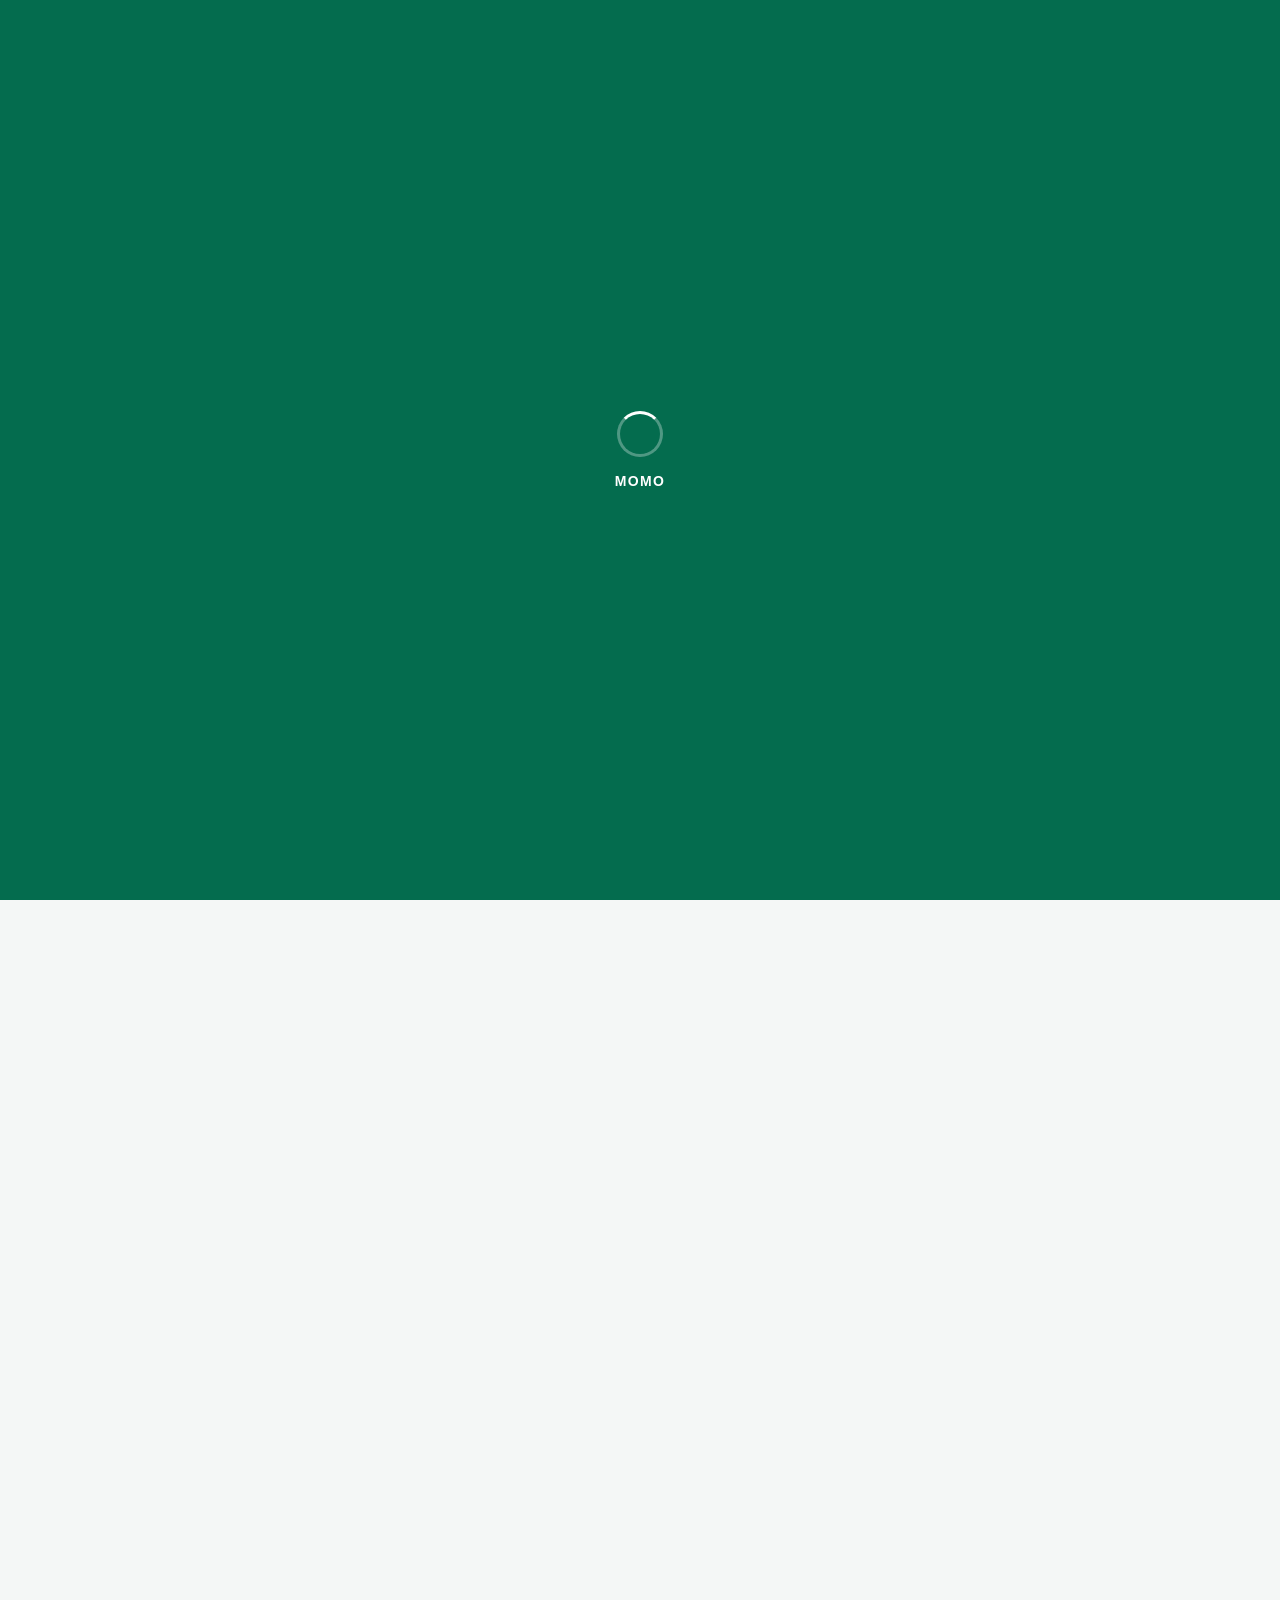
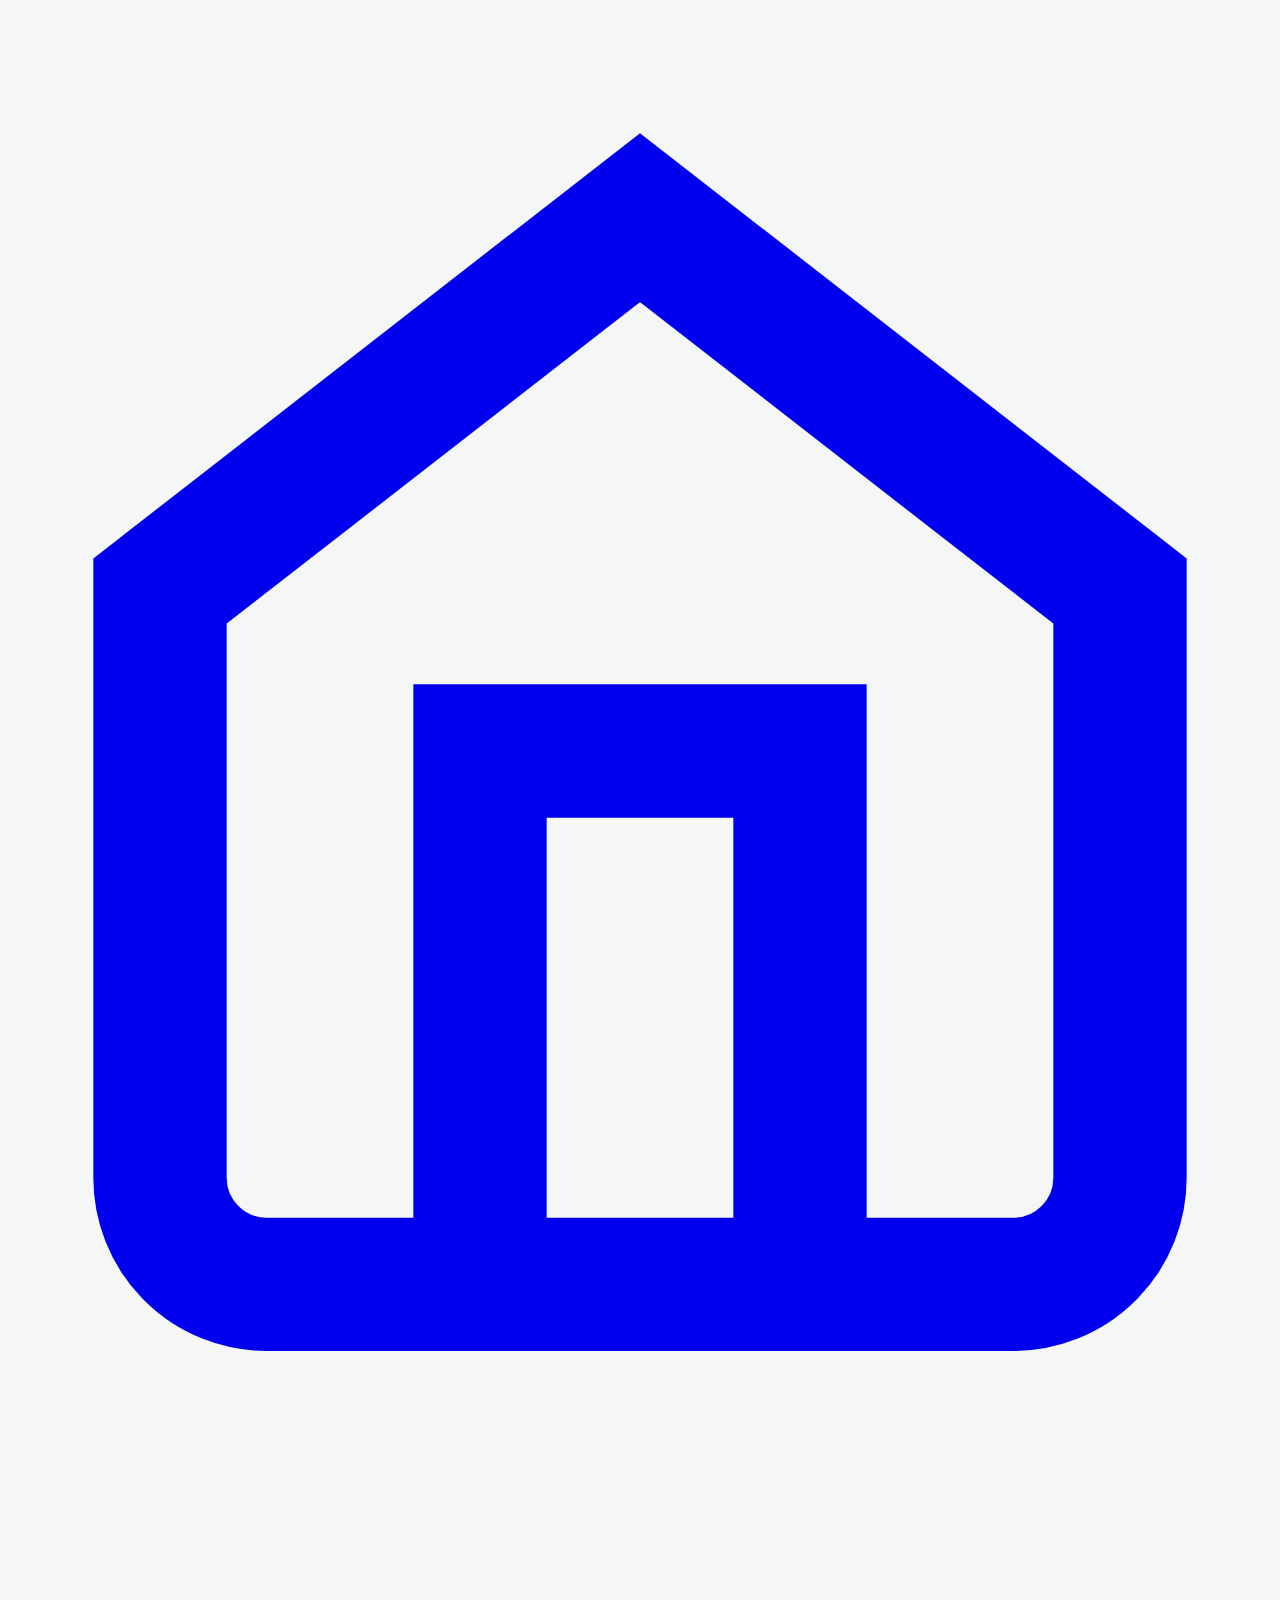
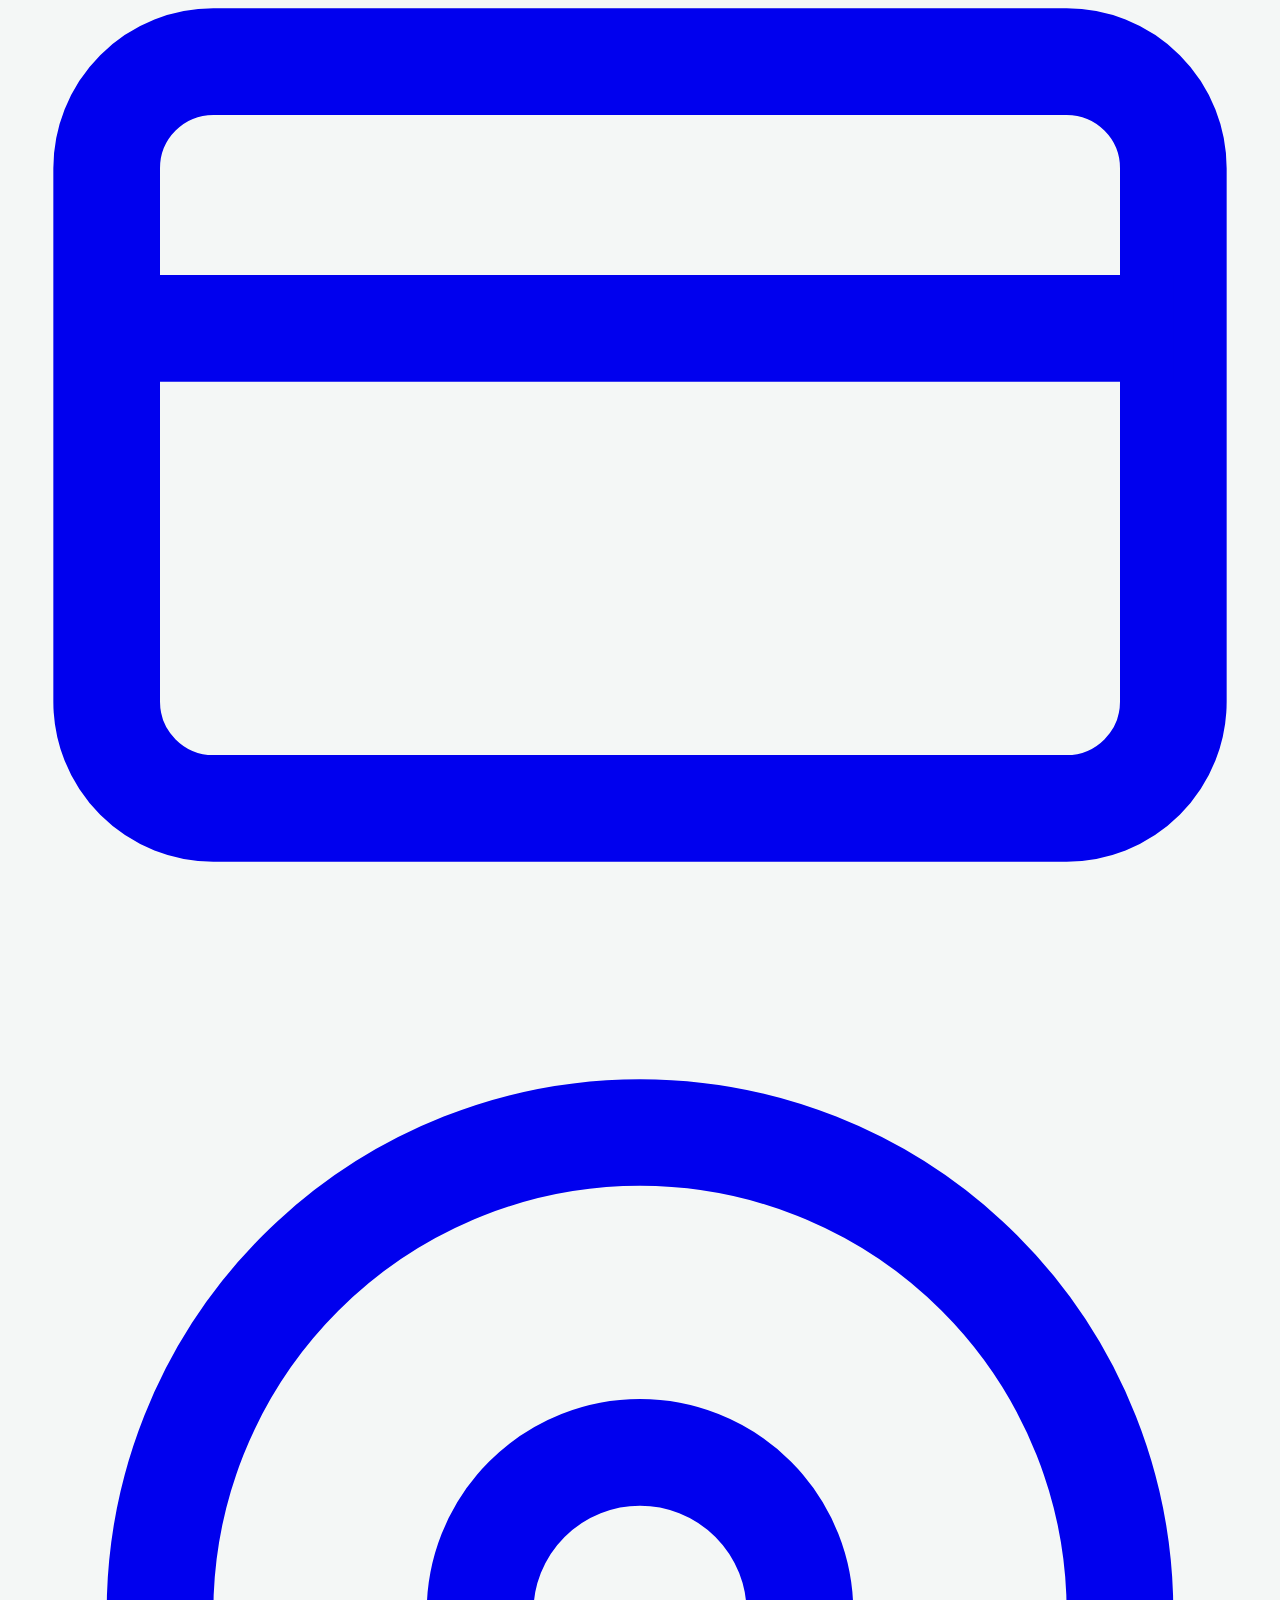
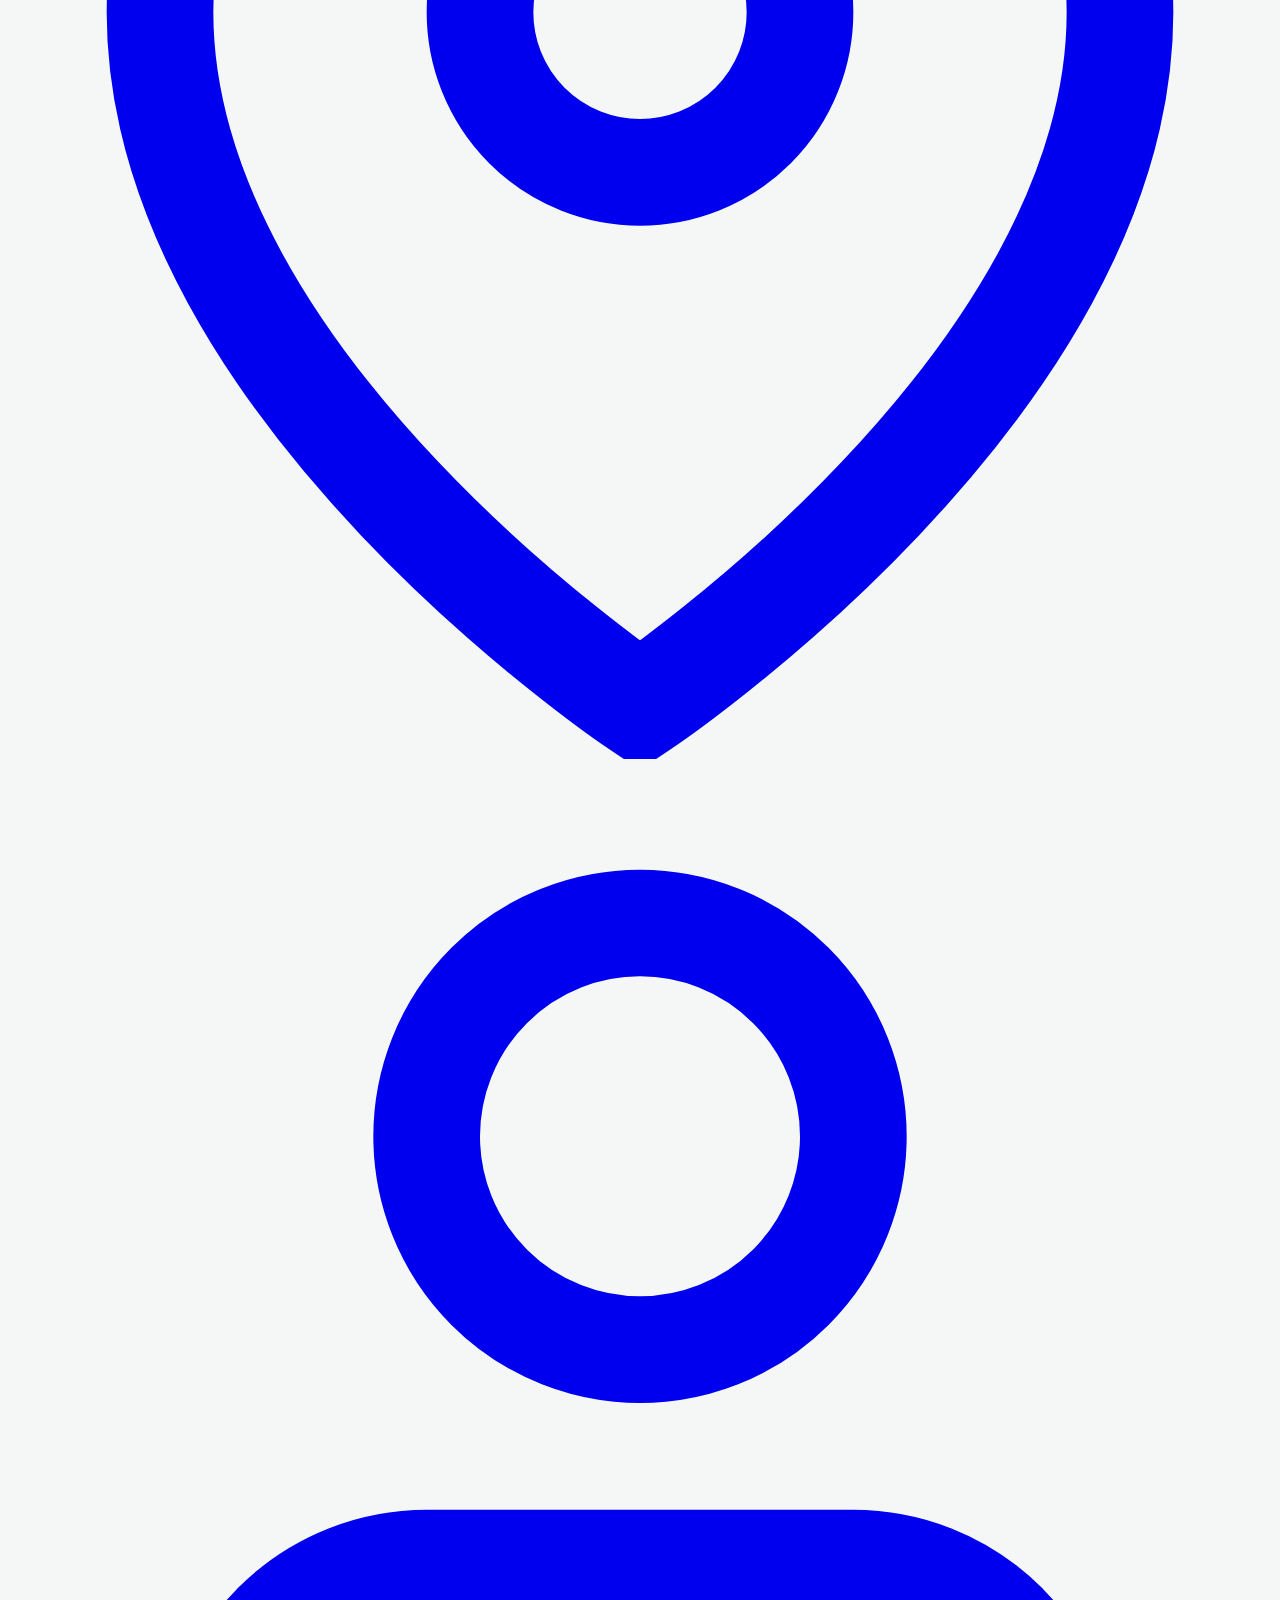
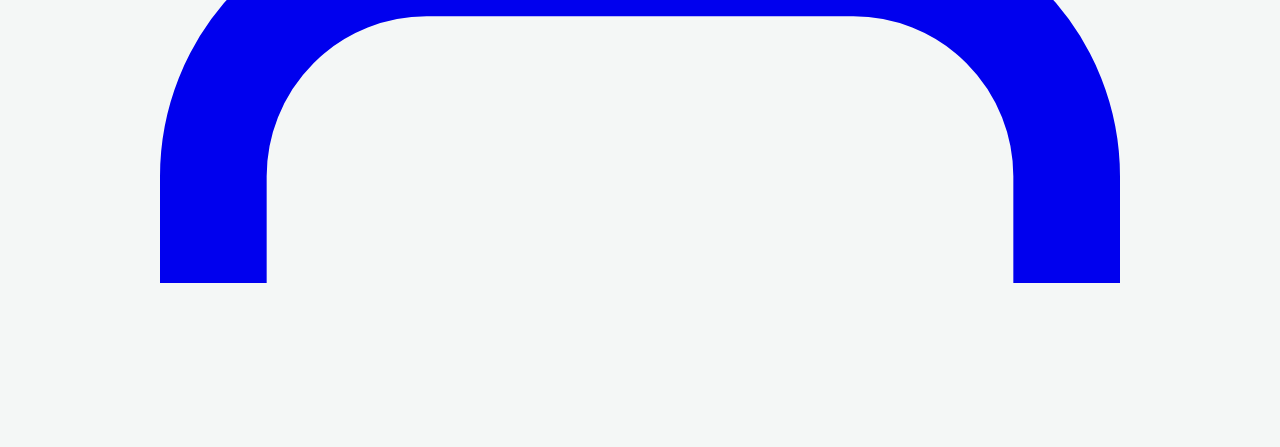
==== app/static/liff/index.html @ 7f3c32dc "style: establish design system and polish live tracking UX/UI" ====
<!DOCTYPE html>
<html lang="en">
<head>
    <meta charset="UTF-8">
    <meta name="viewport" content="width=device-width, initial-scale=1.0, maximum-scale=1.0, user-scalable=no, viewport-fit=cover">
    <title>Momo — Home Care</title>
    <!-- 1. CRITICAL CSS: Prevent White Screen immediately -->
    <style>
        :root { --brand: #046c4e; --bg: #f4f7f6; }
        body { background-color: var(--bg); margin: 0; padding: 0; font-family: sans-serif; }
        #loading { position: fixed; inset: 0; background: var(--brand); z-index: 9999; display: flex; flex-direction: column; align-items: center; justify-content: center; color: white; }
        .spinner { width: 40px; height: 40px; border: 3px solid rgba(255,255,255,0.3); border-top-color: #fff; border-radius: 50%; animation: spin 1s linear infinite; }
        @keyframes spin { to { transform: rotate(360deg); } }
        .hidden { display: none !important; }
        #app-content { opacity: 0; transition: opacity 0.5s ease; }
        #app-content.visible { opacity: 1; }
    </style>
    
    <!-- 2. EXTERNAL ASSETS -->
    <script src="https://cdn.tailwindcss.com"></script>
    <script charset="utf-8" src="https://static.line-scdn.net/liff/edge/2/sdk.js"></script>
    <link rel="stylesheet" href="/static/liff/css/style.css?v=1.0.6">
    <link rel="stylesheet" href="/static/liff/css/design-system.css?v=1.0.0">
    <script src="/static/liff/js/i18n.js?v=1.0.2"></script>
    
    <script>
        tailwind.config = {
            theme: {
                extend: {
                    fontFamily: { sans: ['"Inter"', 'sans-serif'] },
                    colors: {
                        brand: { DEFAULT: '#046c4e', light: '#059669', dark: '#034a36', surface: '#eefcf6' },
                        ink: { DEFAULT: '#111827', muted: '#6b7280', light: '#9ca3af' },
                        bg: '#f4f7f6'
                    }
                }
            }
        }
        
        // Emergency Timer: If app doesn't load in 8s, force show
        window.emergencyTimer = setTimeout(function() {
            var loader = document.getElementById('loading');
            if (loader && loader.style.display !== 'none') {
                console.warn("Recovery: App taking too long, forcing view...");
                if (typeof hideLoading === 'function') hideLoading();
                else {
                    loader.style.display = 'none';
                    document.getElementById('app-content').classList.add('visible');
                    document.getElementById('app-content').style.opacity = '1';
                }
            }
        }, 8000);
    </script>
</head>
<body>

<div id="app-container">
    <div id="loading">
        <div class="spinner"></div>
        <div style="font-weight:bold; letter-spacing:0.1em; text-transform:uppercase; font-size:0.875rem; margin-top:1rem;">Momo</div>
    </div>

    <!-- Intro Page for Guests -->
    <div id="intro-page" class="hidden" style="position:absolute; inset:0; background:#fff; z-index:60; flex-direction:column;">
        <div class="flex-1 relative">
            <img src="https://images.unsplash.com/photo-1581578731548-c64695ce6958?auto=format&fit=crop&q=80&w=800" class="w-full h-full object-cover" alt="Hero">
            <div class="absolute inset-0 bg-gradient-to-t from-white via-white/20 to-transparent"></div>
        </div>
        <div class="px-8 pb-12 bg-white text-center">
            <h2 class="font-extrabold text-[32px] text-ink leading-tight mb-4 tracking-tight" data-i18n="intro_title">Happiness Starts with a Clean Space</h2>
            <p class="text-ink-muted text-[15px] mb-10 leading-relaxed px-4" data-i18n="intro_desc">Happiness truly starts with a clean space where you can relax, breathe easily, and feel at peace.</p>
            <button onclick="handleGetStarted()" class="w-full bg-brand text-white font-bold py-5 rounded-[18px] shadow-xl shadow-brand/20 btn-press" data-i18n="get_started">
                Get Started
            </button>
        </div>
    </div>

    <!-- Main Content -->
    <div id="app-content" class="h-full w-full overflow-y-auto pb-[120px]">
        <div class="h-[env(safe-area-inset-top,0px)]"></div>

        <header class="px-6 pt-10 pb-2 flex justify-between items-center">
            <div>
                <p class="text-[13px] font-medium text-ink-muted mb-0.5" id="user-greeting" data-i18n="greeting_hello">Hello,</p>
                <h1 class="font-extrabold text-[22px] text-ink leading-none tracking-tight" id="user-name" data-i18n="guest_user">Guest User!</h1>
            </div>
            <div class="flex items-center gap-2">
                <div class="flex bg-white rounded-lg p-0.5 border border-gray-100 shadow-sm text-[10px] font-bold overflow-hidden mr-1">
                    <button onclick="i18n.setLang('th')" id="lang-th" class="px-2 py-1 rounded-[5px]">TH</button>
                    <button onclick="i18n.setLang('en')" id="lang-en" class="px-2 py-1 rounded-[5px]">EN</button>
                </div>
                <button class="w-10 h-10 bg-white rounded-lg flex items-center justify-center shadow-sm border border-gray-100 btn-press text-ink-muted" onclick="showToast(i18n.t('coming_soon'), 'info')">
                    <svg class="w-5 h-5" fill="none" stroke="currentColor" stroke-width="2" viewBox="0 0 24 24">
                        <path d="M18 8A6 6 0 0 0 6 8c0 7-3 9-3 9h18s-3-2-3-9"></path>
                        <path d="M13.73 21a2 2 0 0 1-3.46 0"></path>
                    </svg>
                </button>
                <div class="w-10 h-10 rounded-lg overflow-hidden border border-gray-200 shadow-sm">
                    <img id="user-picture" src="https://ui-avatars.com/api/?name=Guest&background=f3f4f6&color=111827" alt="Profile" class="w-full h-full object-cover">
                </div>
            </div>
        </header>

        <div class="px-6 mt-6">
            <div class="bg-white rounded-xl px-4 py-3.5 flex items-center justify-between shadow-sm border border-gray-100 cursor-pointer" onclick="location.href='/liff/search'">
                <div class="flex items-center gap-3 text-ink-light">
                    <svg class="w-5 h-5" fill="none" stroke="currentColor" stroke-width="2" viewBox="0 0 24 24"><circle cx="11" cy="11" r="8"></circle><line x1="21" y1="21" x2="16.65" y2="16.65"></line></svg>
                    <span class="text-[14px] font-medium" data-i18n="search_placeholder">Search service...</span>
                </div>
            </div>
        </div>

        <div class="pl-6 pr-2 mt-5 flex gap-3 overflow-x-auto scroll-hide pb-2">
            <div class="bg-brand text-white px-5 py-2.5 rounded-lg text-[13px] font-bold whitespace-nowrap flex items-center gap-2 shadow-md shadow-brand/20">
                <span data-i18n="cleaning">Cleaning</span>
            </div>
            <div class="bg-white text-ink-muted border border-gray-200 px-5 py-2.5 rounded-lg text-[13px] font-semibold whitespace-nowrap cursor-pointer" onclick="startBooking('LAUNDRY')" data-i18n="laundry">Laundry</div>
            <div class="bg-white text-ink-muted border border-gray-200 px-5 py-2.5 rounded-lg text-[13px] font-semibold whitespace-nowrap cursor-pointer" onclick="startBooking('MOVING')" data-i18n="moving">Moving</div>
            <div class="bg-white text-ink-muted border border-gray-200 px-5 py-2.5 rounded-lg text-[13px] font-semibold whitespace-nowrap cursor-pointer" onclick="startBooking('REPAIR')" data-i18n="repair">Repair</div>
        </div>

        <section class="px-6 mt-6">
            <div class="flex items-center justify-between mb-4">
                <h3 class="font-bold text-ink text-[16px]" data-i18n="exclusive_offers">Exclusive Offers</h3>
                <span class="text-brand text-[12px] font-bold" data-i18n="see_all">See All</span>
            </div>
            <div class="flex gap-4 overflow-x-auto scroll-hide">
                <div class="min-w-[280px] bg-gradient-to-br from-indigo-600 to-purple-700 rounded-[24px] p-5 text-white relative overflow-hidden btn-press cursor-pointer" onclick="openWheel()">
                    <div class="relative z-10">
                        <p class="text-[10px] font-bold uppercase tracking-widest text-indigo-200 mb-1" data-i18n="minigame">Minigame</p>
                        <h4 class="text-[18px] font-black leading-tight" data-i18n="lucky_wheel_title">Daily Lucky Wheel</h4>
                        <p class="text-[12px] text-indigo-100 mt-1 opacity-80" data-i18n="lucky_wheel_desc">Spin to win discount coupons!</p>
                        <button class="bg-white text-indigo-600 text-[11px] font-bold px-4 py-2 rounded-lg mt-4 shadow-sm" data-i18n="play_now">Play Now</button>
                    </div>
                </div>
                <div class="min-w-[280px] bg-gradient-to-br from-emerald-500 to-teal-600 rounded-[24px] p-5 text-white relative overflow-hidden btn-press cursor-pointer" onclick="openPackages()">
                    <div class="relative z-10">
                        <p class="text-[10px] font-bold uppercase tracking-widest text-emerald-100 mb-1">Value Pack</p>
                        <h4 class="text-[18px] font-black leading-tight" data-i18n="package_title_promo">Momo Pro Membership</h4>
                        <p class="text-[12px] text-emerald-50 mt-1 opacity-80" data-i18n="package_desc">Buy 120 บาท for only 1,990.-</p>
                        <button class="bg-white text-emerald-600 text-[11px] font-bold px-4 py-2 rounded-lg mt-4 shadow-sm" data-i18n="buy_package">Buy Package</button>
                    </div>
                </div>
            </div>
        </section>

        <section class="px-6 mt-4">
            <div class="bg-brand rounded-2xl p-5 text-white shadow-lg relative overflow-hidden flex flex-col justify-between min-h-[140px]">
                <div class="absolute -right-10 -bottom-10 w-40 h-40 bg-white opacity-10 rounded-full blur-2xl"></div>
                <div class="relative z-10 flex justify-between items-start">
                    <div>
                        <span class="bg-white/20 text-white text-[10px] font-bold uppercase tracking-widest px-2.5 py-1 rounded mb-3 inline-block" data-i18n="wallet_balance">Wallet Balance</span>
                        <div class="flex items-baseline gap-1.5">
                            <h2 class="text-3xl font-extrabold tracking-tight" id="wallet-balance">—</h2>
                            <span class="text-sm font-semibold text-brand-surface" data-i18n="currency">บาท</span>
                        </div>
                    </div>
                    <div class="text-right">
                        <span class="text-[10px] font-bold uppercase tracking-widest text-brand-surface opacity-80 block mb-1" data-i18n="points">Points</span>
                        <div class="flex items-center justify-end gap-1 text-yellow-300">
                            <svg class="w-3.5 h-3.5 fill-current" viewBox="0 0 24 24"><polygon points="12,2 15.09,8.26 22,9.27 17,14.14 18.18,21.02 12,17.77 5.82,21.02 7,14.14 2,9.27 8.91,8.26"/></svg>
                            <span class="text-lg font-bold" id="point-balance">—</span>
                        </div>
                    </div>
                </div>
                <div class="relative z-10 mt-4 flex items-center justify-between bg-black/10 rounded-xl p-3 border border-white/10">
                    <div>
                        <p class="text-[12px] font-bold" data-i18n="promo_banner">Buy 500 บาท, Get 100 Free</p>
                        <p class="text-[10px] text-white/70" data-i18n="flash_sale">Flash Sale</p>
                    </div>
                    <button class="bg-white text-brand text-[11px] font-bold px-4 py-2 rounded-lg btn-press" onclick="location.href='/liff/wallet'" data-i18n="top_up">Top Up</button>
                </div>
            </div>
        </section>

        <section class="px-6 mt-6">
            <div class="flex flex-col gap-4">
                <div class="bg-white rounded-[16px] overflow-hidden shadow-card border border-gray-100 flex p-3 gap-4 relative btn-press cursor-pointer" onclick="startBooking('GENERAL_CLEANING')">
                    <div class="w-28 h-28 bg-brand-surface rounded-xl flex items-center justify-center flex-shrink-0 relative overflow-hidden">
                        <svg class="w-10 h-10 text-brand-light opacity-50" fill="none" stroke="currentColor" stroke-width="1.5" viewBox="0 0 24 24"><path d="M3 3l18 18M8.5 2.5l10 10M16 6l2 2-8 8-4-1 1-4z"></path></svg>
                    </div>
                    <div class="flex flex-col justify-between flex-1 py-1">
                        <div>
                            <p class="text-[10px] font-bold text-brand-light uppercase tracking-wider mb-1" data-i18n="cleaning">Cleaner</p>
                            <h3 class="font-bold text-[15px] text-ink leading-tight mb-1" data-i18n="cleaning_general">General Cleaning</h3>
                            <p class="text-[12px] text-ink-muted" data-i18n="verified_pro">Verified Professional</p>
                        </div>
                        <div class="flex items-center justify-between mt-2">
                            <span class="font-bold text-[14px] text-ink">100 <span data-i18n="currency">บาท</span></span>
                            <button class="bg-brand text-white text-[11px] font-bold px-4 py-2 rounded-lg shadow-sm pointer-events-none" data-i18n="book_now">Book Now</button>
                        </div>
                    </div>
                </div>
            </div>
        </section>
    </div>

    <!-- Navigation -->
    <nav class="fixed bottom-0 w-full max-w-[430px] left-1/2 -translate-x-1/2 bg-white border-t border-gray-100 flex justify-around items-center px-6 py-4 z-[200] pb-[calc(1rem+env(safe-area-inset-bottom))]">
        <a href="/liff/index" class="flex flex-col items-center gap-1 text-ink cursor-pointer">
            <svg class="w-6 h-6" fill="none" stroke="currentColor" stroke-width="2.5" viewBox="0 0 24 24"><path d="M3 9l9-7 9 7v11a2 2 0 0 1-2 2H5a2 2 0 0 1-2-2z"></path><polyline points="9 22 9 12 15 12 15 22"></polyline></svg>
        </a>
        <a href="/liff/wallet" class="flex flex-col items-center gap-1 text-ink-muted cursor-pointer hover:text-ink transition-colors">
            <svg class="w-6 h-6" fill="none" stroke="currentColor" stroke-width="2" viewBox="0 0 24 24">
                <rect x="2" y="5" width="20" height="14" rx="2"></rect><line x1="2" y1="10" x2="22" y2="10"></line>
            </svg>
        </a>
        <a href="/liff/tracking" class="flex flex-col items-center gap-1 text-ink-muted cursor-pointer hover:text-ink transition-colors">
            <svg class="w-6 h-6" fill="none" stroke="currentColor" stroke-width="2" viewBox="0 0 24 24">
                <path d="M21 10c0 7-9 13-9 13s-9-6-9-13a9 9 0 0 1 18 0z"></path><circle cx="12" cy="10" r="3"></circle>
            </svg>
        </a>
        <a href="/liff/profile" class="flex flex-col items-center gap-1 text-ink-muted cursor-pointer hover:text-ink transition-colors">
            <svg class="w-6 h-6" fill="none" stroke="currentColor" stroke-width="2" viewBox="0 0 24 24"><path d="M20 21v-2a4 4 0 0 0-4-4H8a4 4 0 0 0-4 4v2"></path><circle cx="12" cy="7" r="4"></circle></svg>
        </a>
    </nav>

    <!-- Modals -->
    <div id="booking-modal" class="fixed inset-0 bg-ink/50 backdrop-blur-sm z-[300] hidden items-end" onclick="if(event.target===this) closeModal()">
        <div class="bg-white w-full max-w-[430px] rounded-t-[32px] p-8 pb-12 animate-slide-up relative mx-auto">
            <div class="w-12 h-1.5 bg-gray-200 rounded-full mx-auto mb-6"></div>
            <p class="text-[11px] font-bold text-brand uppercase tracking-widest mb-1" id="modal-eyebrow" data-i18n="service_summary">Service Summary</p>
            <h2 class="font-extrabold text-[24px] text-ink leading-tight mb-3" id="modal-title">General Cleaning</h2>
            <div id="modal-initial-view">
                <p class="text-[13px] text-ink-muted leading-relaxed mb-6" data-i18n="match_desc">We'll match you with a verified professional near your location.</p>
                <div class="bg-gray-50 border border-gray-100 rounded-[16px] p-5 mb-6">
                    <div class="flex items-center justify-between py-2.5 border-b border-gray-200/60">
                        <span class="text-[12px] font-semibold text-ink-light uppercase tracking-wider" data-i18n="service">Service</span>
                        <span class="text-[14px] font-bold text-ink" id="modal-service-name">General Cleaning</span>
                    </div>
                    <div class="flex items-center justify-between pt-3.5 pb-1">
                        <span class="text-[12px] font-semibold text-ink-light uppercase tracking-wider" data-i18n="total_cost">Total Cost</span>
                        <span class="text-[18px] font-extrabold text-brand" id="modal-service-price">100 บาท</span>
                    </div>
                </div>
                <button class="w-full bg-brand text-white font-bold py-4 rounded-[14px] btn-press shadow-lg shadow-brand/30" id="confirm-booking-btn" data-i18n="find_professional">Find a Professional</button>
            </div>
            <div id="modal-match-view" class="hidden">
                <div class="bg-brand-surface rounded-[24px] p-6 border border-brand/10 mb-6 flex flex-col items-center text-center">
                    <img id="matched-maid-pic" src="https://ui-avatars.com/api/?name=Maid&background=046c4e&color=fff" class="w-20 h-20 rounded-2xl mb-4 object-cover" alt="">
                    <h3 class="font-extrabold text-[18px] text-ink" id="matched-maid-name">Maid Name</h3>
                    <p class="text-[12px] text-brand font-bold uppercase tracking-widest mt-1" id="matched-maid-tier">PRO</p>
                </div>
                <div class="flex flex-col gap-3">
                    <button class="w-full bg-brand text-white font-bold py-4 rounded-[14px] btn-press" id="final-confirm-btn" data-i18n="confirm_booking">Book Now</button>
                    <button class="w-full bg-gray-50 text-ink-muted font-bold py-3 rounded-[14px] border border-gray-200 btn-press" id="reroll-btn"><span data-i18n="reroll">Re-roll</span> (<span id="reroll-count">3</span>)</button>
                </div>
            </div>
            <button class="w-full text-center text-[13px] font-semibold text-ink-light py-3 mt-2" onclick="closeModal()" data-i18n="cancel">Cancel</button>
        </div>
    </div>
    
    <div id="wheel-modal" class="fixed inset-0 bg-ink/80 backdrop-blur-md z-[300] hidden items-center justify-center p-6" onclick="if(event.target===this) closeWheel()">
        <div class="bg-white rounded-[32px] w-full max-w-[360px] p-8 text-center relative overflow-hidden">
            <h3 class="font-extrabold text-[24px] text-ink leading-tight mb-8" data-i18n="lucky_spin">Lucky Spin</h3>
            <div id="wheel-canvas" class="w-56 h-56 mx-auto rounded-full border-8 border-brand mb-10 transition-transform duration-[3s] ease-in-out flex items-center justify-center bg-brand/10 text-brand font-black">WIN</div>
            <button id="spin-btn" class="w-full bg-brand text-white font-bold py-4 rounded-[18px]" onclick="spinWheel()" data-i18n="spin">SPIN</button>
        </div>
    </div>
</div>

<!-- 3. SCRIPTS AT BOTTOM: Ensures DOM is ready -->
<script src="/static/liff/js/app.js?v=1.0.6"></script>
<script src="/static/liff/js/home.js?v=1.0.6"></script>
</body>
</html>
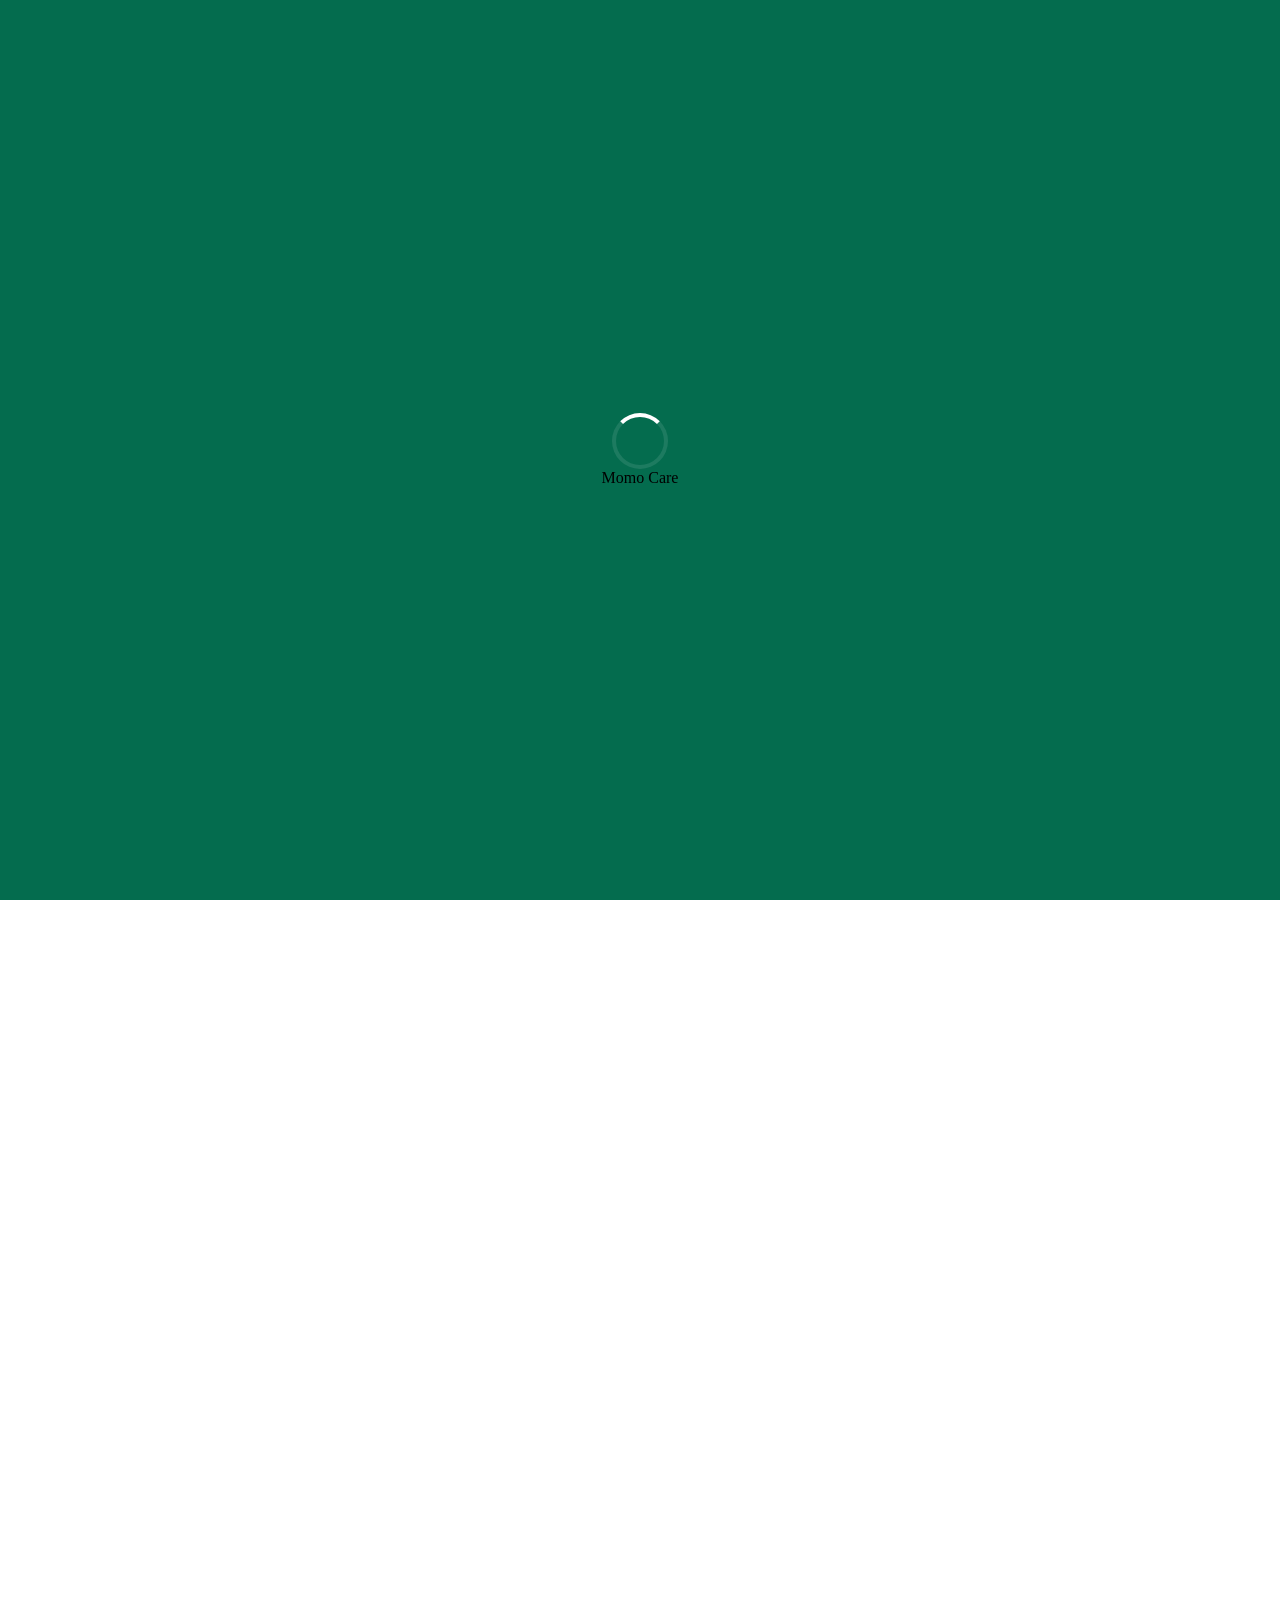
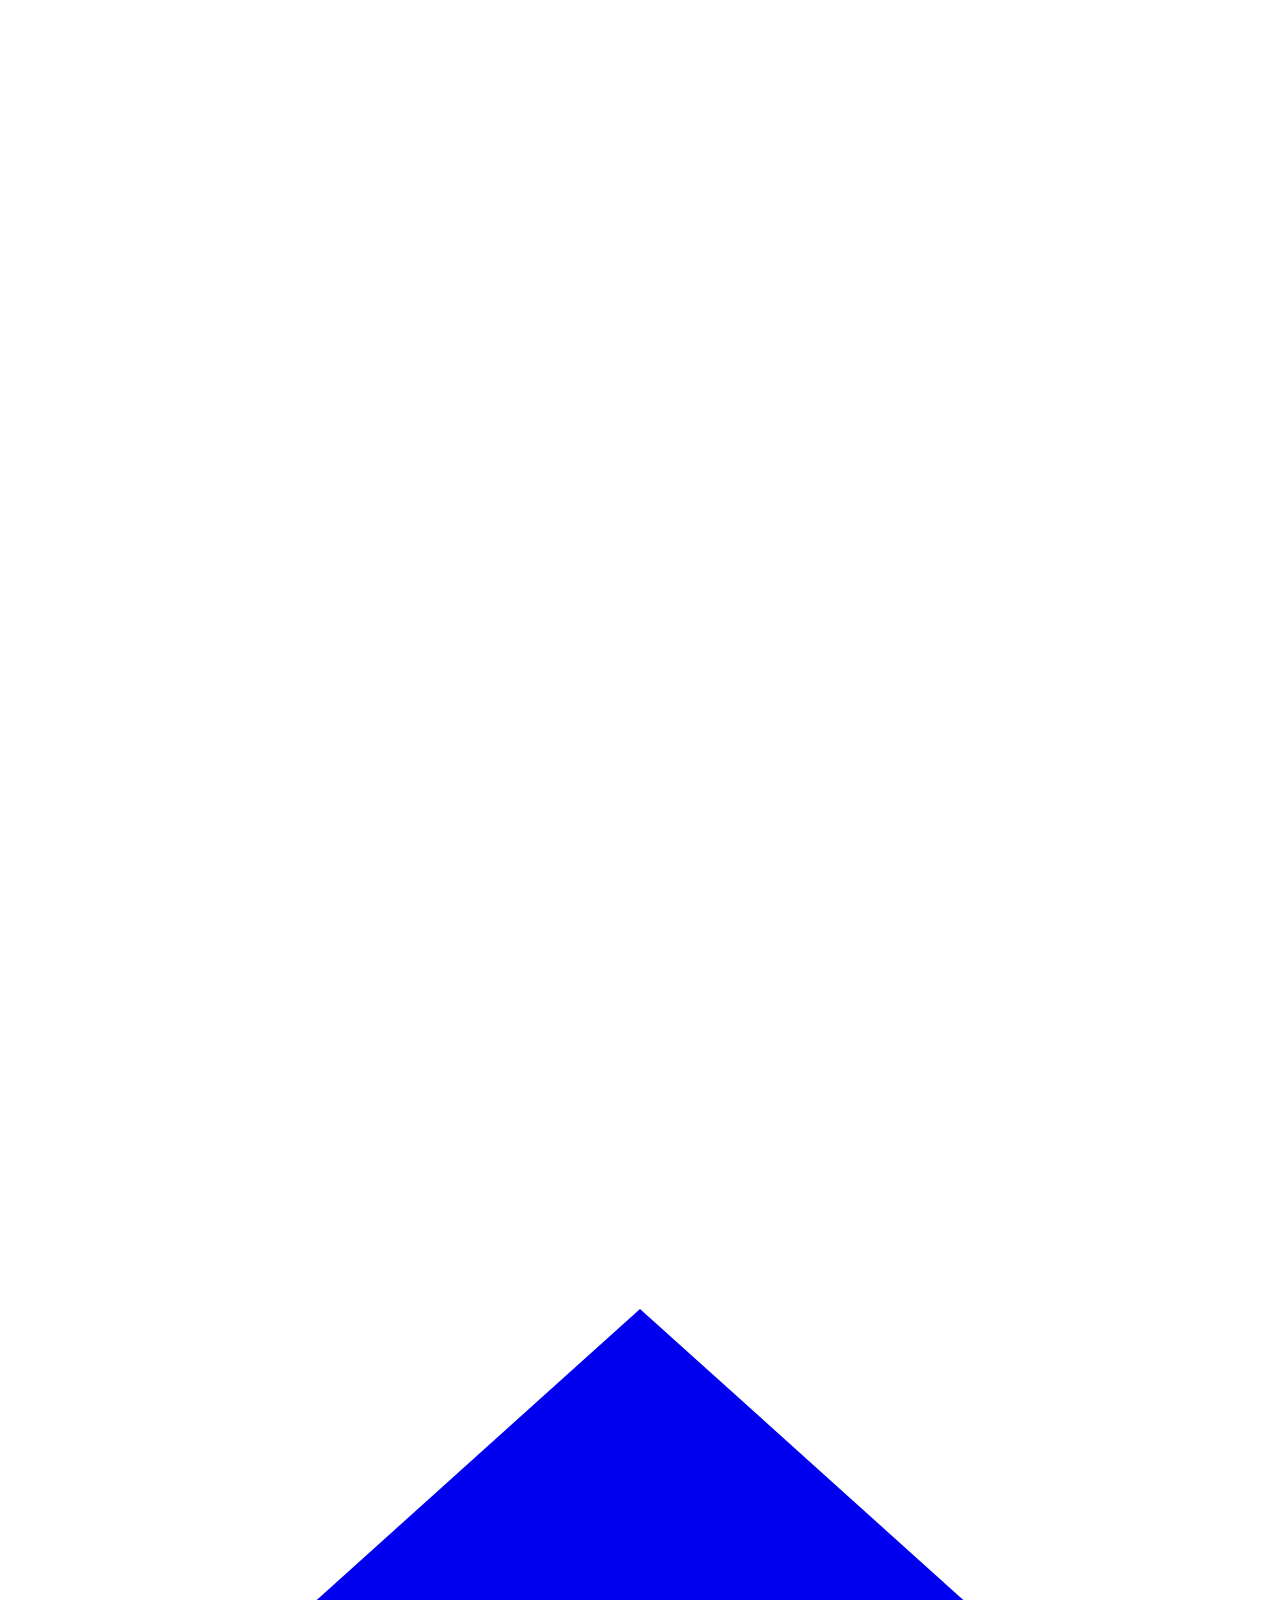
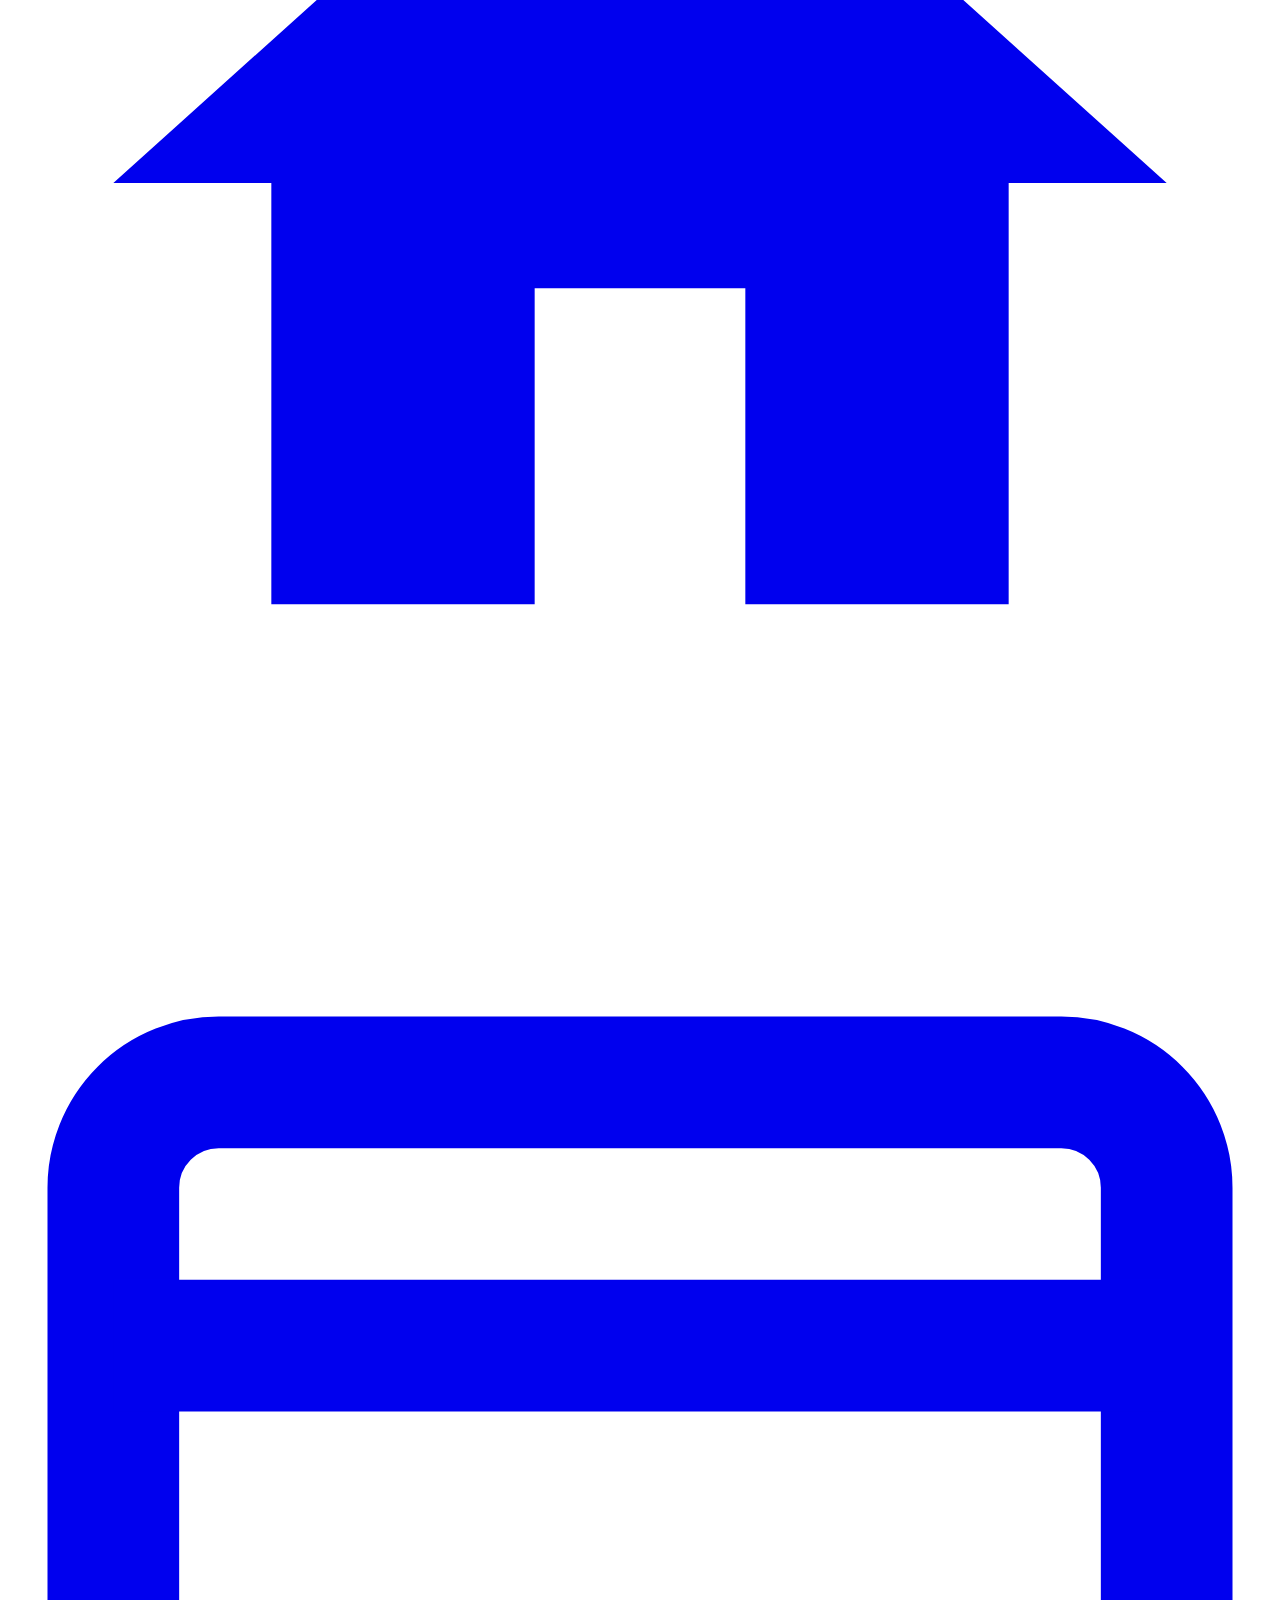
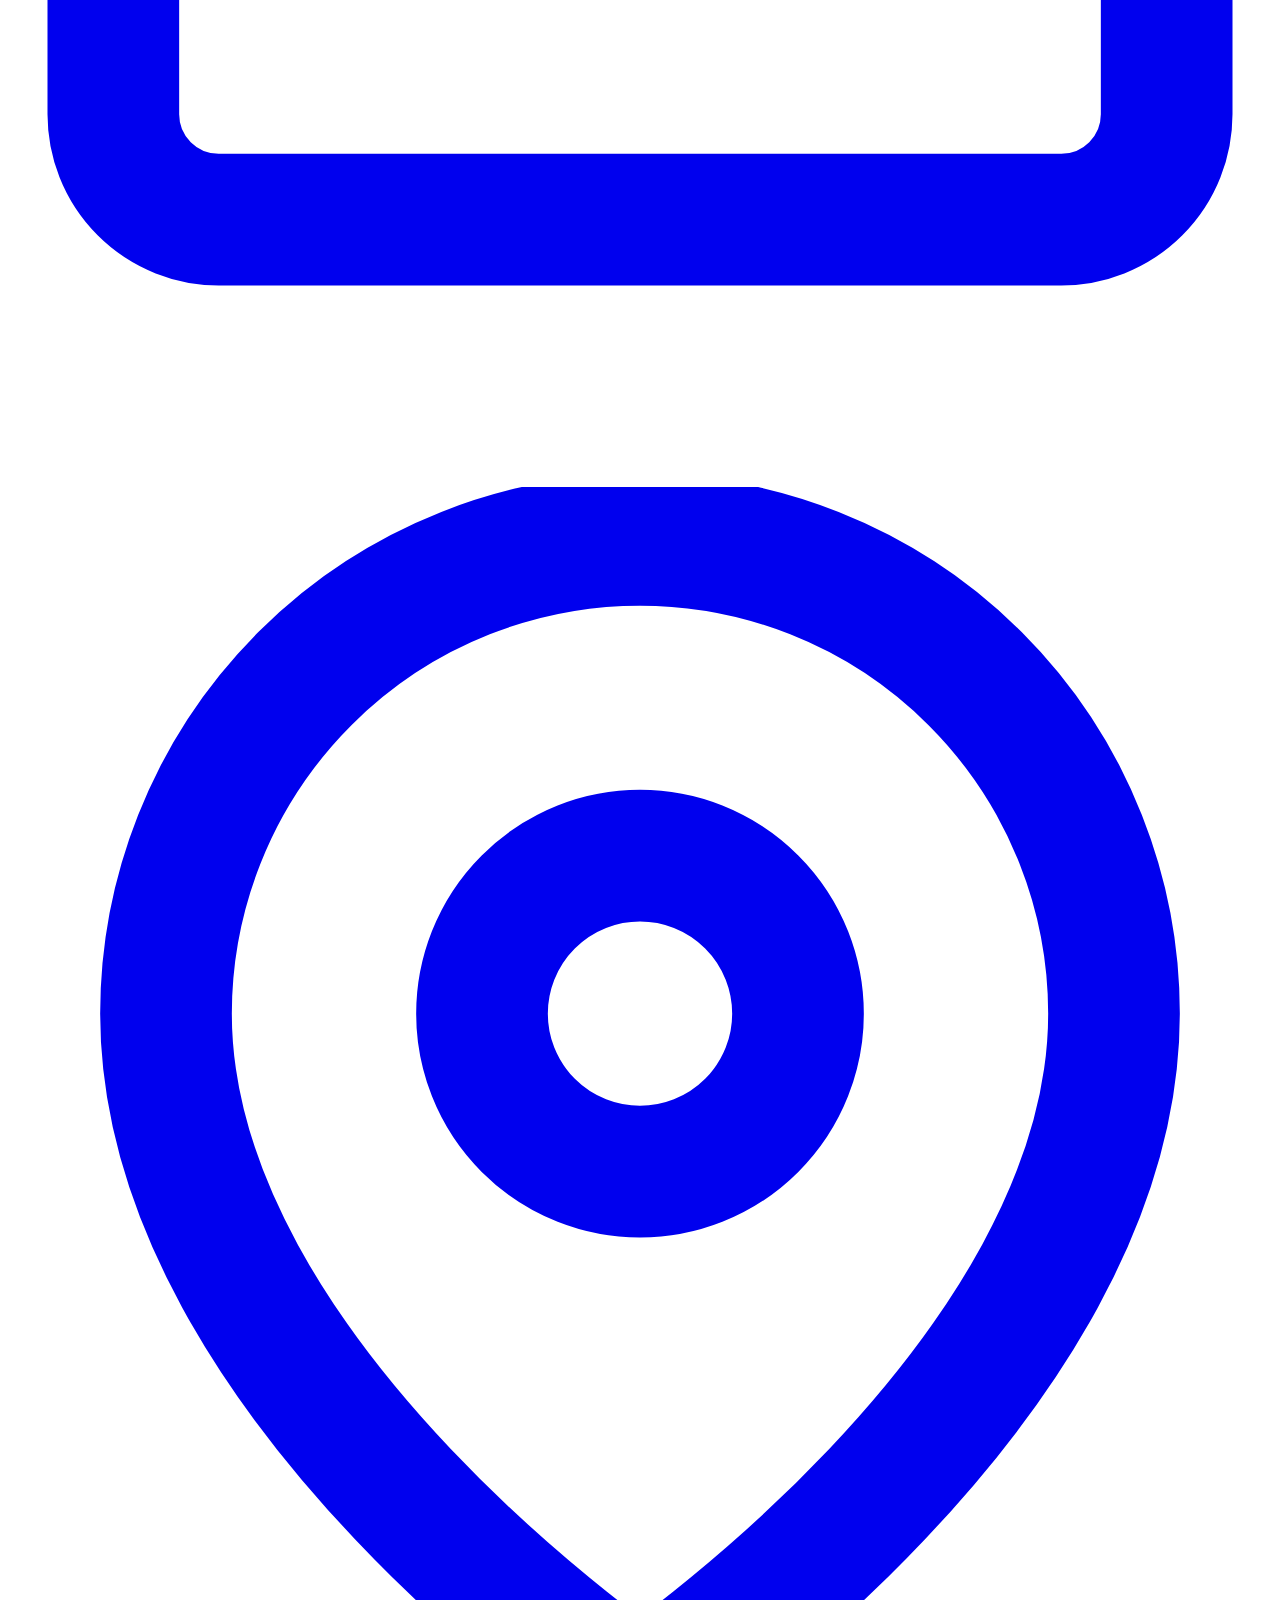
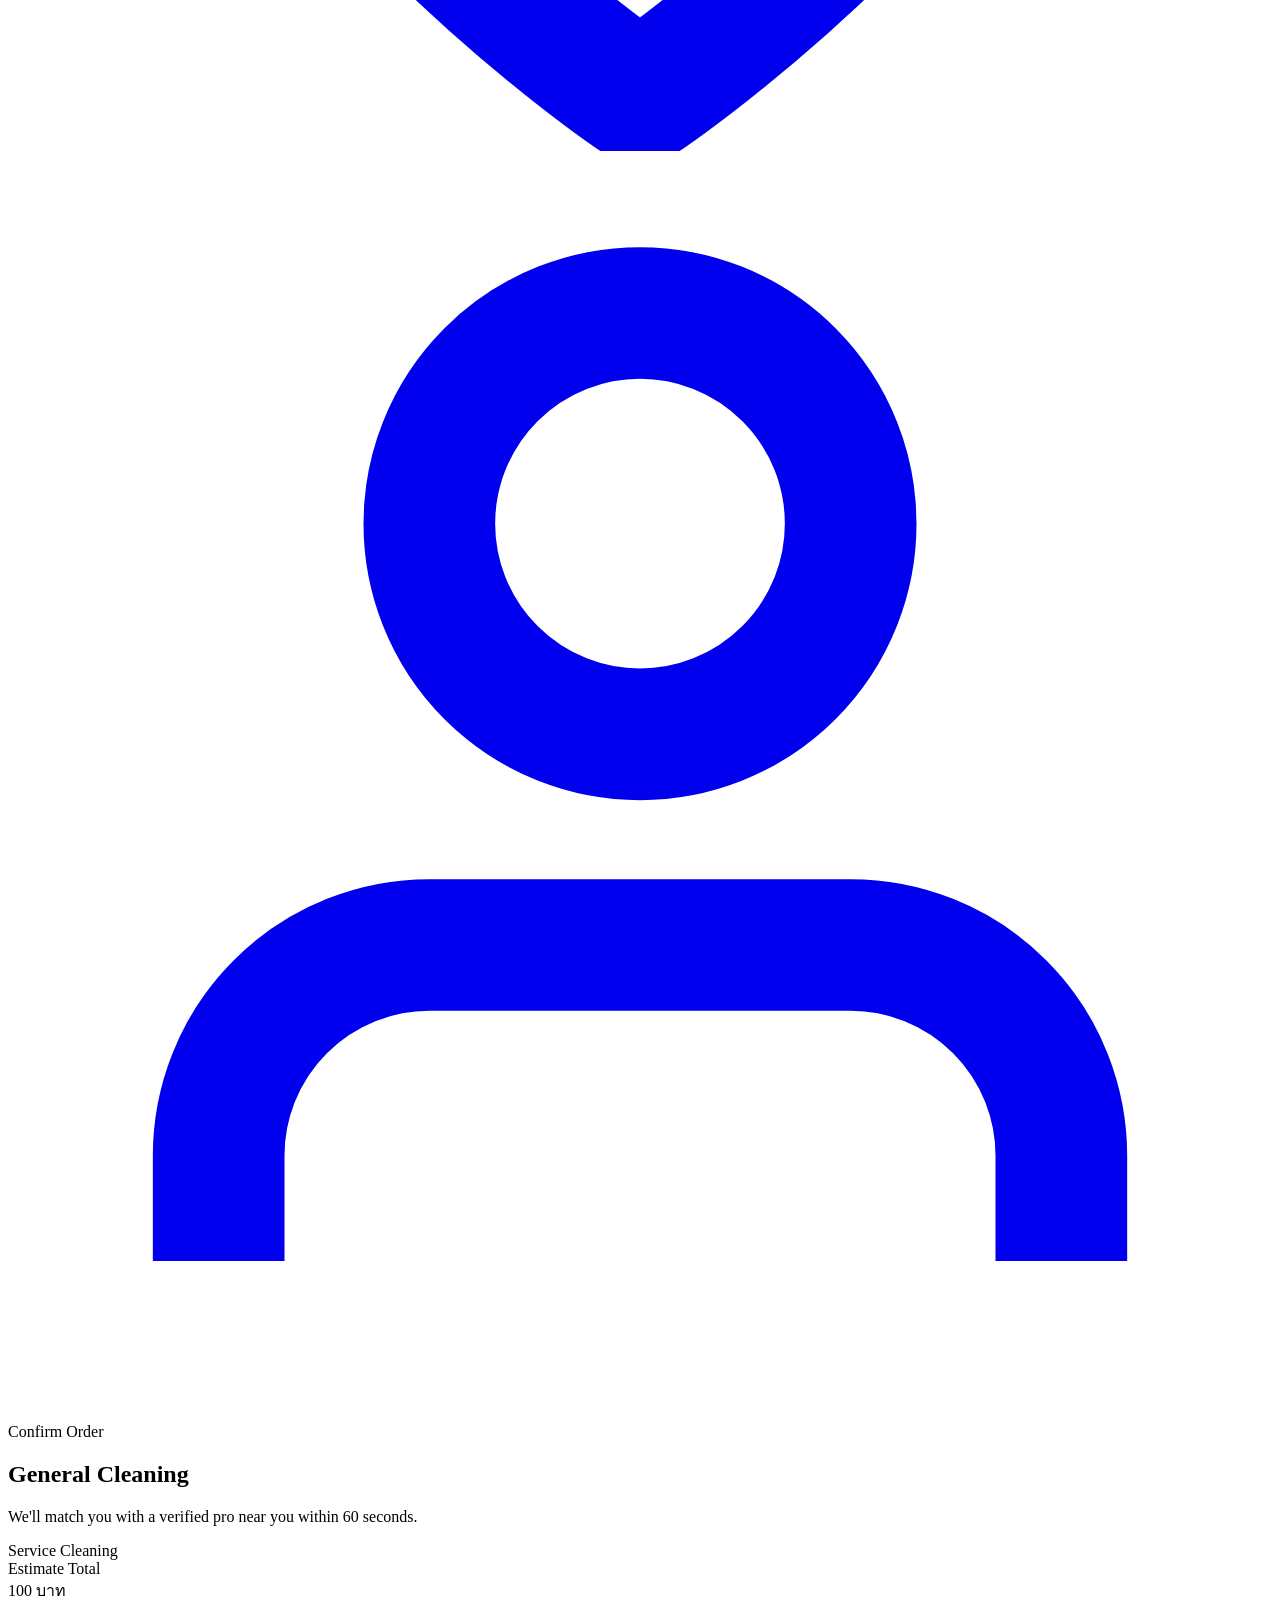
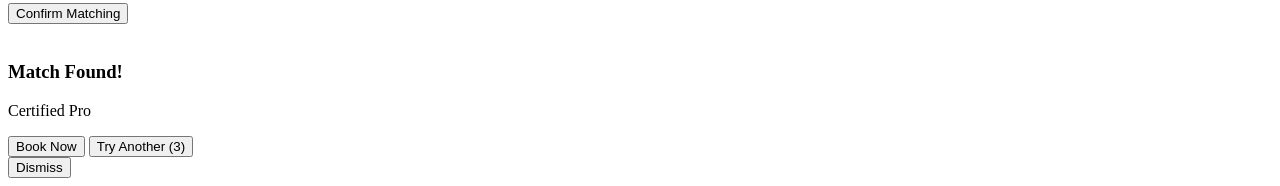
==== commit d280dc78: "style: establish design system and polish live tracking UX/UI" ====
--- a/app/static/liff/index.html
+++ b/app/static/liff/index.html
@@ -3,24 +3,12 @@
 <head>
     <meta charset="UTF-8">
     <meta name="viewport" content="width=device-width, initial-scale=1.0, maximum-scale=1.0, user-scalable=no, viewport-fit=cover">
-    <title>Momo — Home Care</title>
-    <!-- 1. CRITICAL CSS: Prevent White Screen immediately -->
-    <style>
-        :root { --brand: #046c4e; --bg: #f4f7f6; }
-        body { background-color: var(--bg); margin: 0; padding: 0; font-family: sans-serif; }
-        #loading { position: fixed; inset: 0; background: var(--brand); z-index: 9999; display: flex; flex-direction: column; align-items: center; justify-content: center; color: white; }
-        .spinner { width: 40px; height: 40px; border: 3px solid rgba(255,255,255,0.3); border-top-color: #fff; border-radius: 50%; animation: spin 1s linear infinite; }
-        @keyframes spin { to { transform: rotate(360deg); } }
-        .hidden { display: none !important; }
-        #app-content { opacity: 0; transition: opacity 0.5s ease; }
-        #app-content.visible { opacity: 1; }
-    </style>
+    <title>Momo — Premium Home Care</title>
     
-    <!-- 2. EXTERNAL ASSETS -->
     <script src="https://cdn.tailwindcss.com"></script>
     <script charset="utf-8" src="https://static.line-scdn.net/liff/edge/2/sdk.js"></script>
-    <link rel="stylesheet" href="/static/liff/css/style.css?v=1.0.6">
-    <link rel="stylesheet" href="/static/liff/css/design-system.css?v=1.0.0">
+    <link rel="stylesheet" href="/static/liff/css/style.css?v=1.0.7">
+    <link rel="stylesheet" href="/static/liff/css/design-system.css?v=1.0.7">
     <script src="/static/liff/js/i18n.js?v=1.0.2"></script>
     
     <script>
@@ -29,165 +17,182 @@
                 extend: {
                     fontFamily: { sans: ['"Inter"', 'sans-serif'] },
                     colors: {
-                        brand: { DEFAULT: '#046c4e', light: '#059669', dark: '#034a36', surface: '#eefcf6' },
-                        ink: { DEFAULT: '#111827', muted: '#6b7280', light: '#9ca3af' },
-                        bg: '#f4f7f6'
+                        brand: { DEFAULT: '#046c4e', light: '#059669', dark: '#034a36', surface: '#f0fdf4' },
+                        ink: { DEFAULT: '#111827', muted: '#4b5563', light: '#9ca3af' },
+                        bg: '#f9fafb'
+                    },
+                    boxShadow: {
+                        'premium': '0 10px 15px -3px rgba(0, 0, 0, 0.04), 0 4px 6px -2px rgba(0, 0, 0, 0.02)',
+                        'xl-soft': '0 20px 25px -5px rgba(0, 0, 0, 0.08), 0 8px 10px -6px rgba(0, 0, 0, 0.03)'
                     }
                 }
             }
         }
-        
-        // Emergency Timer: If app doesn't load in 8s, force show
-        window.emergencyTimer = setTimeout(function() {
-            var loader = document.getElementById('loading');
-            if (loader && loader.style.display !== 'none') {
-                console.warn("Recovery: App taking too long, forcing view...");
-                if (typeof hideLoading === 'function') hideLoading();
-                else {
-                    loader.style.display = 'none';
-                    document.getElementById('app-content').classList.add('visible');
-                    document.getElementById('app-content').style.opacity = '1';
-                }
-            }
-        }, 8000);
     </script>
+    <style>
+        #loading { position: fixed; inset: 0; background: #046c4e; z-index: 9999; display: flex; flex-direction: column; align-items: center; justify-content: center; }
+        .loader-ring { width: 48px; height: 48px; border: 4px solid rgba(255,255,255,0.1); border-top-color: #fff; border-radius: 50%; animation: spin 1s cubic-bezier(0.4, 0, 0.2, 1) infinite; }
+        @keyframes spin { to { transform: rotate(360deg); } }
+        #app-content { opacity: 0; transition: opacity 0.6s ease; }
+        #app-content.visible { opacity: 1; }
+    </style>
 </head>
-<body>
-
-<div id="app-container">
+<body class="bg-bg antialiased text-ink">
+
+<div id="app-container" class="h-full w-full">
     <div id="loading">
-        <div class="spinner"></div>
-        <div style="font-weight:bold; letter-spacing:0.1em; text-transform:uppercase; font-size:0.875rem; margin-top:1rem;">Momo</div>
-    </div>
-
-    <!-- Intro Page for Guests -->
-    <div id="intro-page" class="hidden" style="position:absolute; inset:0; background:#fff; z-index:60; flex-direction:column;">
-        <div class="flex-1 relative">
+        <div class="loader-ring"></div>
+        <div class="mt-6 text-white/60 text-[11px] font-black uppercase tracking-[0.3em]">Momo Care</div>
+    </div>
+
+    <!-- Intro Page (High-End Onboarding) -->
+    <div id="intro-page" class="fixed inset-0 bg-white z-[1000] hidden flex-col">
+        <div class="flex-[1.2] relative">
             <img src="https://images.unsplash.com/photo-1581578731548-c64695ce6958?auto=format&fit=crop&q=80&w=800" class="w-full h-full object-cover" alt="Hero">
-            <div class="absolute inset-0 bg-gradient-to-t from-white via-white/20 to-transparent"></div>
-        </div>
-        <div class="px-8 pb-12 bg-white text-center">
-            <h2 class="font-extrabold text-[32px] text-ink leading-tight mb-4 tracking-tight" data-i18n="intro_title">Happiness Starts with a Clean Space</h2>
-            <p class="text-ink-muted text-[15px] mb-10 leading-relaxed px-4" data-i18n="intro_desc">Happiness truly starts with a clean space where you can relax, breathe easily, and feel at peace.</p>
-            <button onclick="handleGetStarted()" class="w-full bg-brand text-white font-bold py-5 rounded-[18px] shadow-xl shadow-brand/20 btn-press" data-i18n="get_started">
+            <div class="absolute inset-0 bg-gradient-to-t from-white via-white/40 to-transparent"></div>
+        </div>
+        <div class="flex-1 px-8 flex flex-col justify-center items-center text-center">
+            <h2 class="text-[32px] font-black leading-[1.1] tracking-tight mb-4" data-i18n="intro_title">Better Living Starts with Clean Spaces</h2>
+            <p class="text-[15px] text-ink-muted leading-relaxed mb-10 px-2" data-i18n="intro_desc">We connect you with certified professionals to make your home shine.</p>
+            <button onclick="handleGetStarted()" class="w-full bg-brand text-white text-[16px] font-black py-5 rounded-[24px] shadow-xl-soft btn-press" data-i18n="get_started">
                 Get Started
             </button>
         </div>
     </div>
 
-    <!-- Main Content -->
-    <div id="app-content" class="h-full w-full overflow-y-auto pb-[120px]">
-        <div class="h-[env(safe-area-inset-top,0px)]"></div>
-
-        <header class="px-6 pt-10 pb-2 flex justify-between items-center">
+    <div id="app-content" class="h-full w-full overflow-y-auto pb-[120px] scroll-hide">
+        <div class="pt-[env(safe-area-inset-top,24px)]"></div>
+
+        <header class="px-6 pt-6 pb-2 flex justify-between items-end">
             <div>
-                <p class="text-[13px] font-medium text-ink-muted mb-0.5" id="user-greeting" data-i18n="greeting_hello">Hello,</p>
-                <h1 class="font-extrabold text-[22px] text-ink leading-none tracking-tight" id="user-name" data-i18n="guest_user">Guest User!</h1>
-            </div>
-            <div class="flex items-center gap-2">
-                <div class="flex bg-white rounded-lg p-0.5 border border-gray-100 shadow-sm text-[10px] font-bold overflow-hidden mr-1">
-                    <button onclick="i18n.setLang('th')" id="lang-th" class="px-2 py-1 rounded-[5px]">TH</button>
-                    <button onclick="i18n.setLang('en')" id="lang-en" class="px-2 py-1 rounded-[5px]">EN</button>
-                </div>
-                <button class="w-10 h-10 bg-white rounded-lg flex items-center justify-center shadow-sm border border-gray-100 btn-press text-ink-muted" onclick="showToast(i18n.t('coming_soon'), 'info')">
-                    <svg class="w-5 h-5" fill="none" stroke="currentColor" stroke-width="2" viewBox="0 0 24 24">
-                        <path d="M18 8A6 6 0 0 0 6 8c0 7-3 9-3 9h18s-3-2-3-9"></path>
-                        <path d="M13.73 21a2 2 0 0 1-3.46 0"></path>
-                    </svg>
+                <p class="text-[14px] font-bold text-ink-muted/60 mb-0.5 tracking-tight" id="user-greeting" data-i18n="greeting_hello">Hello,</p>
+                <h1 class="text-[26px] font-black text-ink leading-none tracking-tighter" id="user-name" data-i18n="guest_user">Guest</h1>
+            </div>
+            <div class="flex items-center gap-3">
+                <div class="flex bg-gray-100 rounded-xl p-1 border border-gray-200/50 text-[10px] font-black overflow-hidden shadow-inner">
+                    <button onclick="i18n.setLang('th')" id="lang-th" class="px-2.5 py-1.5 rounded-lg transition-all">TH</button>
+                    <button onclick="i18n.setLang('en')" id="lang-en" class="px-2.5 py-1.5 rounded-lg transition-all">EN</button>
+                </div>
+                <button class="w-12 h-12 bg-white rounded-2xl flex items-center justify-center shadow-premium border border-gray-100 btn-press text-ink" onclick="showToast(i18n.t('coming_soon'), 'info')">
+                    <svg class="w-6 h-6" fill="none" stroke="currentColor" stroke-width="2.5" viewBox="0 0 24 24"><path d="M18 8A6 6 0 0 0 6 8c0 7-3 9-3 9h18s-3-2-3-9"></path><path d="M13.73 21a2 2 0 0 1-3.46 0"></path></svg>
                 </button>
-                <div class="w-10 h-10 rounded-lg overflow-hidden border border-gray-200 shadow-sm">
+                <div class="w-12 h-12 rounded-2xl overflow-hidden border-2 border-white shadow-premium bg-white">
                     <img id="user-picture" src="https://ui-avatars.com/api/?name=Guest&background=f3f4f6&color=111827" alt="Profile" class="w-full h-full object-cover">
                 </div>
             </div>
         </header>
 
-        <div class="px-6 mt-6">
-            <div class="bg-white rounded-xl px-4 py-3.5 flex items-center justify-between shadow-sm border border-gray-100 cursor-pointer" onclick="location.href='/liff/search'">
-                <div class="flex items-center gap-3 text-ink-light">
-                    <svg class="w-5 h-5" fill="none" stroke="currentColor" stroke-width="2" viewBox="0 0 24 24"><circle cx="11" cy="11" r="8"></circle><line x1="21" y1="21" x2="16.65" y2="16.65"></line></svg>
-                    <span class="text-[14px] font-medium" data-i18n="search_placeholder">Search service...</span>
-                </div>
-            </div>
-        </div>
-
-        <div class="pl-6 pr-2 mt-5 flex gap-3 overflow-x-auto scroll-hide pb-2">
-            <div class="bg-brand text-white px-5 py-2.5 rounded-lg text-[13px] font-bold whitespace-nowrap flex items-center gap-2 shadow-md shadow-brand/20">
+        <!-- Search / Quick Action -->
+        <div class="px-6 mt-8">
+            <div class="bg-white rounded-[24px] px-5 py-4 flex items-center justify-between shadow-premium border border-gray-100 cursor-pointer btn-press" onclick="location.href='/liff/search'">
+                <div class="flex items-center gap-4">
+                    <svg class="w-5 h-5 text-ink-light" fill="none" stroke="currentColor" stroke-width="3" viewBox="0 0 24 24"><circle cx="11" cy="11" r="8"></circle><line x1="21" y1="21" x2="16.65" y2="16.65"></line></svg>
+                    <span class="text-[15px] font-bold text-ink-light tracking-tight" data-i18n="search_placeholder">Search service...</span>
+                </div>
+            </div>
+        </div>
+
+        <!-- Horizontal Categories -->
+        <div class="pl-6 mt-8 flex gap-3 overflow-x-auto scroll-hide pb-2">
+            <button class="bg-brand text-white px-6 py-3 rounded-2xl text-[14px] font-black whitespace-nowrap shadow-lg shadow-brand/20 btn-press">
                 <span data-i18n="cleaning">Cleaning</span>
-            </div>
-            <div class="bg-white text-ink-muted border border-gray-200 px-5 py-2.5 rounded-lg text-[13px] font-semibold whitespace-nowrap cursor-pointer" onclick="startBooking('LAUNDRY')" data-i18n="laundry">Laundry</div>
-            <div class="bg-white text-ink-muted border border-gray-200 px-5 py-2.5 rounded-lg text-[13px] font-semibold whitespace-nowrap cursor-pointer" onclick="startBooking('MOVING')" data-i18n="moving">Moving</div>
-            <div class="bg-white text-ink-muted border border-gray-200 px-5 py-2.5 rounded-lg text-[13px] font-semibold whitespace-nowrap cursor-pointer" onclick="startBooking('REPAIR')" data-i18n="repair">Repair</div>
-        </div>
-
-        <section class="px-6 mt-6">
-            <div class="flex items-center justify-between mb-4">
-                <h3 class="font-bold text-ink text-[16px]" data-i18n="exclusive_offers">Exclusive Offers</h3>
-                <span class="text-brand text-[12px] font-bold" data-i18n="see_all">See All</span>
-            </div>
-            <div class="flex gap-4 overflow-x-auto scroll-hide">
-                <div class="min-w-[280px] bg-gradient-to-br from-indigo-600 to-purple-700 rounded-[24px] p-5 text-white relative overflow-hidden btn-press cursor-pointer" onclick="openWheel()">
-                    <div class="relative z-10">
-                        <p class="text-[10px] font-bold uppercase tracking-widest text-indigo-200 mb-1" data-i18n="minigame">Minigame</p>
-                        <h4 class="text-[18px] font-black leading-tight" data-i18n="lucky_wheel_title">Daily Lucky Wheel</h4>
-                        <p class="text-[12px] text-indigo-100 mt-1 opacity-80" data-i18n="lucky_wheel_desc">Spin to win discount coupons!</p>
-                        <button class="bg-white text-indigo-600 text-[11px] font-bold px-4 py-2 rounded-lg mt-4 shadow-sm" data-i18n="play_now">Play Now</button>
-                    </div>
-                </div>
-                <div class="min-w-[280px] bg-gradient-to-br from-emerald-500 to-teal-600 rounded-[24px] p-5 text-white relative overflow-hidden btn-press cursor-pointer" onclick="openPackages()">
-                    <div class="relative z-10">
-                        <p class="text-[10px] font-bold uppercase tracking-widest text-emerald-100 mb-1">Value Pack</p>
-                        <h4 class="text-[18px] font-black leading-tight" data-i18n="package_title_promo">Momo Pro Membership</h4>
-                        <p class="text-[12px] text-emerald-50 mt-1 opacity-80" data-i18n="package_desc">Buy 120 บาท for only 1,990.-</p>
-                        <button class="bg-white text-emerald-600 text-[11px] font-bold px-4 py-2 rounded-lg mt-4 shadow-sm" data-i18n="buy_package">Buy Package</button>
+            </button>
+            <button class="bg-white text-ink-muted border border-gray-100 px-6 py-3 rounded-2xl text-[14px] font-bold whitespace-nowrap shadow-premium btn-press" onclick="startBooking('LAUNDRY')" data-i18n="laundry">Laundry</button>
+            <button class="bg-white text-ink-muted border border-gray-100 px-6 py-3 rounded-2xl text-[14px] font-bold whitespace-nowrap shadow-premium btn-press" onclick="startBooking('MOVING')" data-i18n="moving">Moving</button>
+            <button class="bg-white text-ink-muted border border-gray-100 px-6 py-3 rounded-2xl text-[14px] font-bold whitespace-nowrap shadow-premium btn-press" onclick="startBooking('REPAIR')" data-i18n="repair">Repair</button>
+        </div>
+
+        <!-- Promos -->
+        <section class="px-6 mt-10">
+            <div class="flex justify-between items-center mb-5">
+                <h3 class="text-[18px] font-black tracking-tight" data-i18n="exclusive_offers">Member Privileges</h3>
+                <span class="text-brand text-[13px] font-black uppercase tracking-wider" data-i18n="see_all">See All</span>
+            </div>
+            <div class="flex gap-5 overflow-x-auto scroll-hide -mx-1 px-1">
+                <div class="min-w-[300px] bg-gradient-to-br from-indigo-600 to-indigo-800 rounded-[32px] p-6 text-white relative overflow-hidden btn-press" onclick="openWheel()">
+                    <div class="relative z-10 h-full flex flex-col justify-between min-h-[140px]">
+                        <div>
+                            <span class="text-[10px] font-black uppercase tracking-[0.2em] text-white/50 mb-1 block">Minigame</span>
+                            <h4 class="text-[20px] font-black leading-tight tracking-tight">Lucky Spin Rewards</h4>
+                            <p class="text-[13px] text-white/70 mt-1 font-medium">Daily chance to win points!</p>
+                        </div>
+                        <button class="bg-white text-indigo-700 text-[12px] font-black px-5 py-2.5 rounded-xl self-start shadow-xl">Play Now</button>
+                    </div>
+                    <div class="absolute -right-6 -bottom-6 w-32 h-32 bg-white/10 rounded-full blur-2xl"></div>
+                </div>
+                <div class="min-w-[300px] bg-gradient-to-br from-brand to-brand-dark rounded-[32px] p-6 text-white relative overflow-hidden btn-press" onclick="openPackages()">
+                    <div class="relative z-10 h-full flex flex-col justify-between min-h-[140px]">
+                        <div>
+                            <span class="text-[10px] font-black uppercase tracking-[0.2em] text-white/50 mb-1 block">Value Membership</span>
+                            <h4 class="text-[20px] font-black leading-tight tracking-tight">Momo Pro Package</h4>
+                            <p class="text-[13px] text-white/70 mt-1 font-medium">Get extra 20% credits free.</p>
+                        </div>
+                        <button class="bg-white text-brand text-[12px] font-black px-5 py-2.5 rounded-xl self-start shadow-xl">Upgrade Now</button>
                     </div>
                 </div>
             </div>
         </section>
 
-        <section class="px-6 mt-4">
-            <div class="bg-brand rounded-2xl p-5 text-white shadow-lg relative overflow-hidden flex flex-col justify-between min-h-[140px]">
-                <div class="absolute -right-10 -bottom-10 w-40 h-40 bg-white opacity-10 rounded-full blur-2xl"></div>
-                <div class="relative z-10 flex justify-between items-start">
+        <!-- Wallet Card (Refined) -->
+        <section class="px-6 mt-10">
+            <div class="bg-white rounded-[32px] p-6 shadow-premium border border-gray-100 flex flex-col min-h-[160px] relative overflow-hidden">
+                <div class="flex justify-between items-start mb-6">
                     <div>
-                        <span class="bg-white/20 text-white text-[10px] font-bold uppercase tracking-widest px-2.5 py-1 rounded mb-3 inline-block" data-i18n="wallet_balance">Wallet Balance</span>
-                        <div class="flex items-baseline gap-1.5">
-                            <h2 class="text-3xl font-extrabold tracking-tight" id="wallet-balance">—</h2>
-                            <span class="text-sm font-semibold text-brand-surface" data-i18n="currency">บาท</span>
+                        <span class="bg-brand-surface text-brand text-[11px] font-black uppercase tracking-[0.1em] px-3 py-1.5 rounded-full inline-block mb-3" data-i18n="wallet_balance">Account Balance</span>
+                        <div class="flex items-baseline gap-2">
+                            <h2 class="text-[36px] font-black tracking-tighter" id="wallet-balance">0</h2>
+                            <span class="text-[15px] font-bold text-ink-muted" data-i18n="currency">บาท</span>
                         </div>
                     </div>
                     <div class="text-right">
-                        <span class="text-[10px] font-bold uppercase tracking-widest text-brand-surface opacity-80 block mb-1" data-i18n="points">Points</span>
-                        <div class="flex items-center justify-end gap-1 text-yellow-300">
-                            <svg class="w-3.5 h-3.5 fill-current" viewBox="0 0 24 24"><polygon points="12,2 15.09,8.26 22,9.27 17,14.14 18.18,21.02 12,17.77 5.82,21.02 7,14.14 2,9.27 8.91,8.26"/></svg>
-                            <span class="text-lg font-bold" id="point-balance">—</span>
-                        </div>
-                    </div>
-                </div>
-                <div class="relative z-10 mt-4 flex items-center justify-between bg-black/10 rounded-xl p-3 border border-white/10">
-                    <div>
-                        <p class="text-[12px] font-bold" data-i18n="promo_banner">Buy 500 บาท, Get 100 Free</p>
-                        <p class="text-[10px] text-white/70" data-i18n="flash_sale">Flash Sale</p>
-                    </div>
-                    <button class="bg-white text-brand text-[11px] font-bold px-4 py-2 rounded-lg btn-press" onclick="location.href='/liff/wallet'" data-i18n="top_up">Top Up</button>
+                        <span class="text-[11px] font-black uppercase tracking-widest text-ink-muted/40 block mb-1">Momo Points</span>
+                        <div class="flex items-center justify-end gap-1.5 text-yellow-500">
+                            <svg class="w-4 h-4 fill-current" viewBox="0 0 24 24"><polygon points="12,2 15.09,8.26 22,9.27 17,14.14 18.18,21.02 12,17.77 5.82,21.02 7,14.14 2,9.27 8.91,8.26"/></svg>
+                            <span class="text-[18px] font-black text-ink" id="point-balance">0</span>
+                        </div>
+                    </div>
+                </div>
+                <div class="mt-auto flex items-center justify-between bg-gray-50/80 rounded-2xl p-4 border border-gray-100">
+                    <div class="flex items-center gap-3">
+                        <div class="w-8 h-8 bg-brand-surface rounded-lg flex items-center justify-center text-brand">
+                            <svg class="w-5 h-5" fill="none" stroke="currentColor" stroke-width="3" viewBox="0 0 24 24"><path d="M12 4v16m8-8H4"></path></svg>
+                        </div>
+                        <p class="text-[13px] font-black text-ink">Ready to make a top up?</p>
+                    </div>
+                    <button class="bg-brand text-white text-[12px] font-black px-5 py-2.5 rounded-xl shadow-lg shadow-brand/20 btn-press" onclick="location.href='/liff/wallet'" data-i18n="top_up">Top Up</button>
                 </div>
             </div>
         </section>
 
-        <section class="px-6 mt-6">
+        <!-- Services (Senior Component) -->
+        <section class="px-6 mt-10">
+            <h3 class="text-[18px] font-black tracking-tight mb-5">Professional Services</h3>
             <div class="flex flex-col gap-4">
-                <div class="bg-white rounded-[16px] overflow-hidden shadow-card border border-gray-100 flex p-3 gap-4 relative btn-press cursor-pointer" onclick="startBooking('GENERAL_CLEANING')">
-                    <div class="w-28 h-28 bg-brand-surface rounded-xl flex items-center justify-center flex-shrink-0 relative overflow-hidden">
-                        <svg class="w-10 h-10 text-brand-light opacity-50" fill="none" stroke="currentColor" stroke-width="1.5" viewBox="0 0 24 24"><path d="M3 3l18 18M8.5 2.5l10 10M16 6l2 2-8 8-4-1 1-4z"></path></svg>
+                <div class="bg-white rounded-[28px] overflow-hidden shadow-premium border border-gray-100 flex p-4 gap-5 relative btn-press cursor-pointer" onclick="startBooking('GENERAL_CLEANING')">
+                    <div class="w-24 h-24 bg-brand-surface rounded-[20px] flex items-center justify-center shrink-0 border border-brand/5">
+                        <svg class="w-10 h-10 text-brand opacity-60" fill="none" stroke="currentColor" stroke-width="2" viewBox="0 0 24 24"><path d="M3 3l18 18M8.5 2.5l10 10M16 6l2 2-8 8-4-1 1-4z"></path></svg>
                     </div>
                     <div class="flex flex-col justify-between flex-1 py-1">
                         <div>
-                            <p class="text-[10px] font-bold text-brand-light uppercase tracking-wider mb-1" data-i18n="cleaning">Cleaner</p>
-                            <h3 class="font-bold text-[15px] text-ink leading-tight mb-1" data-i18n="cleaning_general">General Cleaning</h3>
-                            <p class="text-[12px] text-ink-muted" data-i18n="verified_pro">Verified Professional</p>
-                        </div>
-                        <div class="flex items-center justify-between mt-2">
-                            <span class="font-bold text-[14px] text-ink">100 <span data-i18n="currency">บาท</span></span>
-                            <button class="bg-brand text-white text-[11px] font-bold px-4 py-2 rounded-lg shadow-sm pointer-events-none" data-i18n="book_now">Book Now</button>
+                            <span class="text-[10px] font-black text-brand uppercase tracking-[0.2em] mb-1 block">Best Seller</span>
+                            <h3 class="text-[17px] font-black text-ink leading-tight mb-1" data-i18n="cleaning_general">General Cleaning</h3>
+                            <p class="text-[13px] text-ink-muted font-medium" data-i18n="verified_pro">Pro matched instantly</p>
+                        </div>
+                        <div class="flex items-center justify-between mt-3">
+                            <span class="text-[16px] font-black text-brand">100 <span class="text-[12px] text-ink-muted">บาท</span></span>
+                            <button class="bg-gray-100 text-ink text-[11px] font-black px-4 py-2 rounded-lg pointer-events-none uppercase tracking-widest">Book</button>
+                        </div>
+                    </div>
+                </div>
+                <!-- Duplicate for style check -->
+                <div class="bg-white rounded-[28px] overflow-hidden shadow-premium border border-gray-100 flex p-4 gap-5 relative btn-press cursor-pointer opacity-70" onclick="showToast(i18n.t('coming_soon'), 'info')">
+                    <div class="w-24 h-24 bg-gray-50 rounded-[20px] flex items-center justify-center shrink-0 border border-gray-100">
+                        <svg class="w-10 h-10 text-ink-light" fill="none" stroke="currentColor" stroke-width="2" viewBox="0 0 24 24"><path d="M20 7l-8-4-8 4m16 0l-8 4m8-4v10l-8 4m0-10L4 7m8 4v10M4 7v10l8 4"></path></svg>
+                    </div>
+                    <div class="flex flex-col justify-between flex-1 py-1 text-ink-muted">
+                        <div>
+                            <h3 class="text-[17px] font-black leading-tight mb-1">Deep Cleaning</h3>
+                            <p class="text-[13px] font-medium">Coming soon</p>
                         </div>
                     </div>
                 </div>
@@ -195,71 +200,60 @@
         </section>
     </div>
 
-    <!-- Navigation -->
-    <nav class="fixed bottom-0 w-full max-w-[430px] left-1/2 -translate-x-1/2 bg-white border-t border-gray-100 flex justify-around items-center px-6 py-4 z-[200] pb-[calc(1rem+env(safe-area-inset-bottom))]">
-        <a href="/liff/index" class="flex flex-col items-center gap-1 text-ink cursor-pointer">
-            <svg class="w-6 h-6" fill="none" stroke="currentColor" stroke-width="2.5" viewBox="0 0 24 24"><path d="M3 9l9-7 9 7v11a2 2 0 0 1-2 2H5a2 2 0 0 1-2-2z"></path><polyline points="9 22 9 12 15 12 15 22"></polyline></svg>
-        </a>
-        <a href="/liff/wallet" class="flex flex-col items-center gap-1 text-ink-muted cursor-pointer hover:text-ink transition-colors">
-            <svg class="w-6 h-6" fill="none" stroke="currentColor" stroke-width="2" viewBox="0 0 24 24">
-                <rect x="2" y="5" width="20" height="14" rx="2"></rect><line x1="2" y1="10" x2="22" y2="10"></line>
-            </svg>
-        </a>
-        <a href="/liff/tracking" class="flex flex-col items-center gap-1 text-ink-muted cursor-pointer hover:text-ink transition-colors">
-            <svg class="w-6 h-6" fill="none" stroke="currentColor" stroke-width="2" viewBox="0 0 24 24">
-                <path d="M21 10c0 7-9 13-9 13s-9-6-9-13a9 9 0 0 1 18 0z"></path><circle cx="12" cy="10" r="3"></circle>
-            </svg>
-        </a>
-        <a href="/liff/profile" class="flex flex-col items-center gap-1 text-ink-muted cursor-pointer hover:text-ink transition-colors">
-            <svg class="w-6 h-6" fill="none" stroke="currentColor" stroke-width="2" viewBox="0 0 24 24"><path d="M20 21v-2a4 4 0 0 0-4-4H8a4 4 0 0 0-4 4v2"></path><circle cx="12" cy="7" r="4"></circle></svg>
-        </a>
+    <!-- Navigation (Unified) -->
+    <nav class="fixed bottom-0 w-full max-w-[430px] left-1/2 -translate-x-1/2 bg-white/80 backdrop-blur-xl border-t border-gray-100 flex justify-around items-center px-6 py-5 z-[200] pb-[calc(1.2rem+env(safe-area-inset-bottom))] shadow-xl">
+        <a href="/liff/index" class="text-brand transform scale-110"><svg class="w-6 h-6" fill="currentColor" viewBox="0 0 24 24"><path d="M10 20v-6h4v6h5v-8h3L12 3 2 12h3v8z"></path></svg></a>
+        <a href="/liff/wallet" class="text-ink-light hover:text-brand transition-colors"><svg class="w-6 h-6" fill="none" stroke="currentColor" stroke-width="2.5" viewBox="0 0 24 24"><rect x="2" y="5" width="20" height="14" rx="2"></rect><line x1="2" y1="10" x2="22" y2="10"></line></svg></a>
+        <a href="/liff/tracking" class="text-ink-light hover:text-brand transition-colors"><svg class="w-6 h-6" fill="none" stroke="currentColor" stroke-width="2.5" viewBox="0 0 24 24"><path d="M21 10c0 7-9 13-9 13s-9-6-9-13a9 9 0 0 1 18 0z"></path><circle cx="12" cy="10" r="3"></circle></svg></a>
+        <a href="/liff/profile" class="text-ink-light hover:text-brand transition-colors"><svg class="w-6 h-6" fill="none" stroke="currentColor" stroke-width="2.5" viewBox="0 0 24 24"><path d="M20 21v-2a4 4 0 0 0-4-4H8a4 4 0 0 0-4 4v2"></path><circle cx="12" cy="7" r="4"></circle></svg></a>
     </nav>
 
-    <!-- Modals -->
-    <div id="booking-modal" class="fixed inset-0 bg-ink/50 backdrop-blur-sm z-[300] hidden items-end" onclick="if(event.target===this) closeModal()">
-        <div class="bg-white w-full max-w-[430px] rounded-t-[32px] p-8 pb-12 animate-slide-up relative mx-auto">
-            <div class="w-12 h-1.5 bg-gray-200 rounded-full mx-auto mb-6"></div>
-            <p class="text-[11px] font-bold text-brand uppercase tracking-widest mb-1" id="modal-eyebrow" data-i18n="service_summary">Service Summary</p>
-            <h2 class="font-extrabold text-[24px] text-ink leading-tight mb-3" id="modal-title">General Cleaning</h2>
+    <!-- Modals (Grab/Uber Standard) -->
+    <div id="booking-modal" class="fixed inset-0 bg-ink/60 backdrop-blur-md z-[500] hidden items-end" onclick="if(event.target===this) closeModal()">
+        <div class="bg-white w-full max-w-[430px] rounded-t-[40px] p-8 pb-12 animate-slide-up relative mx-auto shadow-2xl">
+            <div class="w-12 h-1.5 bg-gray-200 rounded-full mx-auto mb-8"></div>
+            
             <div id="modal-initial-view">
-                <p class="text-[13px] text-ink-muted leading-relaxed mb-6" data-i18n="match_desc">We'll match you with a verified professional near your location.</p>
-                <div class="bg-gray-50 border border-gray-100 rounded-[16px] p-5 mb-6">
-                    <div class="flex items-center justify-between py-2.5 border-b border-gray-200/60">
-                        <span class="text-[12px] font-semibold text-ink-light uppercase tracking-wider" data-i18n="service">Service</span>
-                        <span class="text-[14px] font-bold text-ink" id="modal-service-name">General Cleaning</span>
-                    </div>
-                    <div class="flex items-center justify-between pt-3.5 pb-1">
-                        <span class="text-[12px] font-semibold text-ink-light uppercase tracking-wider" data-i18n="total_cost">Total Cost</span>
-                        <span class="text-[18px] font-extrabold text-brand" id="modal-service-price">100 บาท</span>
-                    </div>
-                </div>
-                <button class="w-full bg-brand text-white font-bold py-4 rounded-[14px] btn-press shadow-lg shadow-brand/30" id="confirm-booking-btn" data-i18n="find_professional">Find a Professional</button>
-            </div>
+                <span class="text-[11px] font-black text-brand uppercase tracking-[0.2em] mb-2 block" data-i18n="service_summary">Confirm Order</span>
+                <h2 class="text-[28px] font-black text-ink leading-none tracking-tighter mb-4" id="modal-title">General Cleaning</h2>
+                <p class="text-[15px] text-ink-muted leading-relaxed mb-8" data-i18n="match_desc">We'll match you with a verified pro near you within 60 seconds.</p>
+                
+                <div class="bg-gray-50/80 rounded-[28px] p-6 border border-gray-100 mb-8 shadow-sm">
+                    <div class="flex items-center justify-between pb-4 border-b border-gray-200/50">
+                        <span class="text-[13px] font-bold text-ink-light uppercase tracking-wide">Service</span>
+                        <span class="text-[15px] font-black text-ink" id="modal-service-name">Cleaning</span>
+                    </div>
+                    <div class="flex items-center justify-between pt-5">
+                        <span class="text-[13px] font-bold text-ink-light uppercase tracking-wide">Estimate Total</span>
+                        <div class="flex items-baseline gap-1">
+                            <span class="text-[26px] font-black text-brand" id="modal-service-price">100</span>
+                            <span class="text-[14px] font-bold text-brand/60">บาท</span>
+                        </div>
+                    </div>
+                </div>
+                <button class="w-full bg-brand text-white text-[16px] font-black py-5 rounded-[24px] btn-press shadow-xl shadow-brand/30" id="confirm-booking-btn">Confirm Matching</button>
+            </div>
+
             <div id="modal-match-view" class="hidden">
-                <div class="bg-brand-surface rounded-[24px] p-6 border border-brand/10 mb-6 flex flex-col items-center text-center">
-                    <img id="matched-maid-pic" src="https://ui-avatars.com/api/?name=Maid&background=046c4e&color=fff" class="w-20 h-20 rounded-2xl mb-4 object-cover" alt="">
-                    <h3 class="font-extrabold text-[18px] text-ink" id="matched-maid-name">Maid Name</h3>
-                    <p class="text-[12px] text-brand font-bold uppercase tracking-widest mt-1" id="matched-maid-tier">PRO</p>
-                </div>
-                <div class="flex flex-col gap-3">
-                    <button class="w-full bg-brand text-white font-bold py-4 rounded-[14px] btn-press" id="final-confirm-btn" data-i18n="confirm_booking">Book Now</button>
-                    <button class="w-full bg-gray-50 text-ink-muted font-bold py-3 rounded-[14px] border border-gray-200 btn-press" id="reroll-btn"><span data-i18n="reroll">Re-roll</span> (<span id="reroll-count">3</span>)</button>
-                </div>
-            </div>
-            <button class="w-full text-center text-[13px] font-semibold text-ink-light py-3 mt-2" onclick="closeModal()" data-i18n="cancel">Cancel</button>
-        </div>
-    </div>
-    
-    <div id="wheel-modal" class="fixed inset-0 bg-ink/80 backdrop-blur-md z-[300] hidden items-center justify-center p-6" onclick="if(event.target===this) closeWheel()">
-        <div class="bg-white rounded-[32px] w-full max-w-[360px] p-8 text-center relative overflow-hidden">
-            <h3 class="font-extrabold text-[24px] text-ink leading-tight mb-8" data-i18n="lucky_spin">Lucky Spin</h3>
-            <div id="wheel-canvas" class="w-56 h-56 mx-auto rounded-full border-8 border-brand mb-10 transition-transform duration-[3s] ease-in-out flex items-center justify-center bg-brand/10 text-brand font-black">WIN</div>
-            <button id="spin-btn" class="w-full bg-brand text-white font-bold py-4 rounded-[18px]" onclick="spinWheel()" data-i18n="spin">SPIN</button>
+                <div class="bg-brand-surface rounded-[32px] p-8 border border-brand/5 mb-8 flex flex-col items-center text-center shadow-inner">
+                    <div class="relative mb-4">
+                        <img id="matched-maid-pic" src="https://ui-avatars.com/api/?name=Maid&background=046c4e&color=fff" class="w-24 h-24 rounded-3xl object-cover border-4 border-white shadow-xl" alt="">
+                        <div class="absolute -bottom-1 -right-1 w-6 h-6 bg-brand border-4 border-white rounded-full"></div>
+                    </div>
+                    <h3 class="text-[22px] font-black text-ink tracking-tight" id="matched-maid-name">Match Found!</h3>
+                    <p class="text-[12px] text-brand font-black uppercase tracking-[0.2em] mt-2" id="matched-maid-tier">Certified Pro</p>
+                </div>
+                <div class="flex flex-col gap-4">
+                    <button class="w-full bg-brand text-white text-[16px] font-black py-5 rounded-[24px] btn-press shadow-xl" id="final-confirm-btn">Book Now</button>
+                    <button class="w-full bg-gray-50 text-ink-muted text-[14px] font-black py-4 rounded-[24px] border border-gray-100 btn-press" id="reroll-btn">Try Another (<span id="reroll-count">3</span>)</button>
+                </div>
+            </div>
+            
+            <button class="w-full text-center text-[14px] font-black text-ink-light py-5 mt-2 uppercase tracking-widest" onclick="closeModal()" data-i18n="cancel">Dismiss</button>
         </div>
     </div>
 </div>
 
-<!-- 3. SCRIPTS AT BOTTOM: Ensures DOM is ready -->
 <script src="/static/liff/js/app.js?v=1.0.6"></script>
 <script src="/static/liff/js/home.js?v=1.0.6"></script>
 </body>
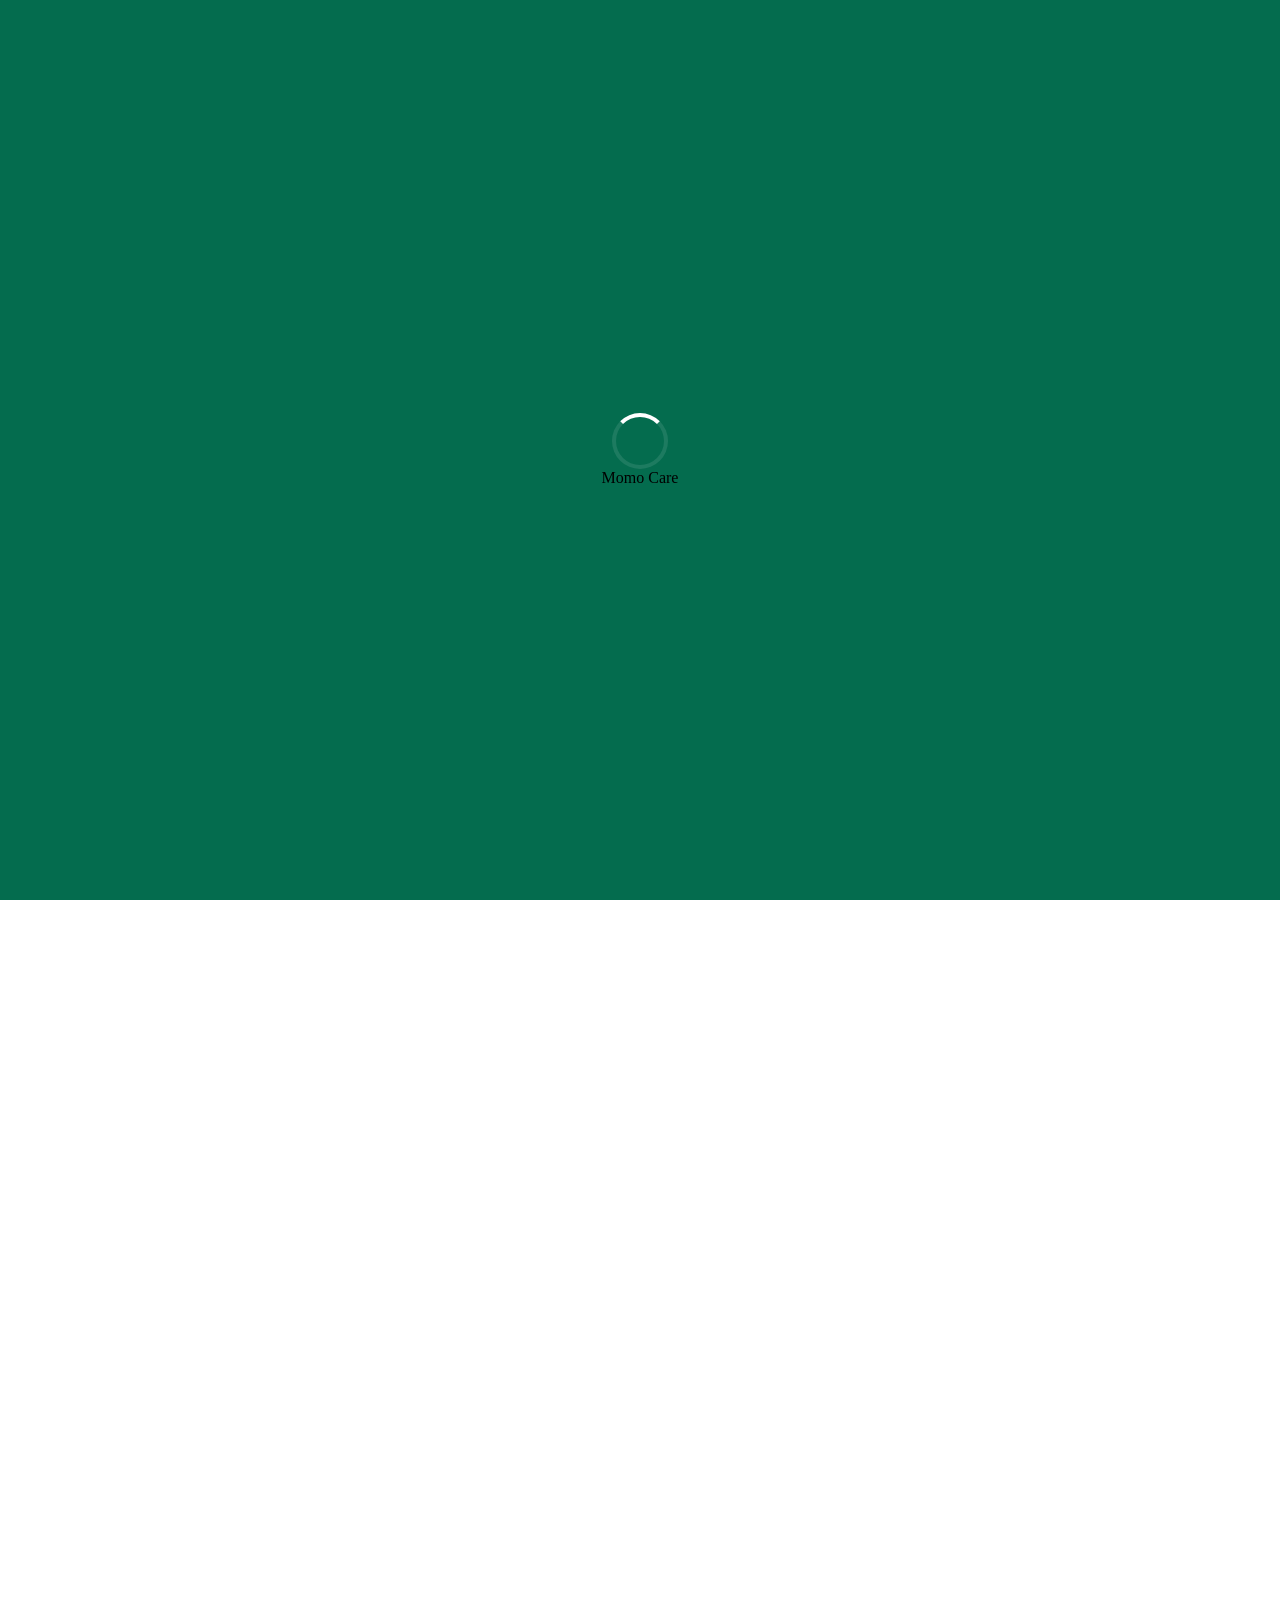
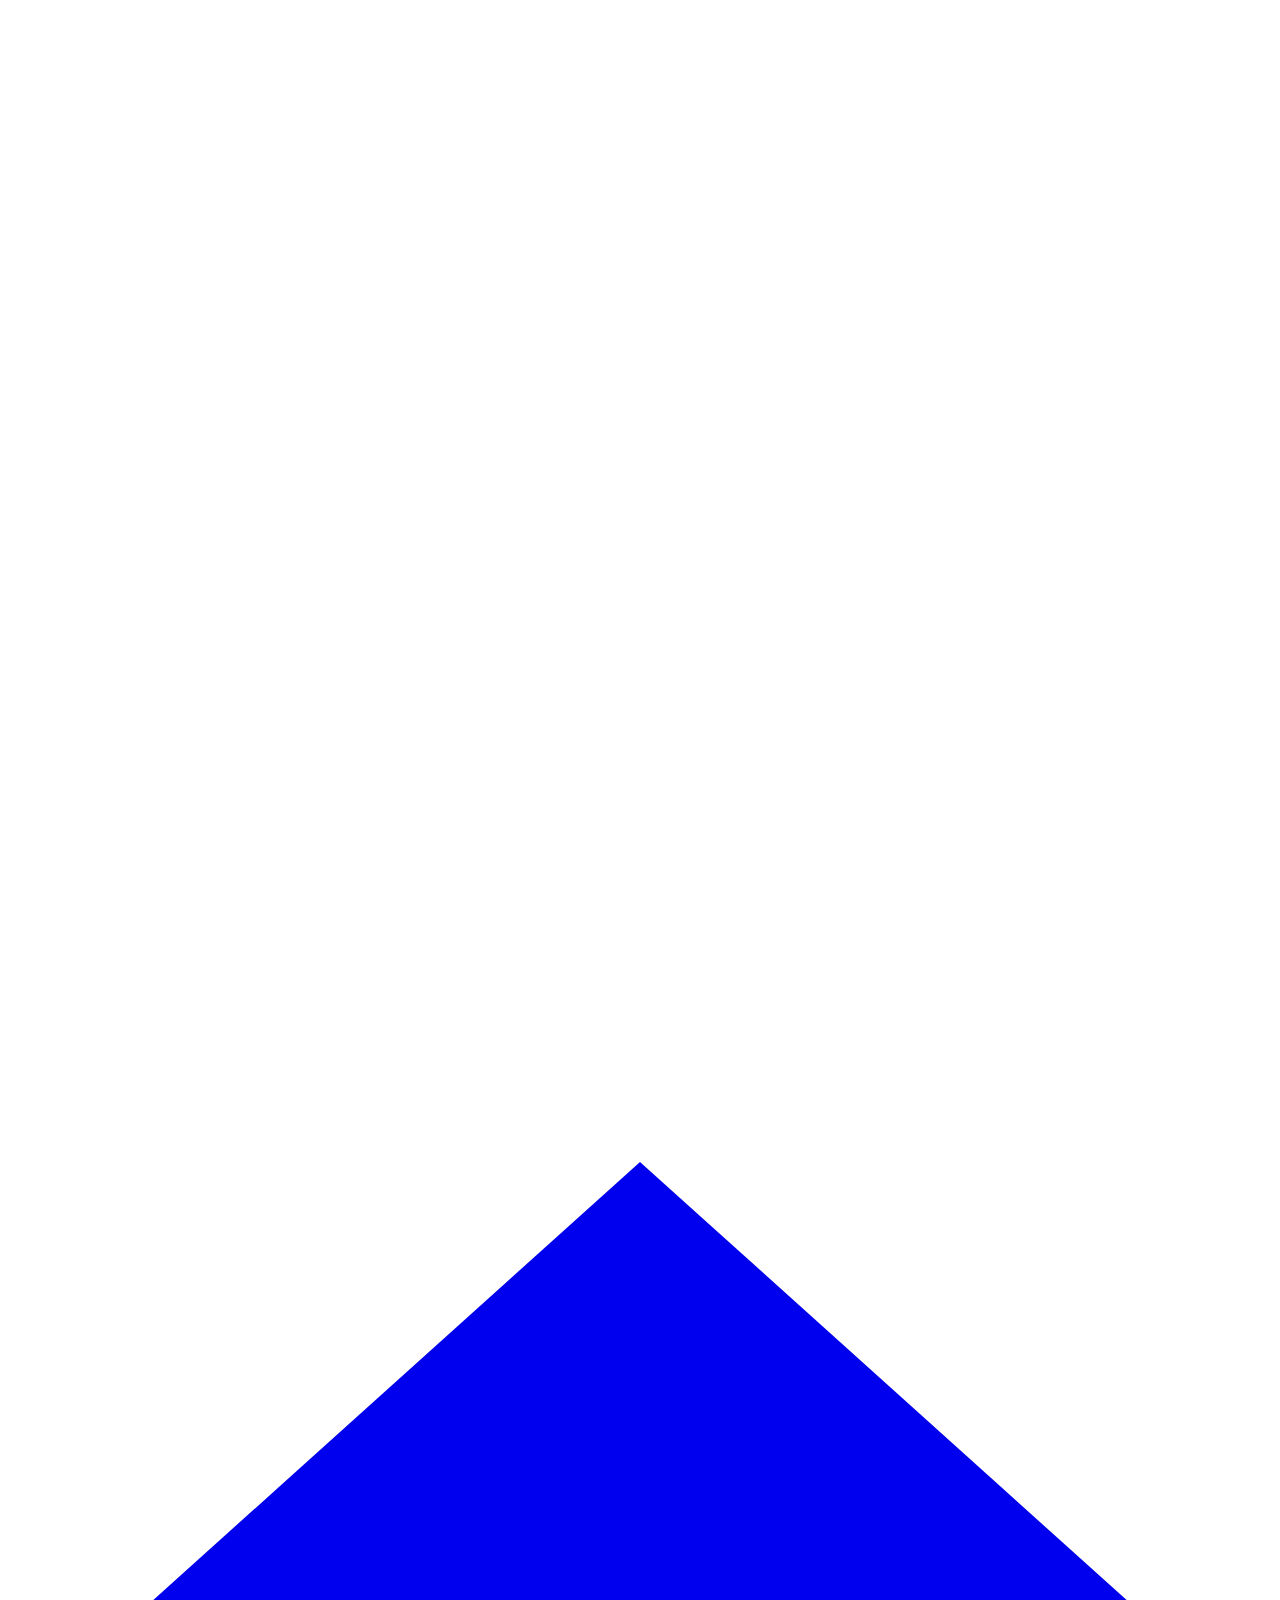
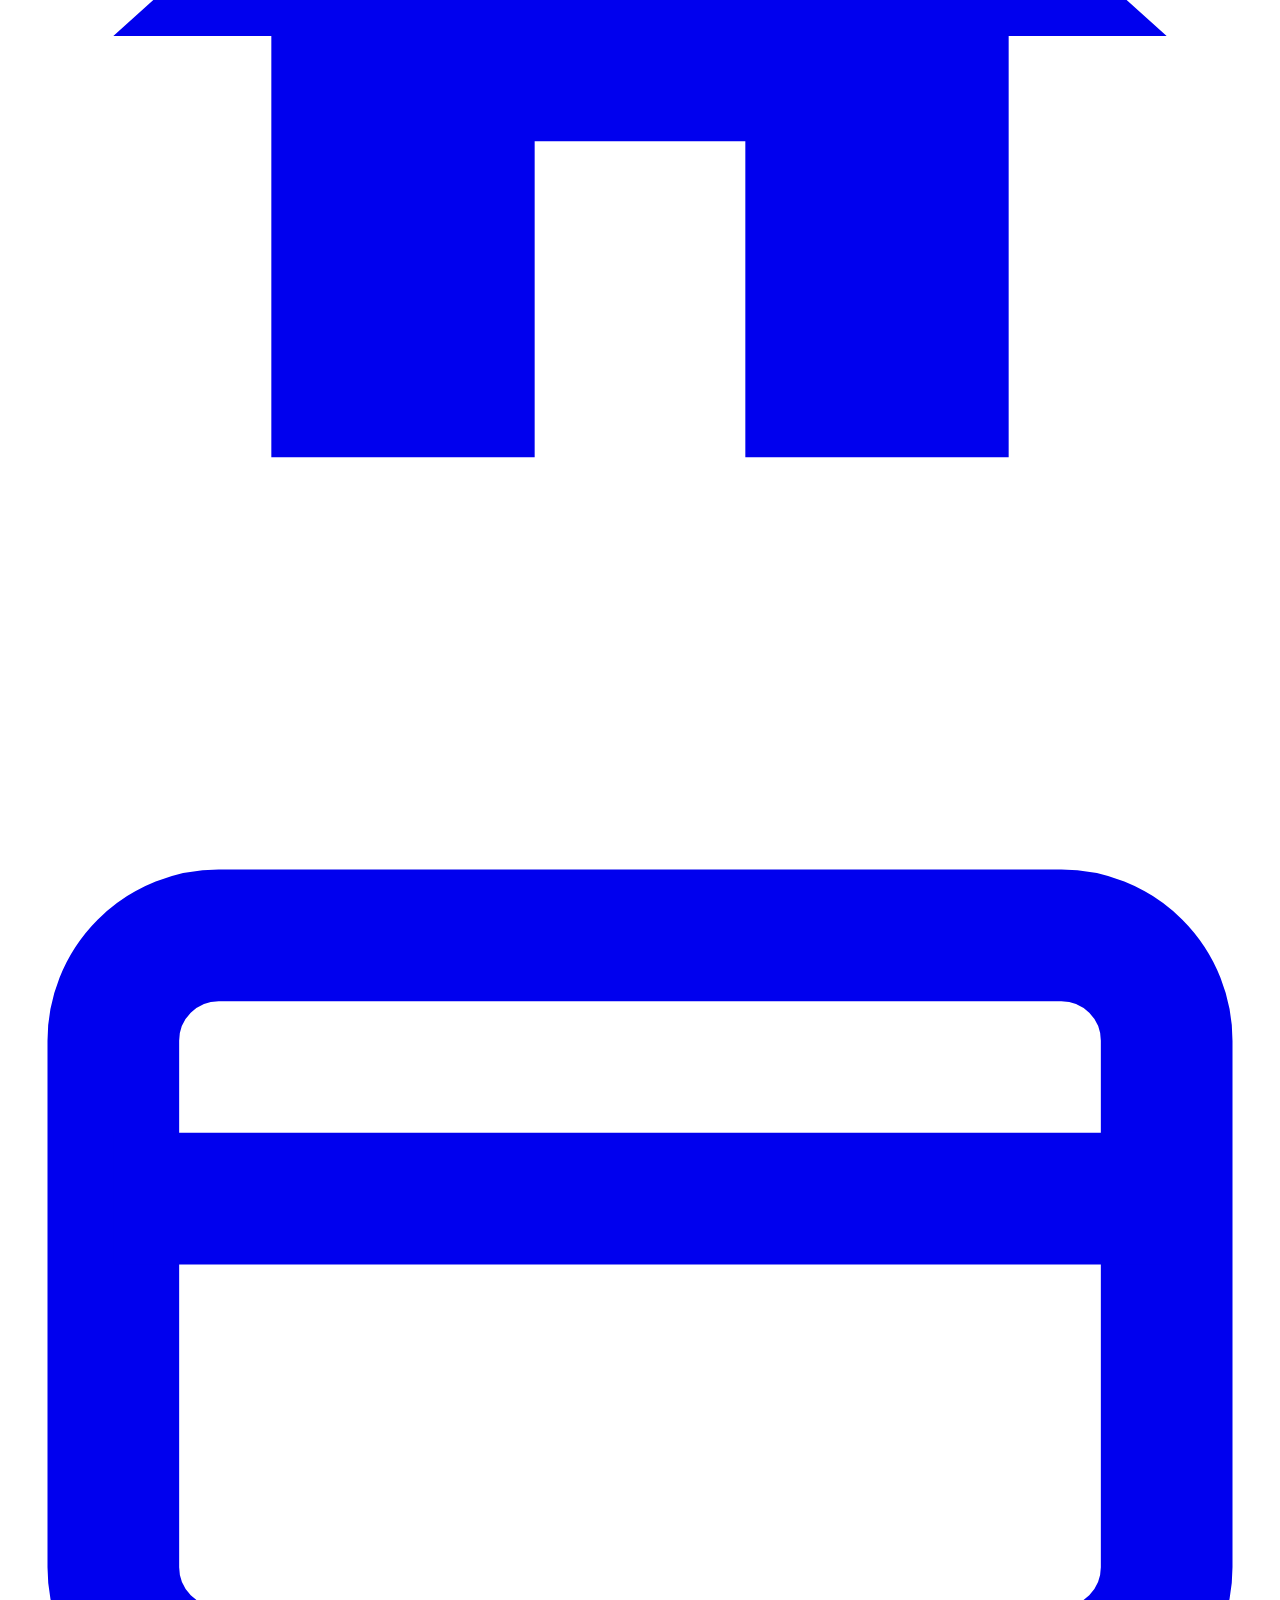
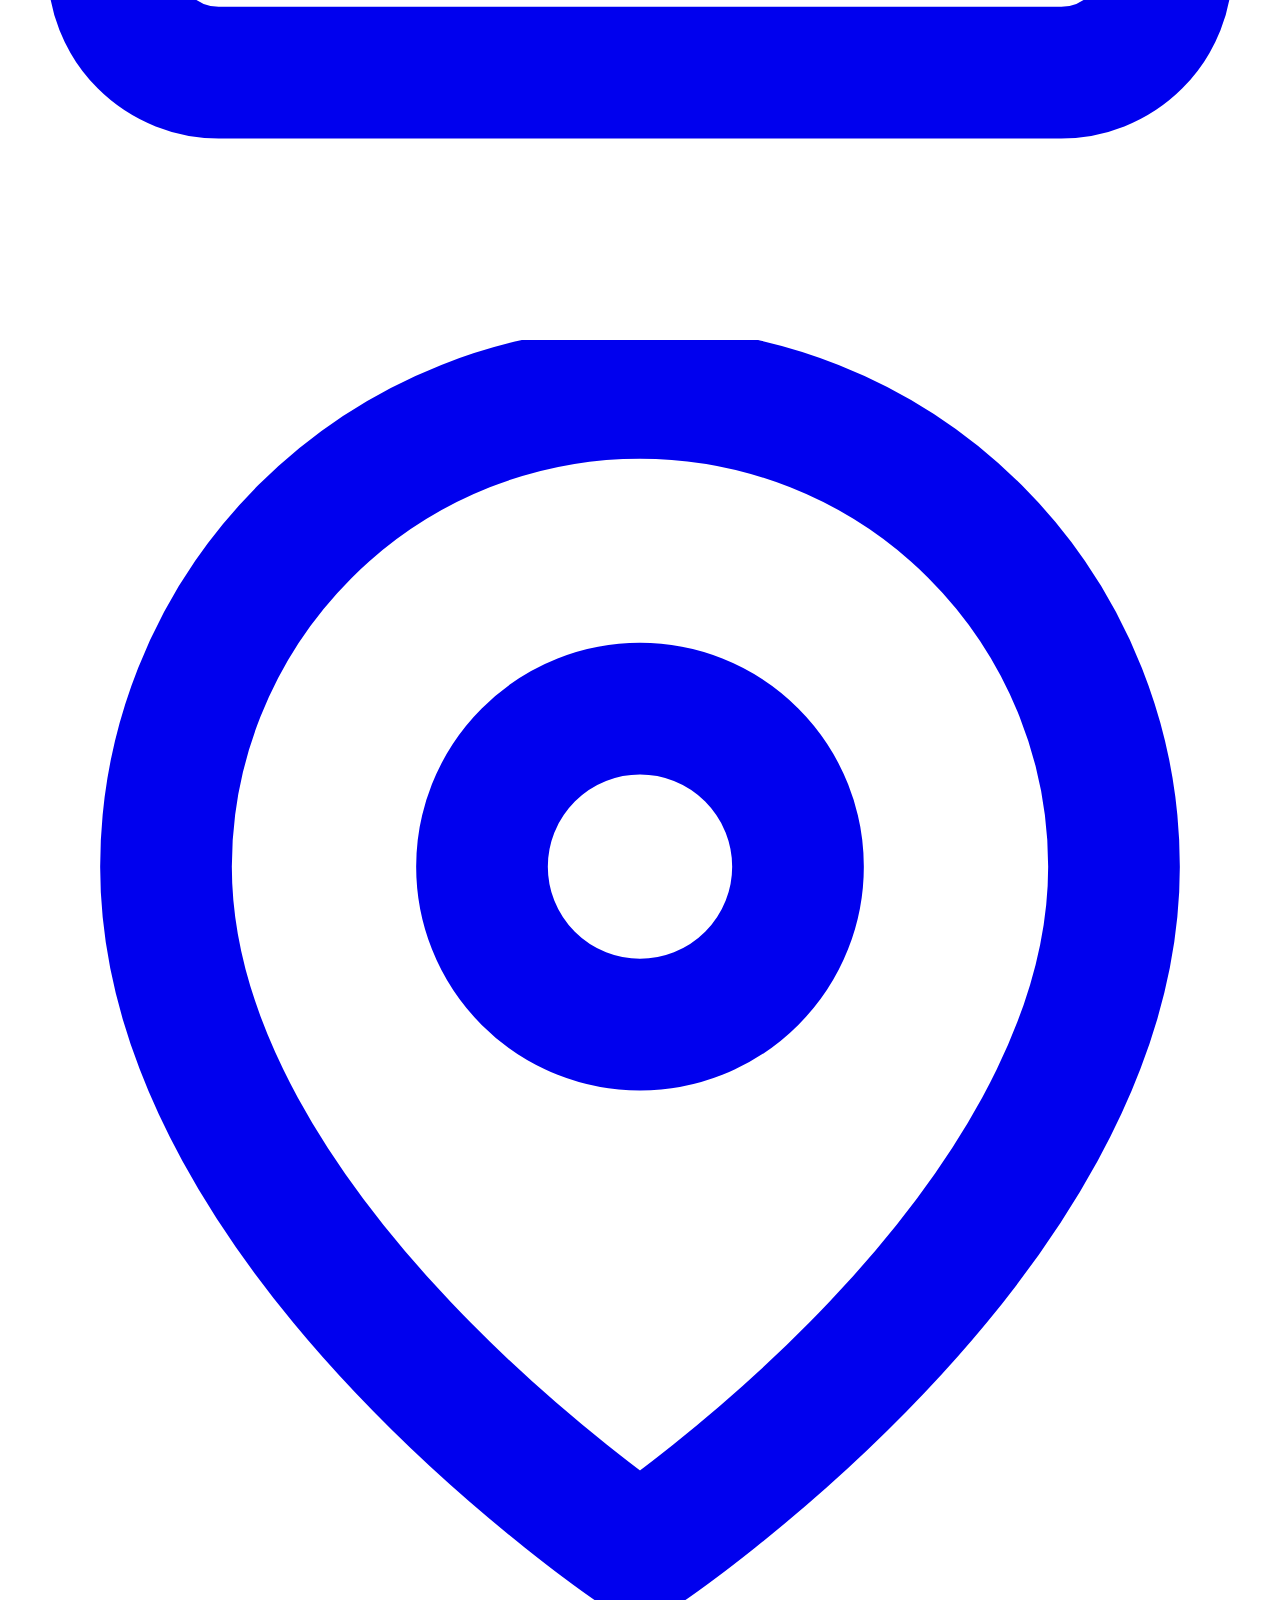
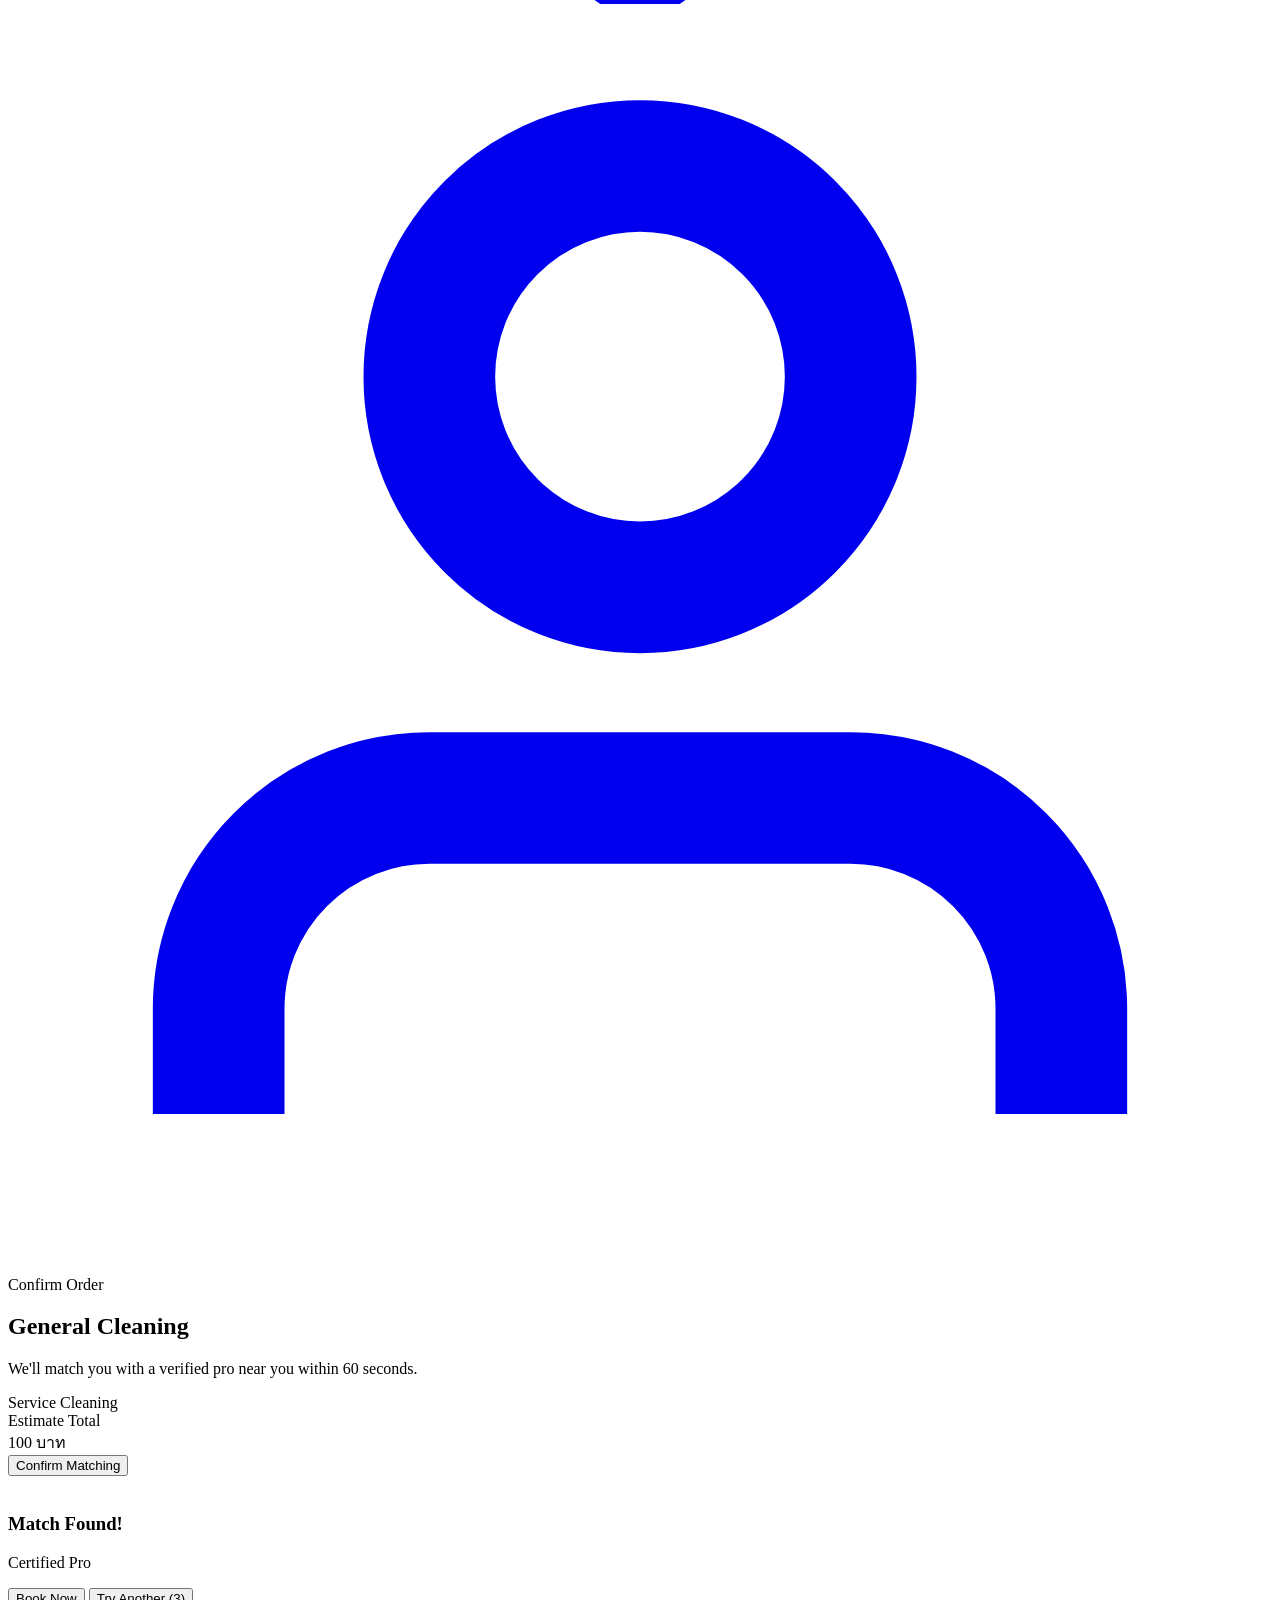
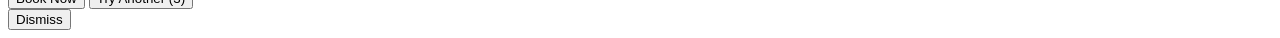
==== commit 5b50d496: "feat: remove intro onboarding page for direct entry" ====
--- a/app/static/liff/index.html
+++ b/app/static/liff/index.html
@@ -45,22 +45,8 @@
         <div class="mt-6 text-white/60 text-[11px] font-black uppercase tracking-[0.3em]">Momo Care</div>
     </div>
 
-    <!-- Intro Page (High-End Onboarding) -->
-    <div id="intro-page" class="fixed inset-0 bg-white z-[1000] hidden flex-col">
-        <div class="flex-[1.2] relative">
-            <img src="https://images.unsplash.com/photo-1581578731548-c64695ce6958?auto=format&fit=crop&q=80&w=800" class="w-full h-full object-cover" alt="Hero">
-            <div class="absolute inset-0 bg-gradient-to-t from-white via-white/40 to-transparent"></div>
-        </div>
-        <div class="flex-1 px-8 flex flex-col justify-center items-center text-center">
-            <h2 class="text-[32px] font-black leading-[1.1] tracking-tight mb-4" data-i18n="intro_title">Better Living Starts with Clean Spaces</h2>
-            <p class="text-[15px] text-ink-muted leading-relaxed mb-10 px-2" data-i18n="intro_desc">We connect you with certified professionals to make your home shine.</p>
-            <button onclick="handleGetStarted()" class="w-full bg-brand text-white text-[16px] font-black py-5 rounded-[24px] shadow-xl-soft btn-press" data-i18n="get_started">
-                Get Started
-            </button>
-        </div>
-    </div>
-
-    <div id="app-content" class="h-full w-full overflow-y-auto pb-[120px] scroll-hide">
+    <div id="app-content"
+ class="h-full w-full overflow-y-auto pb-[120px] scroll-hide">
         <div class="pt-[env(safe-area-inset-top,24px)]"></div>
 
         <header class="px-6 pt-6 pb-2 flex justify-between items-end">
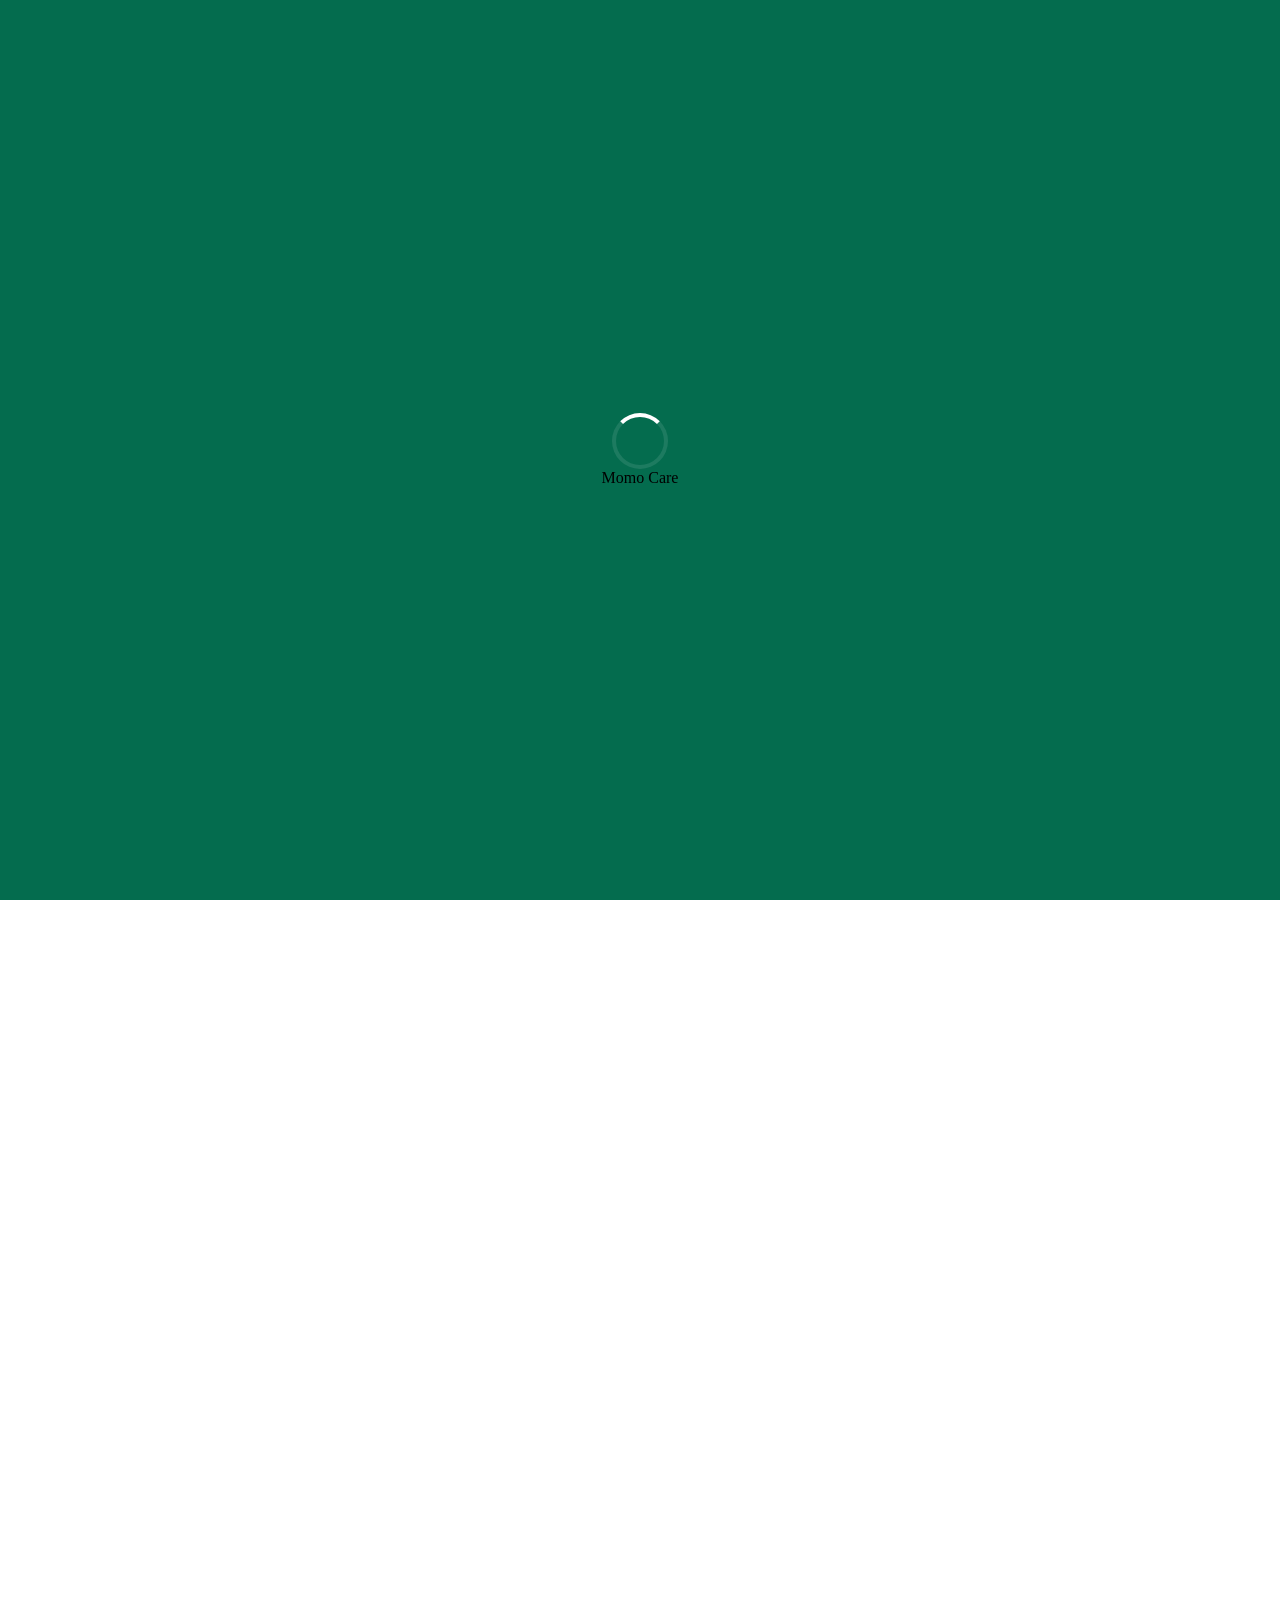
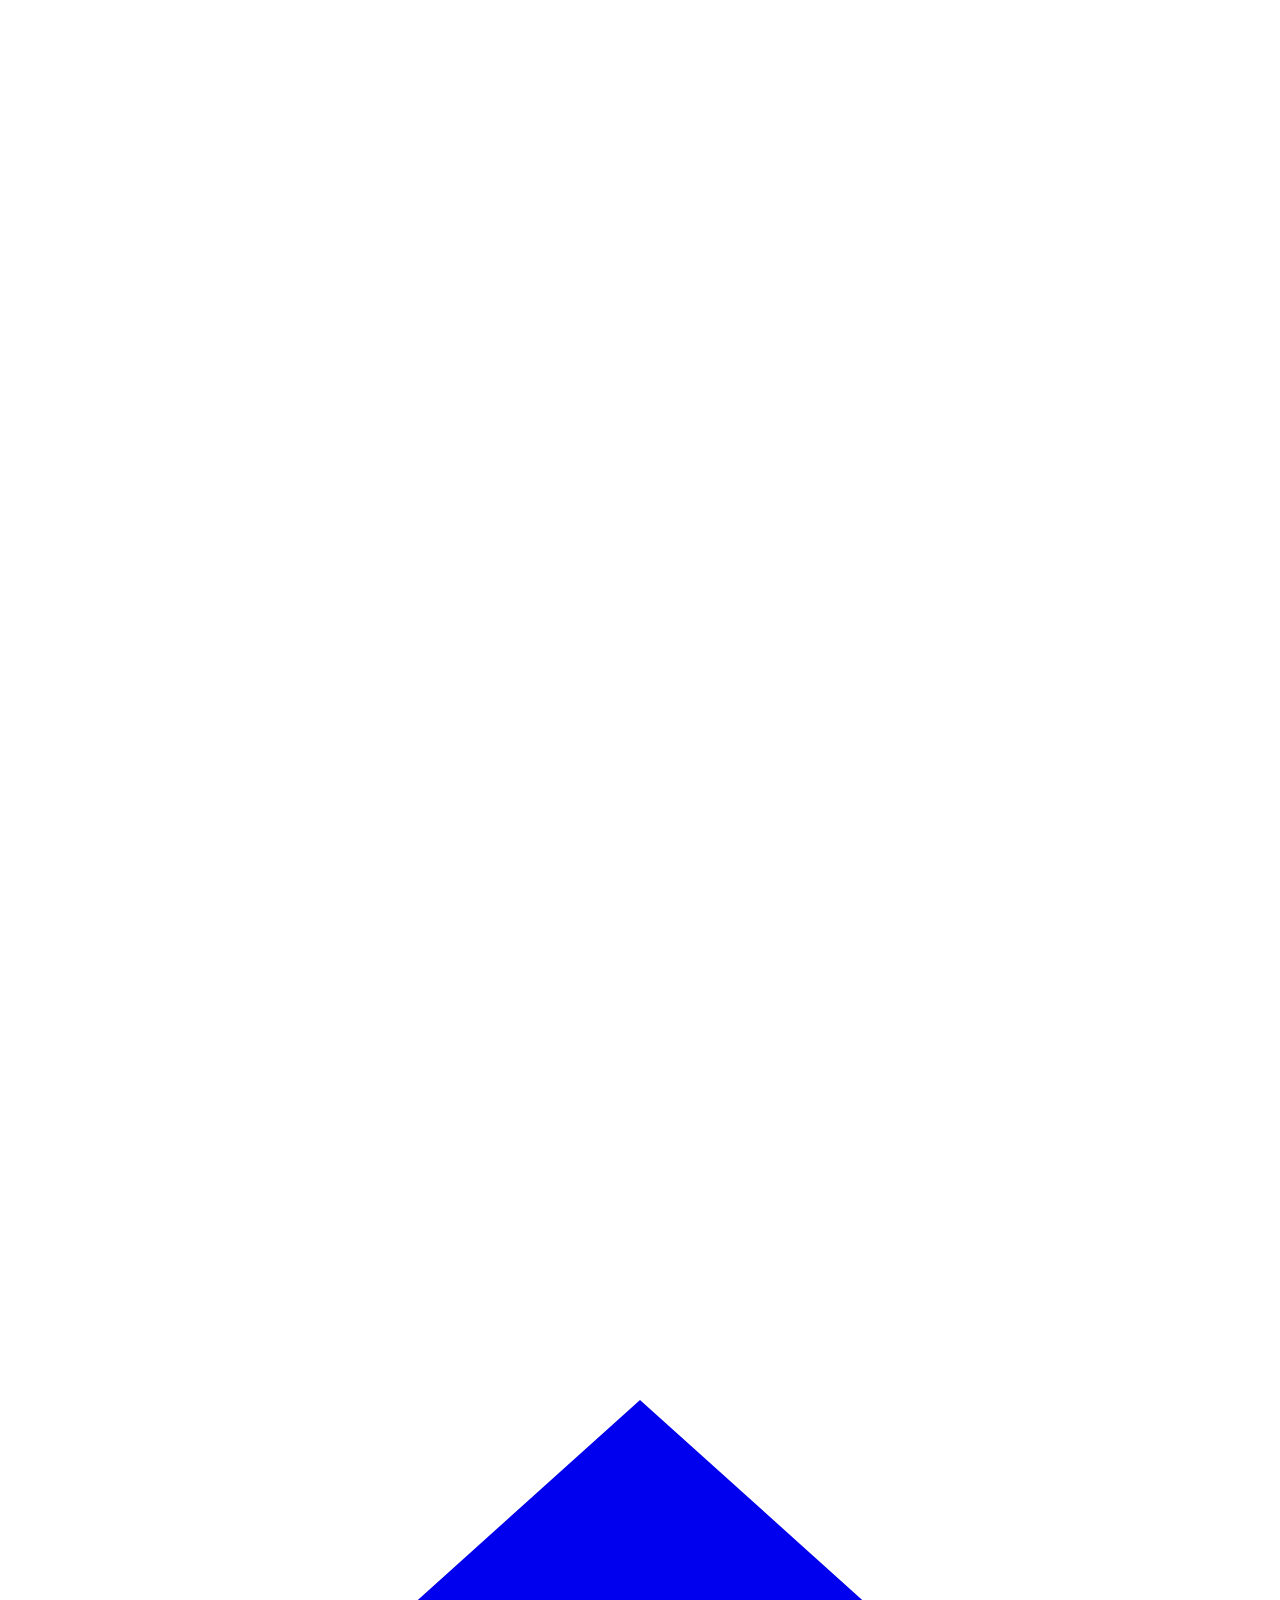
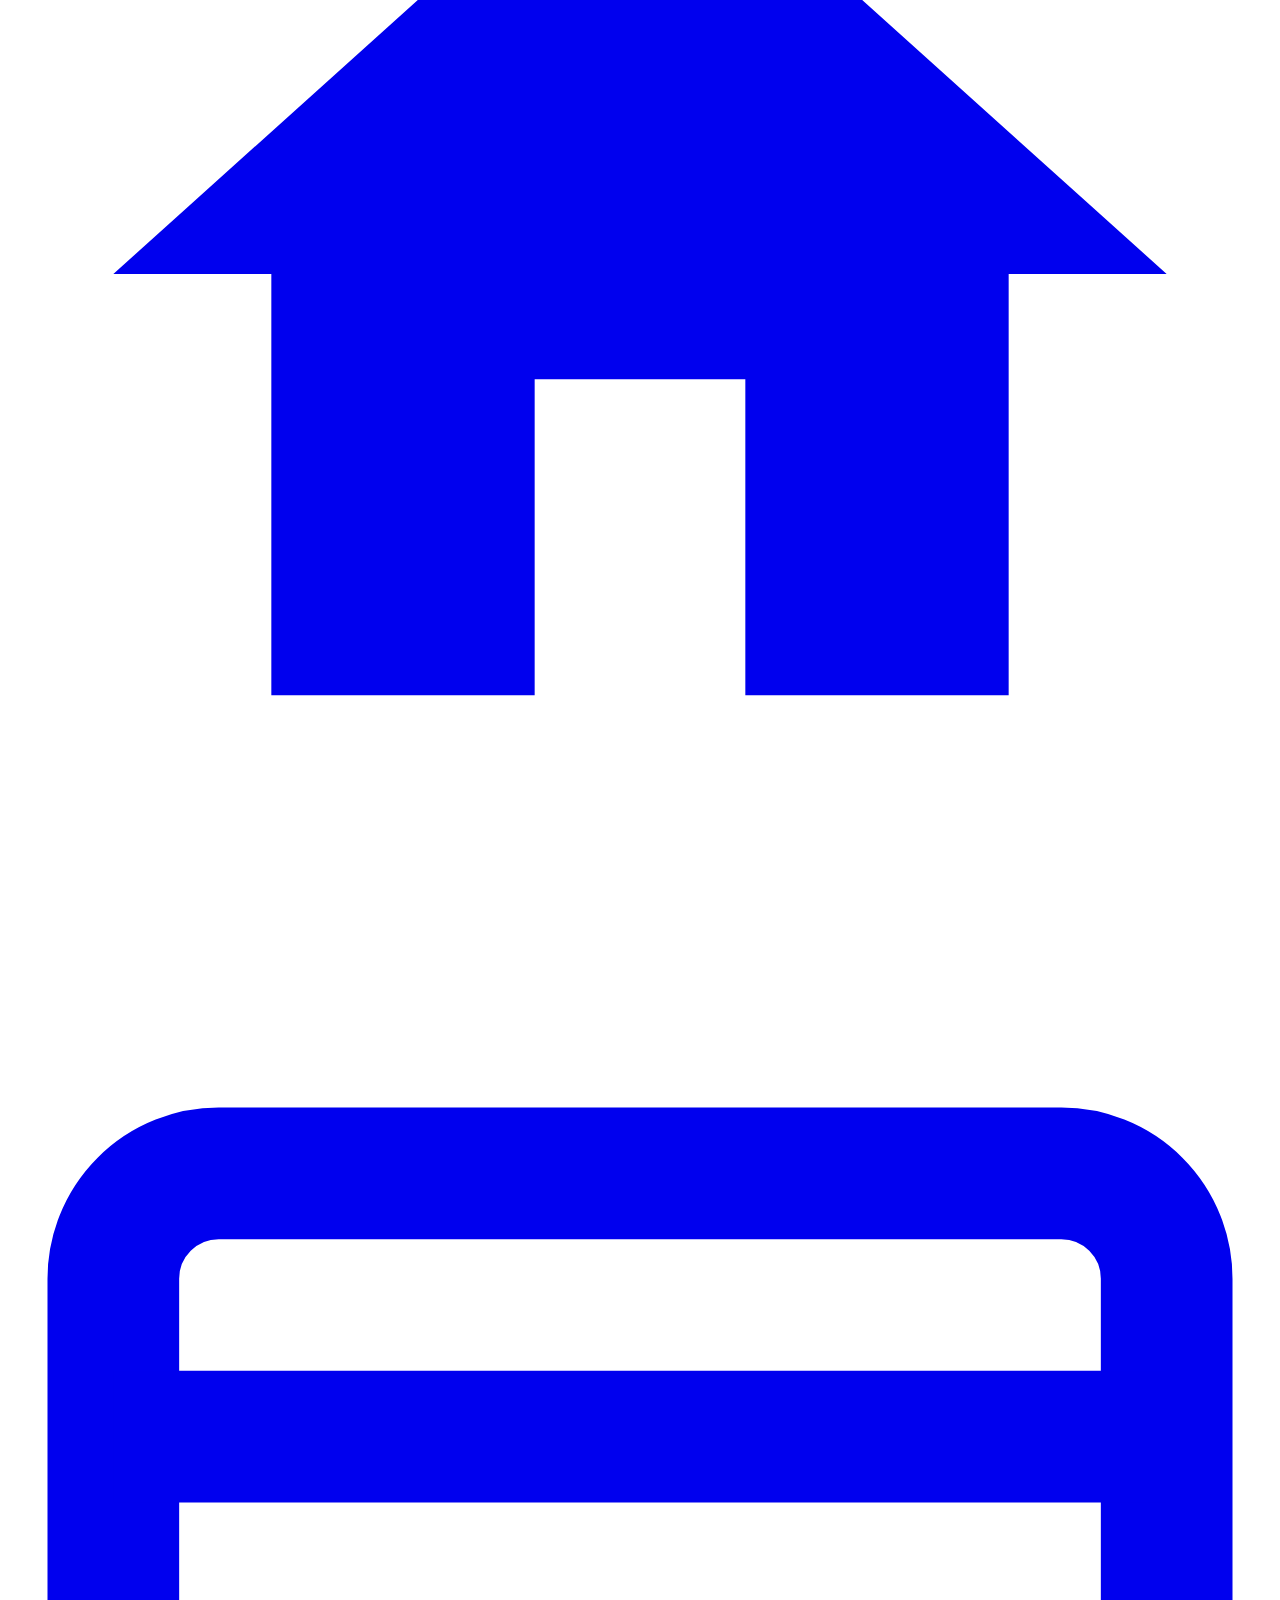
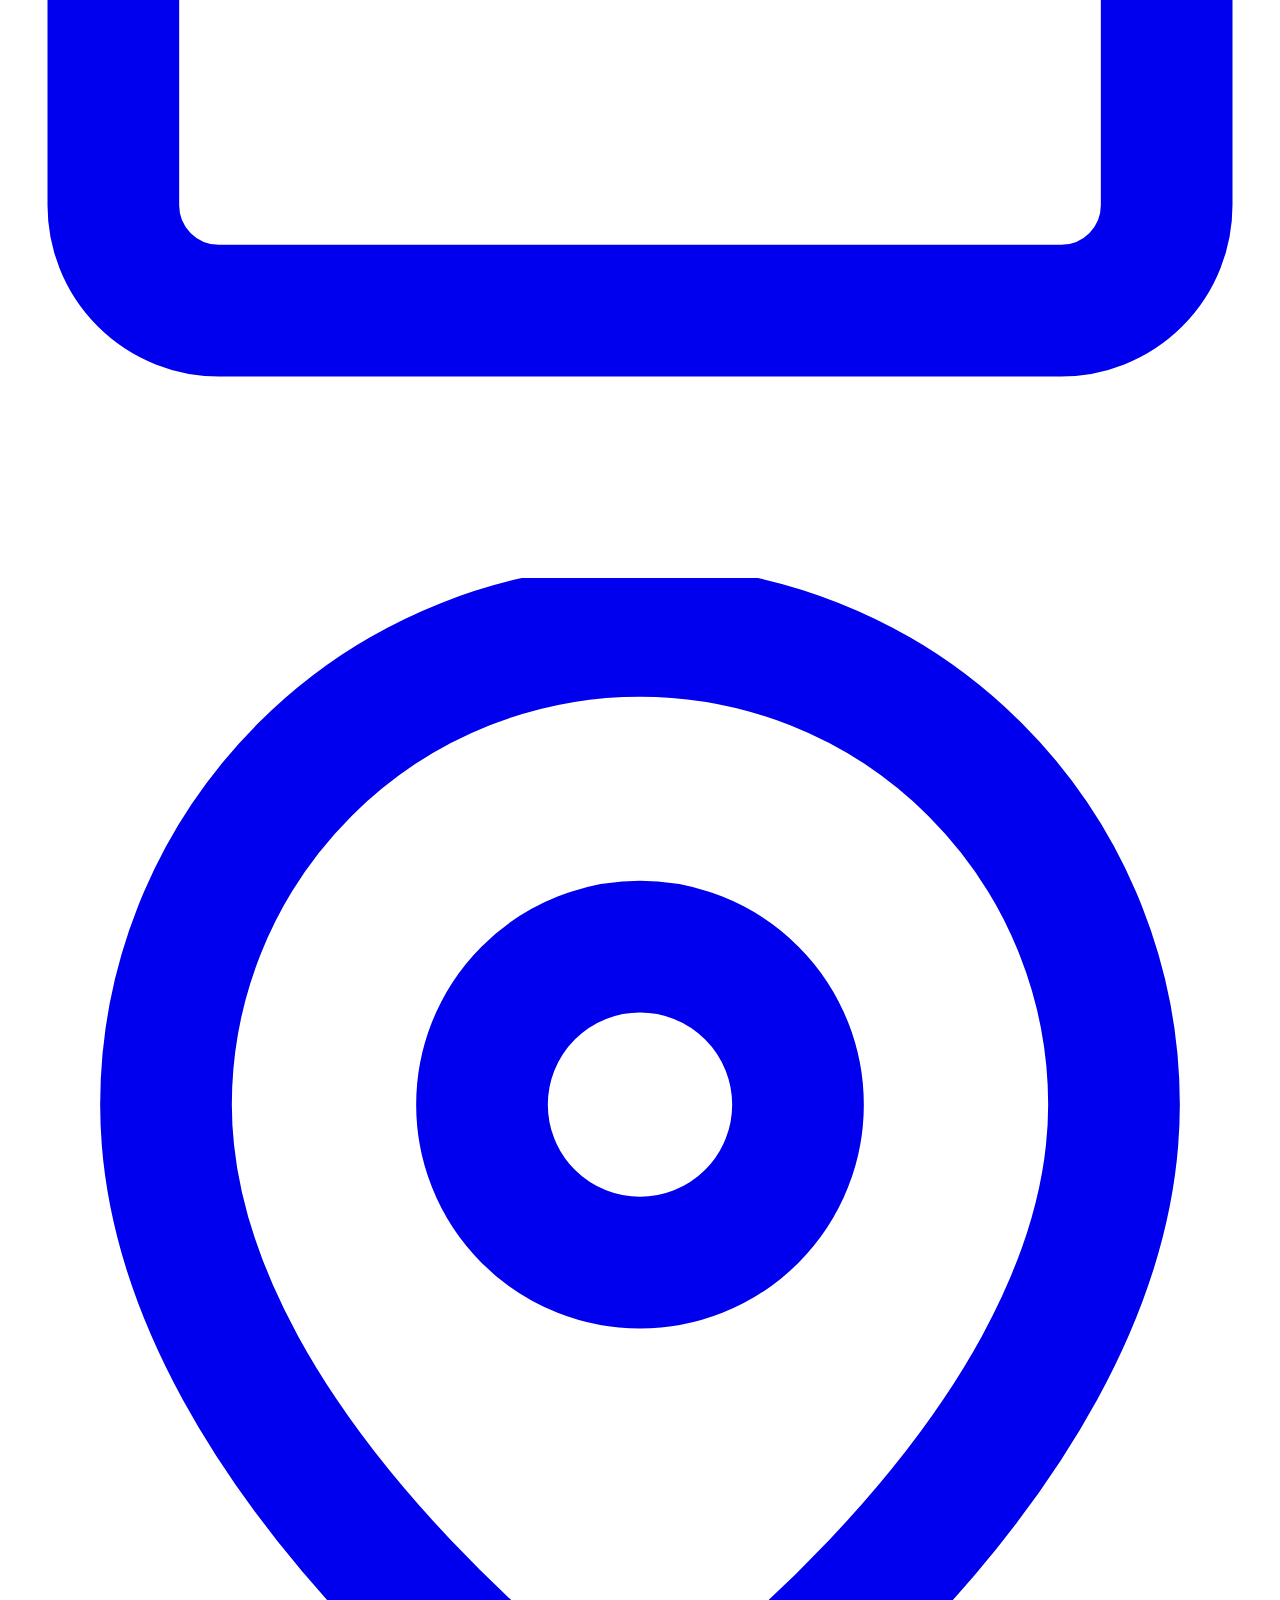
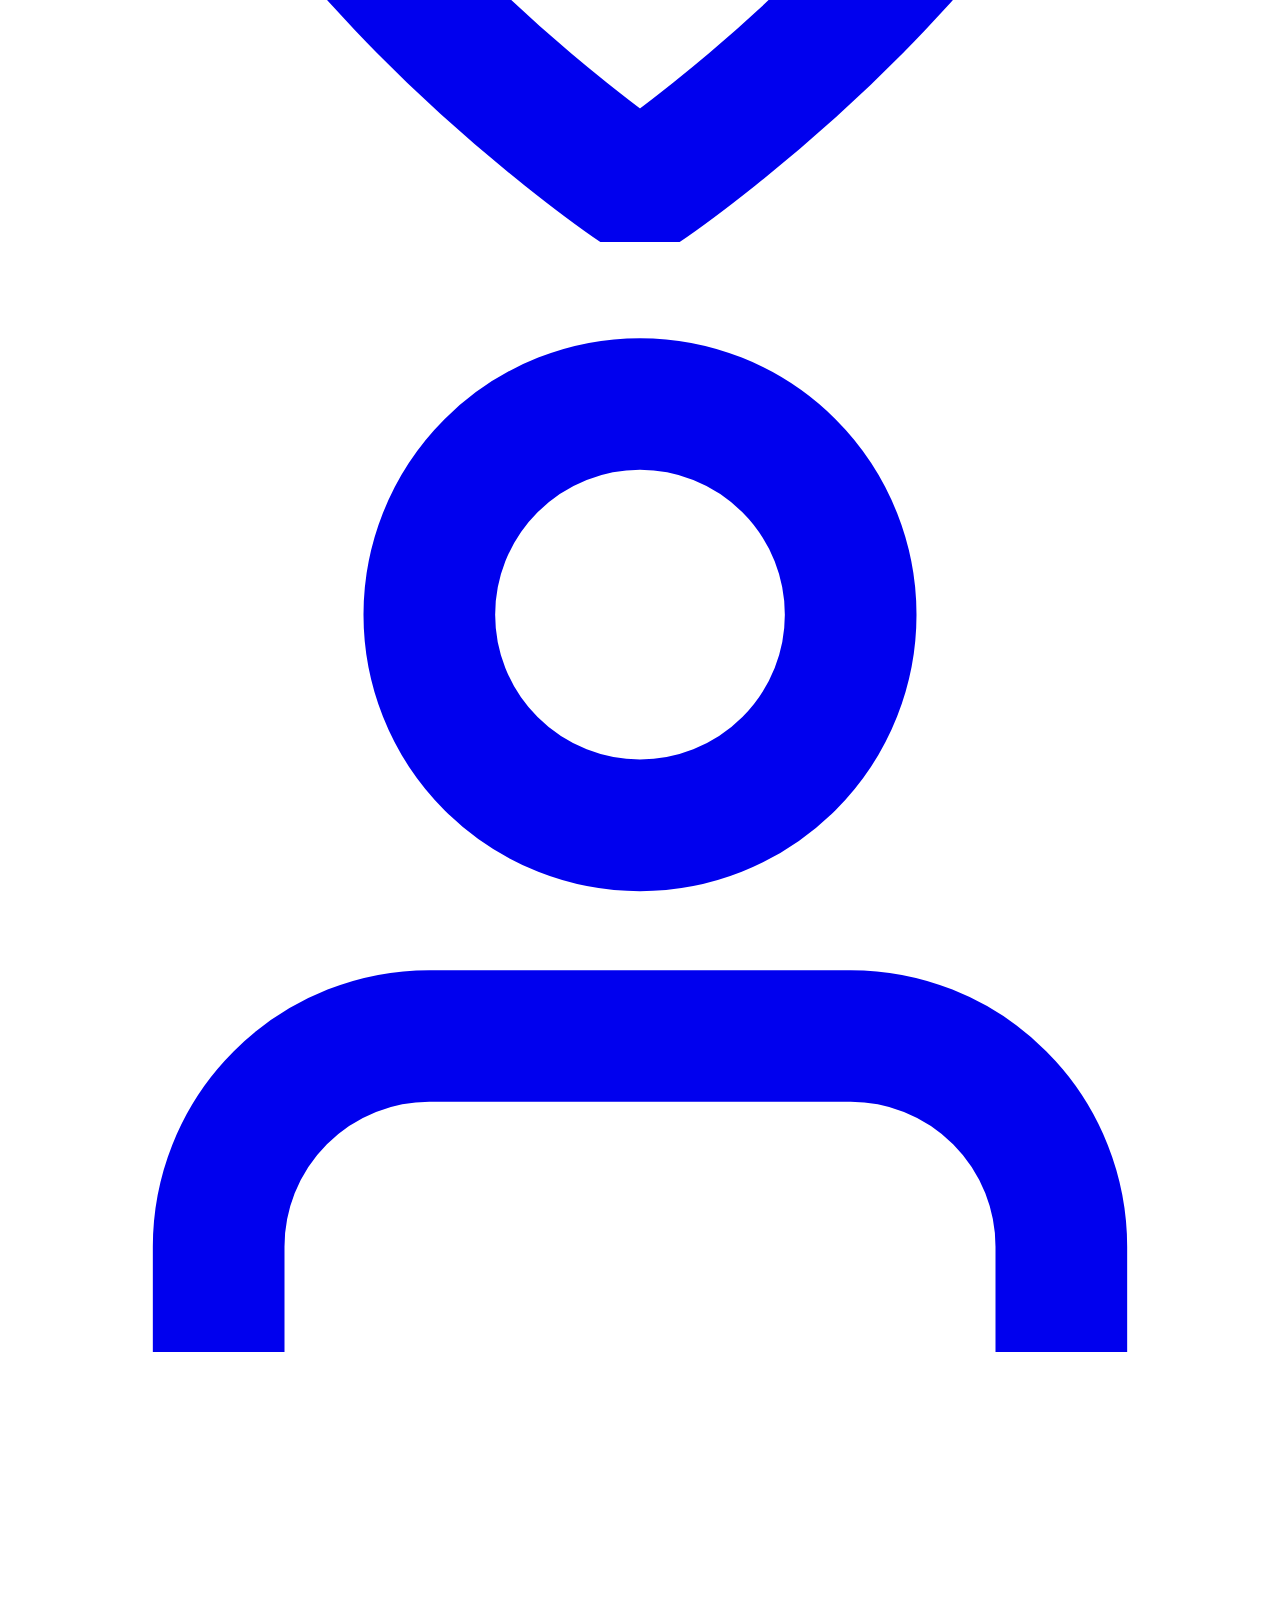
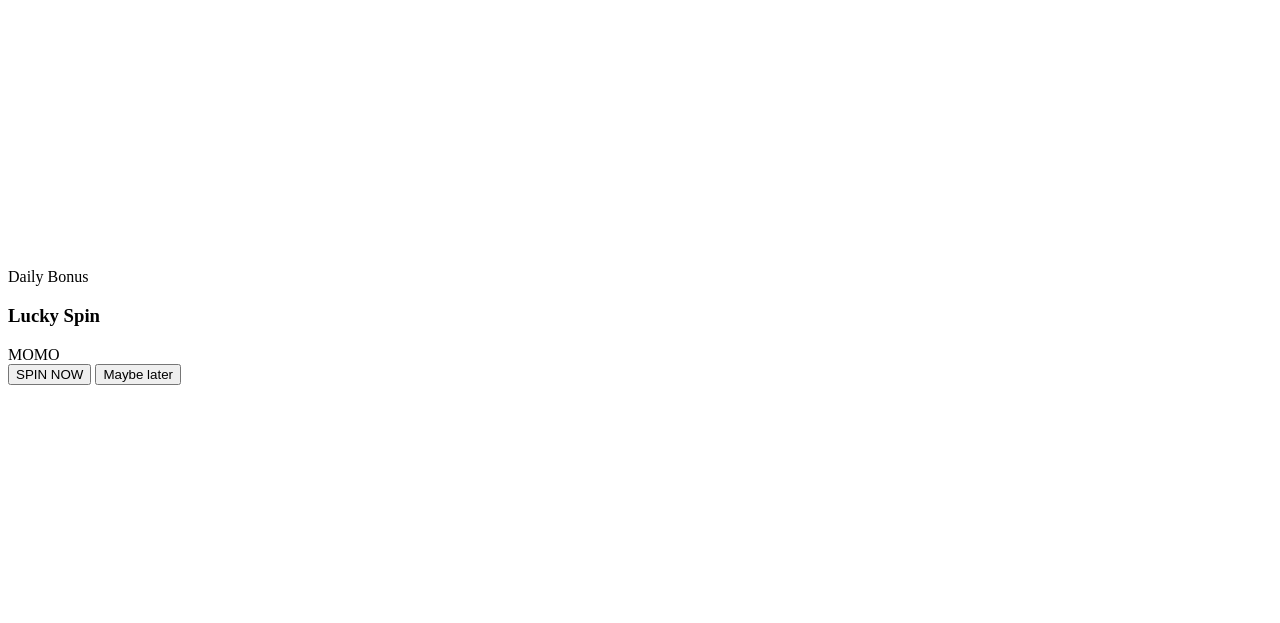
==== commit 4c69fdc0: "style: establish design system and polish live tracking UX/UI" ====
--- a/app/static/liff/index.html
+++ b/app/static/liff/index.html
@@ -7,23 +7,23 @@
     
     <script src="https://cdn.tailwindcss.com"></script>
     <script charset="utf-8" src="https://static.line-scdn.net/liff/edge/2/sdk.js"></script>
-    <link rel="stylesheet" href="/static/liff/css/style.css?v=1.0.7">
-    <link rel="stylesheet" href="/static/liff/css/design-system.css?v=1.0.7">
+    <link rel="stylesheet" href="/static/liff/css/style.css?v=1.0.8">
+    <link rel="stylesheet" href="/static/liff/css/design-system.css?v=1.0.8">
     <script src="/static/liff/js/i18n.js?v=1.0.2"></script>
     
     <script>
         tailwind.config = {
             theme: {
                 extend: {
-                    fontFamily: { sans: ['"Inter"', 'sans-serif'] },
+                    fontFamily: { sans: ['"Sanomat Grab TH"', '"Inter"', 'sans-serif'] },
                     colors: {
                         brand: { DEFAULT: '#046c4e', light: '#059669', dark: '#034a36', surface: '#f0fdf4' },
-                        ink: { DEFAULT: '#111827', muted: '#4b5563', light: '#9ca3af' },
-                        bg: '#f9fafb'
+                        ink: { DEFAULT: '#0a0f18', muted: '#4b5563', light: '#9ca3af' },
+                        bg: '#f8fafc'
                     },
                     boxShadow: {
                         'premium': '0 10px 15px -3px rgba(0, 0, 0, 0.04), 0 4px 6px -2px rgba(0, 0, 0, 0.02)',
-                        'xl-soft': '0 20px 25px -5px rgba(0, 0, 0, 0.08), 0 8px 10px -6px rgba(0, 0, 0, 0.03)'
+                        'xl-soft': '0 25px 30px -10px rgba(0, 0, 0, 0.1), 0 10px 15px -5px rgba(0, 0, 0, 0.05)'
                     }
                 }
             }
@@ -35,6 +35,12 @@
         @keyframes spin { to { transform: rotate(360deg); } }
         #app-content { opacity: 0; transition: opacity 0.6s ease; }
         #app-content.visible { opacity: 1; }
+        
+        /* Modal Transitions */
+        #booking-modal { opacity: 0; pointer-events: none; transition: opacity 0.3s ease; display: flex; }
+        #booking-modal.open { opacity: 1; pointer-events: auto; }
+        #booking-modal .modal-container { transform: translateY(100%); transition: transform 0.4s cubic-bezier(0.16, 1, 0.3, 1); }
+        #booking-modal.open .modal-container { transform: translateY(0); }
     </style>
 </head>
 <body class="bg-bg antialiased text-ink">
@@ -45,14 +51,13 @@
         <div class="mt-6 text-white/60 text-[11px] font-black uppercase tracking-[0.3em]">Momo Care</div>
     </div>
 
-    <div id="app-content"
- class="h-full w-full overflow-y-auto pb-[120px] scroll-hide">
+    <div id="app-content" class="h-full w-full overflow-y-auto pb-[120px] scroll-hide">
         <div class="pt-[env(safe-area-inset-top,24px)]"></div>
 
         <header class="px-6 pt-6 pb-2 flex justify-between items-end">
             <div>
-                <p class="text-[14px] font-bold text-ink-muted/60 mb-0.5 tracking-tight" id="user-greeting" data-i18n="greeting_hello">Hello,</p>
-                <h1 class="text-[26px] font-black text-ink leading-none tracking-tighter" id="user-name" data-i18n="guest_user">Guest</h1>
+                <p class="text-[14px] font-bold text-ink-muted/50 mb-0.5 tracking-tight uppercase tracking-widest" id="user-greeting" data-i18n="greeting_hello">Hello,</p>
+                <h1 class="text-[28px] font-black text-ink leading-none tracking-tighter" id="user-name" data-i18n="guest_user">Guest</h1>
             </div>
             <div class="flex items-center gap-3">
                 <div class="flex bg-gray-100 rounded-xl p-1 border border-gray-200/50 text-[10px] font-black overflow-hidden shadow-inner">
@@ -68,7 +73,6 @@
             </div>
         </header>
 
-        <!-- Search / Quick Action -->
         <div class="px-6 mt-8">
             <div class="bg-white rounded-[24px] px-5 py-4 flex items-center justify-between shadow-premium border border-gray-100 cursor-pointer btn-press" onclick="location.href='/liff/search'">
                 <div class="flex items-center gap-4">
@@ -78,7 +82,6 @@
             </div>
         </div>
 
-        <!-- Horizontal Categories -->
         <div class="pl-6 mt-8 flex gap-3 overflow-x-auto scroll-hide pb-2">
             <button class="bg-brand text-white px-6 py-3 rounded-2xl text-[14px] font-black whitespace-nowrap shadow-lg shadow-brand/20 btn-press">
                 <span data-i18n="cleaning">Cleaning</span>
@@ -88,7 +91,6 @@
             <button class="bg-white text-ink-muted border border-gray-100 px-6 py-3 rounded-2xl text-[14px] font-bold whitespace-nowrap shadow-premium btn-press" onclick="startBooking('REPAIR')" data-i18n="repair">Repair</button>
         </div>
 
-        <!-- Promos -->
         <section class="px-6 mt-10">
             <div class="flex justify-between items-center mb-5">
                 <h3 class="text-[18px] font-black tracking-tight" data-i18n="exclusive_offers">Member Privileges</h3>
@@ -119,7 +121,6 @@
             </div>
         </section>
 
-        <!-- Wallet Card (Refined) -->
         <section class="px-6 mt-10">
             <div class="bg-white rounded-[32px] p-6 shadow-premium border border-gray-100 flex flex-col min-h-[160px] relative overflow-hidden">
                 <div class="flex justify-between items-start mb-6">
@@ -150,7 +151,6 @@
             </div>
         </section>
 
-        <!-- Services (Senior Component) -->
         <section class="px-6 mt-10">
             <h3 class="text-[18px] font-black tracking-tight mb-5">Professional Services</h3>
             <div class="flex flex-col gap-4">
@@ -170,23 +170,11 @@
                         </div>
                     </div>
                 </div>
-                <!-- Duplicate for style check -->
-                <div class="bg-white rounded-[28px] overflow-hidden shadow-premium border border-gray-100 flex p-4 gap-5 relative btn-press cursor-pointer opacity-70" onclick="showToast(i18n.t('coming_soon'), 'info')">
-                    <div class="w-24 h-24 bg-gray-50 rounded-[20px] flex items-center justify-center shrink-0 border border-gray-100">
-                        <svg class="w-10 h-10 text-ink-light" fill="none" stroke="currentColor" stroke-width="2" viewBox="0 0 24 24"><path d="M20 7l-8-4-8 4m16 0l-8 4m8-4v10l-8 4m0-10L4 7m8 4v10M4 7v10l8 4"></path></svg>
-                    </div>
-                    <div class="flex flex-col justify-between flex-1 py-1 text-ink-muted">
-                        <div>
-                            <h3 class="text-[17px] font-black leading-tight mb-1">Deep Cleaning</h3>
-                            <p class="text-[13px] font-medium">Coming soon</p>
-                        </div>
-                    </div>
-                </div>
             </div>
         </section>
     </div>
 
-    <!-- Navigation (Unified) -->
+    <!-- Navigation -->
     <nav class="fixed bottom-0 w-full max-w-[430px] left-1/2 -translate-x-1/2 bg-white/80 backdrop-blur-xl border-t border-gray-100 flex justify-around items-center px-6 py-5 z-[200] pb-[calc(1.2rem+env(safe-area-inset-bottom))] shadow-xl">
         <a href="/liff/index" class="text-brand transform scale-110"><svg class="w-6 h-6" fill="currentColor" viewBox="0 0 24 24"><path d="M10 20v-6h4v6h5v-8h3L12 3 2 12h3v8z"></path></svg></a>
         <a href="/liff/wallet" class="text-ink-light hover:text-brand transition-colors"><svg class="w-6 h-6" fill="none" stroke="currentColor" stroke-width="2.5" viewBox="0 0 24 24"><rect x="2" y="5" width="20" height="14" rx="2"></rect><line x1="2" y1="10" x2="22" y2="10"></line></svg></a>
@@ -194,9 +182,9 @@
         <a href="/liff/profile" class="text-ink-light hover:text-brand transition-colors"><svg class="w-6 h-6" fill="none" stroke="currentColor" stroke-width="2.5" viewBox="0 0 24 24"><path d="M20 21v-2a4 4 0 0 0-4-4H8a4 4 0 0 0-4 4v2"></path><circle cx="12" cy="7" r="4"></circle></svg></a>
     </nav>
 
-    <!-- Modals (Grab/Uber Standard) -->
+    <!-- Modals -->
     <div id="booking-modal" class="fixed inset-0 bg-ink/60 backdrop-blur-md z-[500] hidden items-end" onclick="if(event.target===this) closeModal()">
-        <div class="bg-white w-full max-w-[430px] rounded-t-[40px] p-8 pb-12 animate-slide-up relative mx-auto shadow-2xl">
+        <div class="modal-container bg-white w-full max-w-[430px] rounded-t-[40px] p-8 pb-12 relative mx-auto shadow-2xl">
             <div class="w-12 h-1.5 bg-gray-200 rounded-full mx-auto mb-8"></div>
             
             <div id="modal-initial-view">
@@ -238,9 +226,23 @@
             <button class="w-full text-center text-[14px] font-black text-ink-light py-5 mt-2 uppercase tracking-widest" onclick="closeModal()" data-i18n="cancel">Dismiss</button>
         </div>
     </div>
+
+    <!-- Daily Wheel Modal (Added back) -->
+    <div id="wheel-modal" class="fixed inset-0 bg-ink/80 backdrop-blur-md z-[600] hidden items-center justify-center p-6" onclick="if(event.target===this) closeWheel()">
+        <div class="bg-white rounded-[40px] w-full max-w-[360px] p-10 text-center relative overflow-hidden shadow-2xl">
+            <span class="text-[11px] font-black text-brand uppercase tracking-[0.3em] mb-2 block">Daily Bonus</span>
+            <h3 class="text-[28px] font-black text-ink leading-tight mb-8" data-i18n="lucky_spin">Lucky Spin</h3>
+            <div id="wheel-canvas" class="w-60 h-64 mx-auto rounded-full border-[12px] border-brand/10 mb-10 transition-transform duration-[3s] cubic-bezier(0.15, 0, 0.15, 1) flex items-center justify-center bg-brand-surface text-brand font-black text-4xl shadow-inner relative">
+                <div class="absolute inset-0 rounded-full border-4 border-white/50"></div>
+                <span class="relative z-10">MOMO</span>
+            </div>
+            <button id="spin-btn" class="w-full bg-brand text-white font-black py-5 rounded-[24px] shadow-xl shadow-brand/30 uppercase tracking-widest btn-press" onclick="spinWheel()" data-i18n="spin">SPIN NOW</button>
+            <button class="w-full text-ink-light font-black text-[12px] mt-6 uppercase tracking-widest" onclick="closeWheel()">Maybe later</button>
+        </div>
+    </div>
 </div>
 
 <script src="/static/liff/js/app.js?v=1.0.6"></script>
-<script src="/static/liff/js/home.js?v=1.0.6"></script>
+<script src="/static/liff/js/home.js?v=1.0.7"></script>
 </body>
 </html>
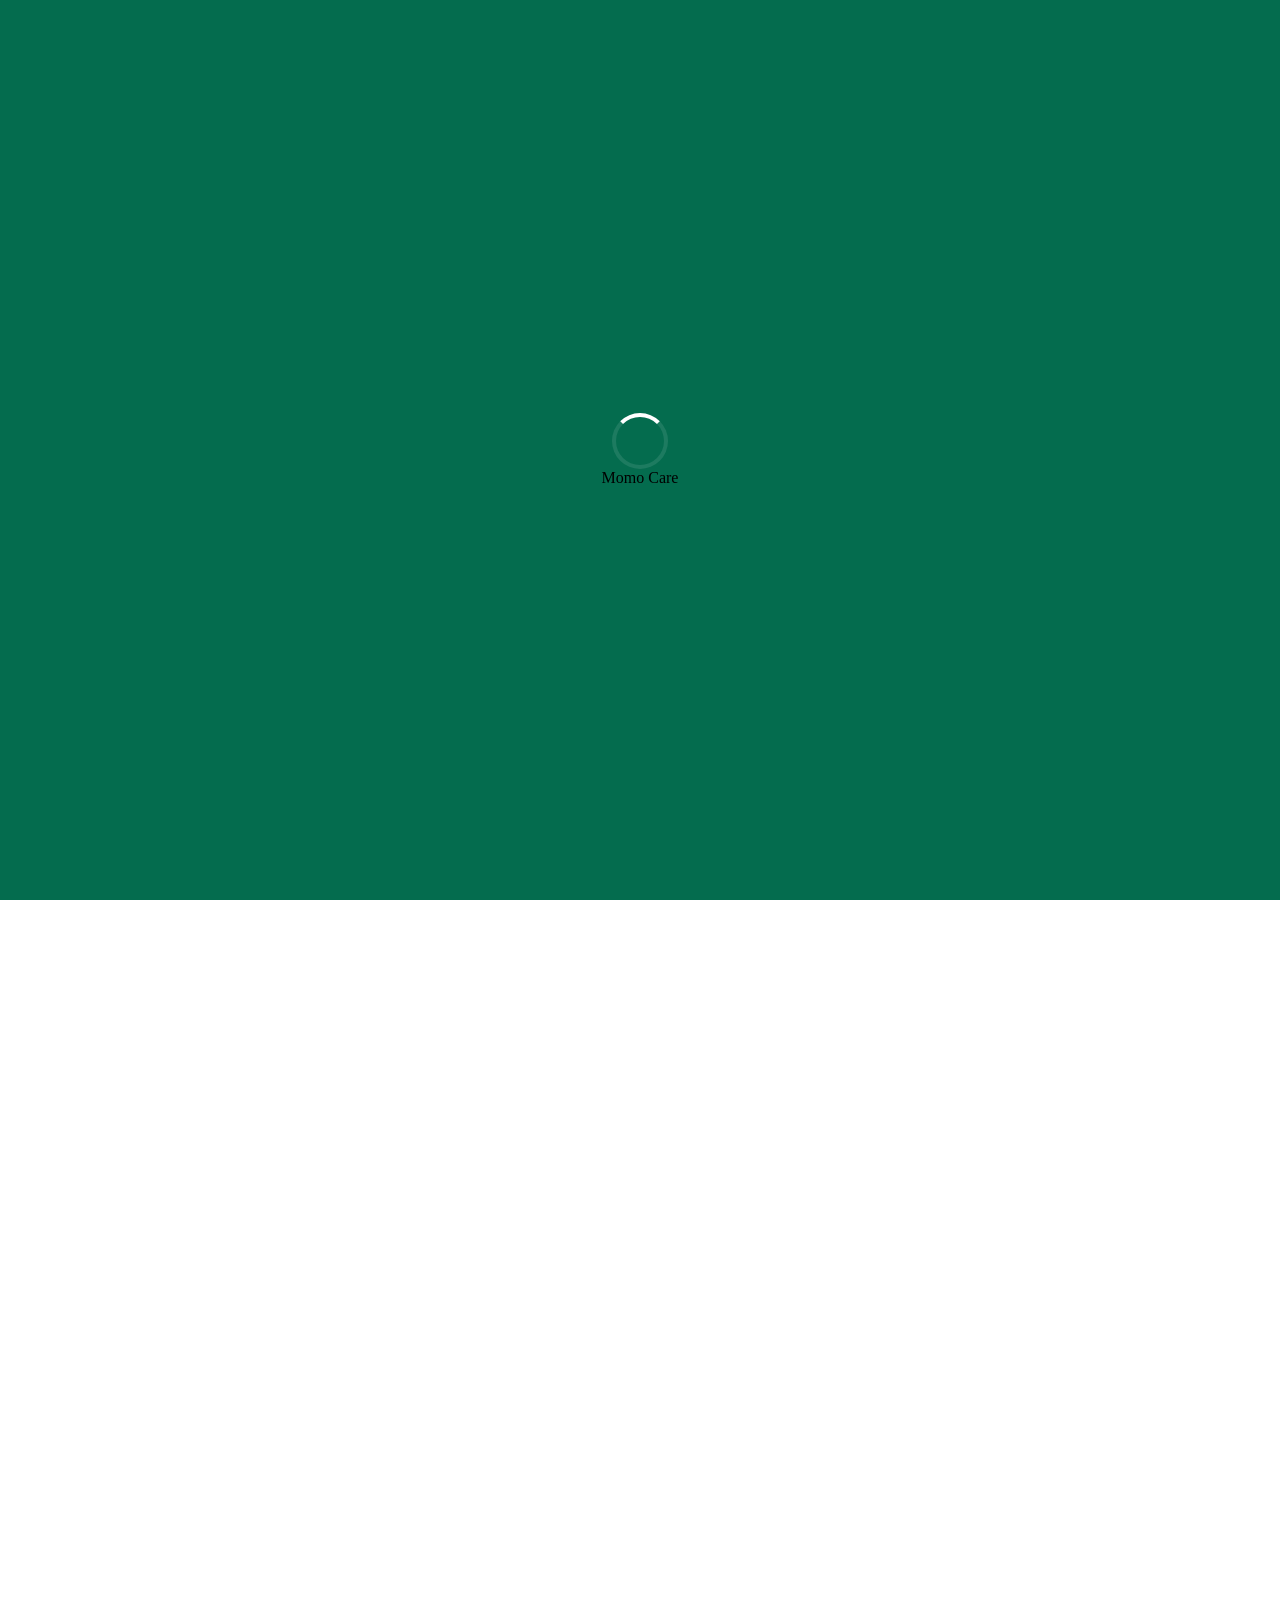
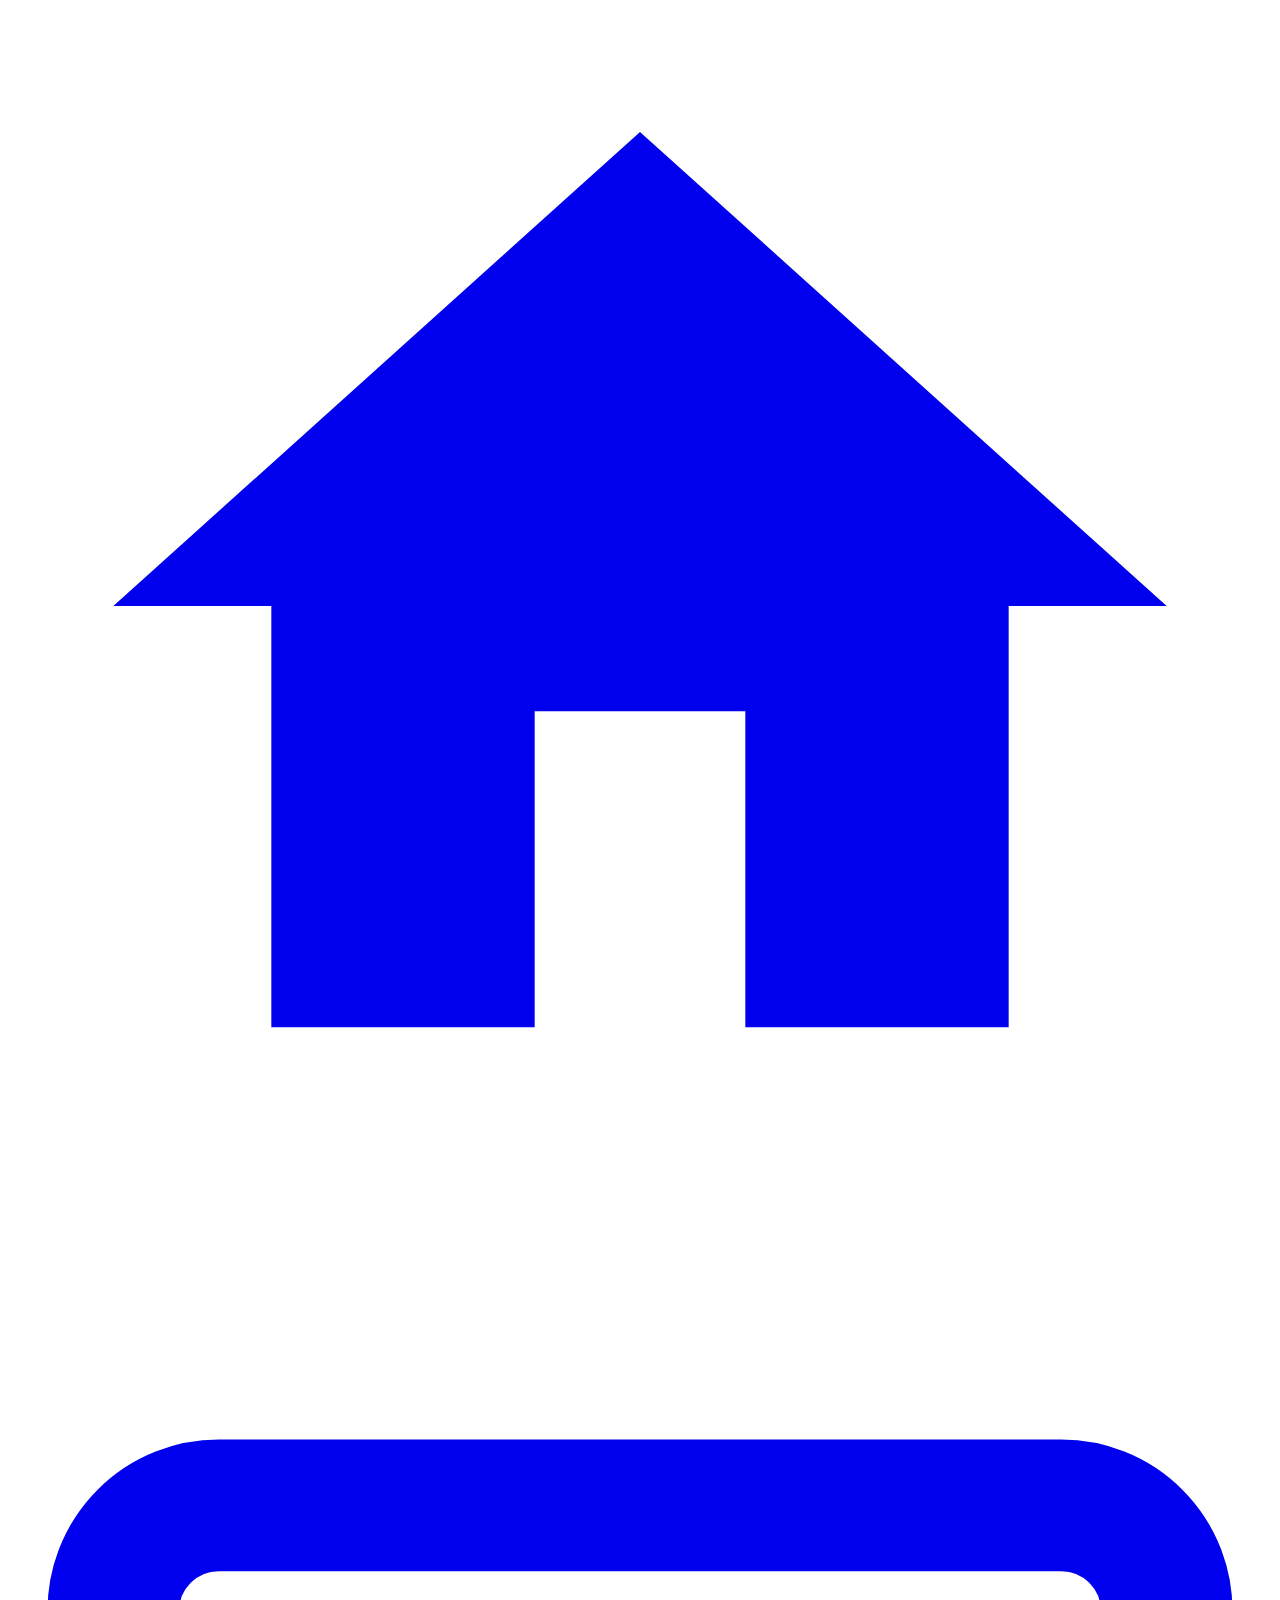
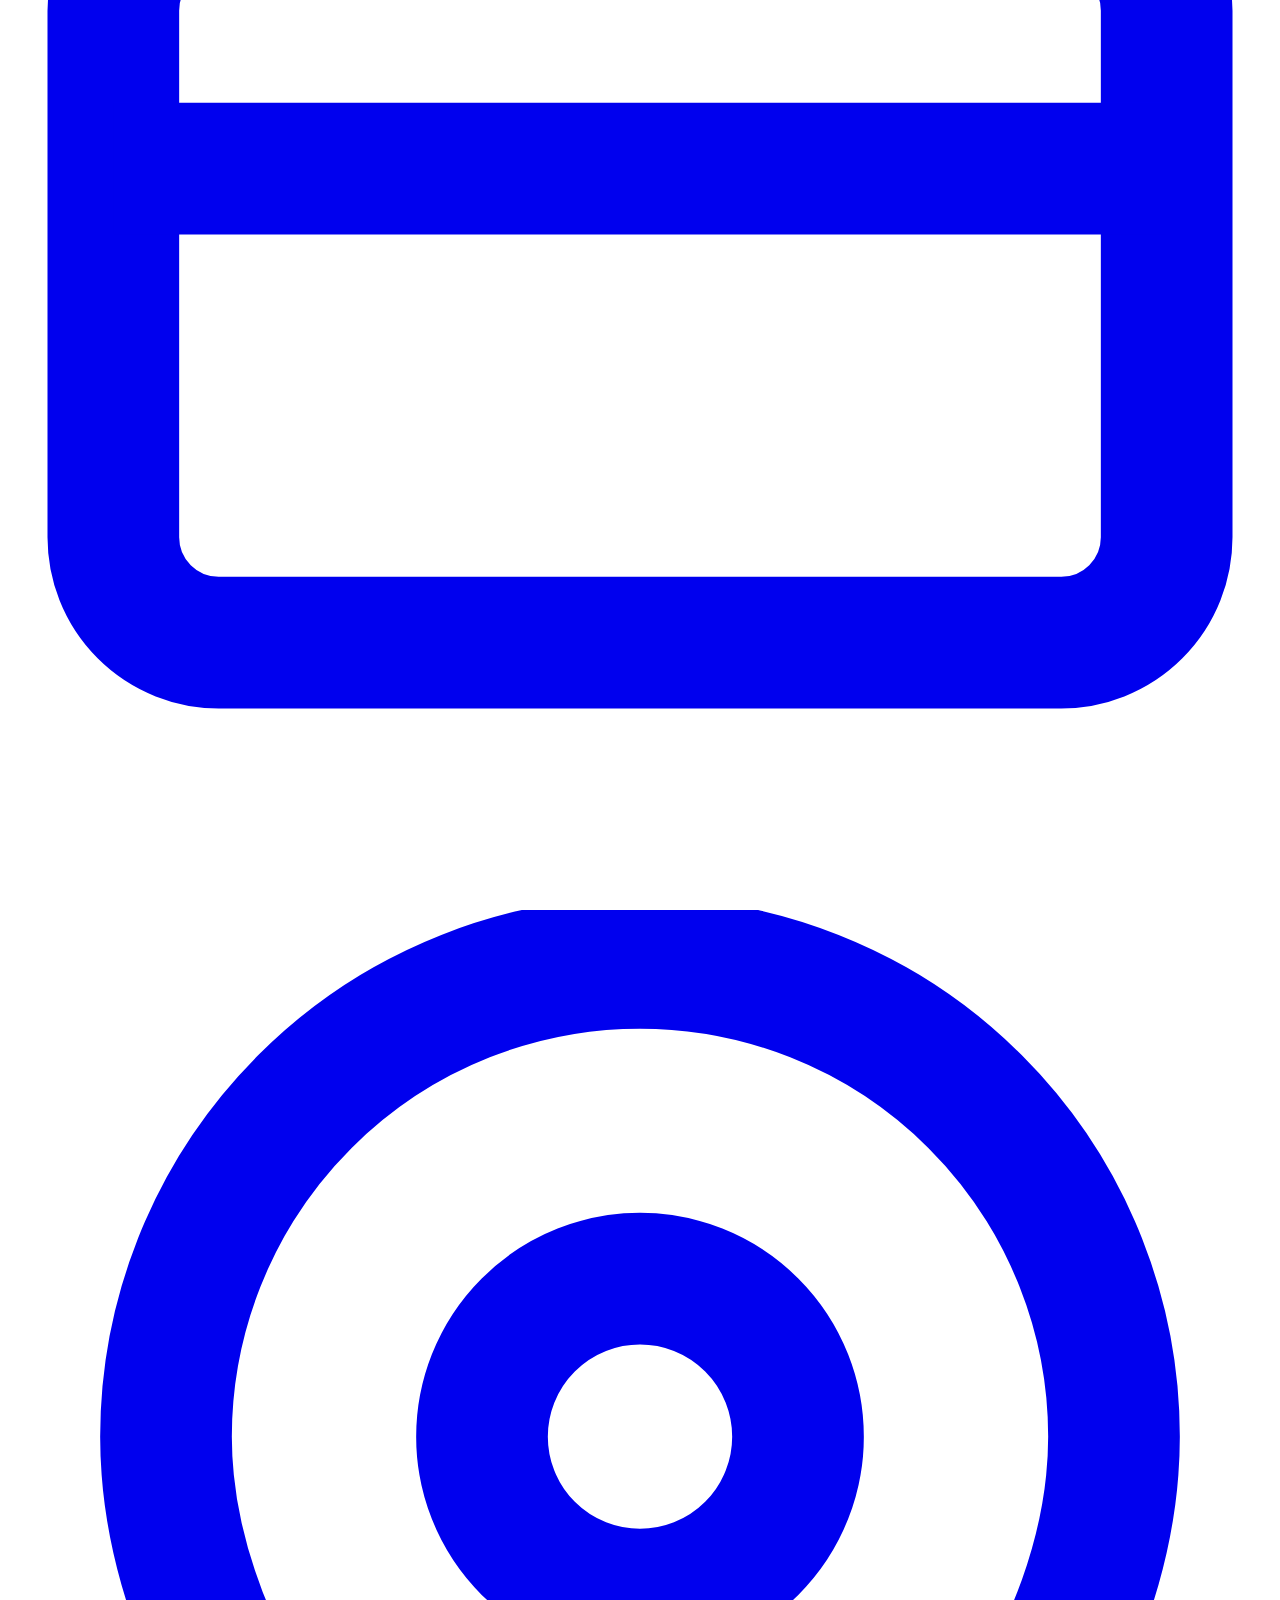
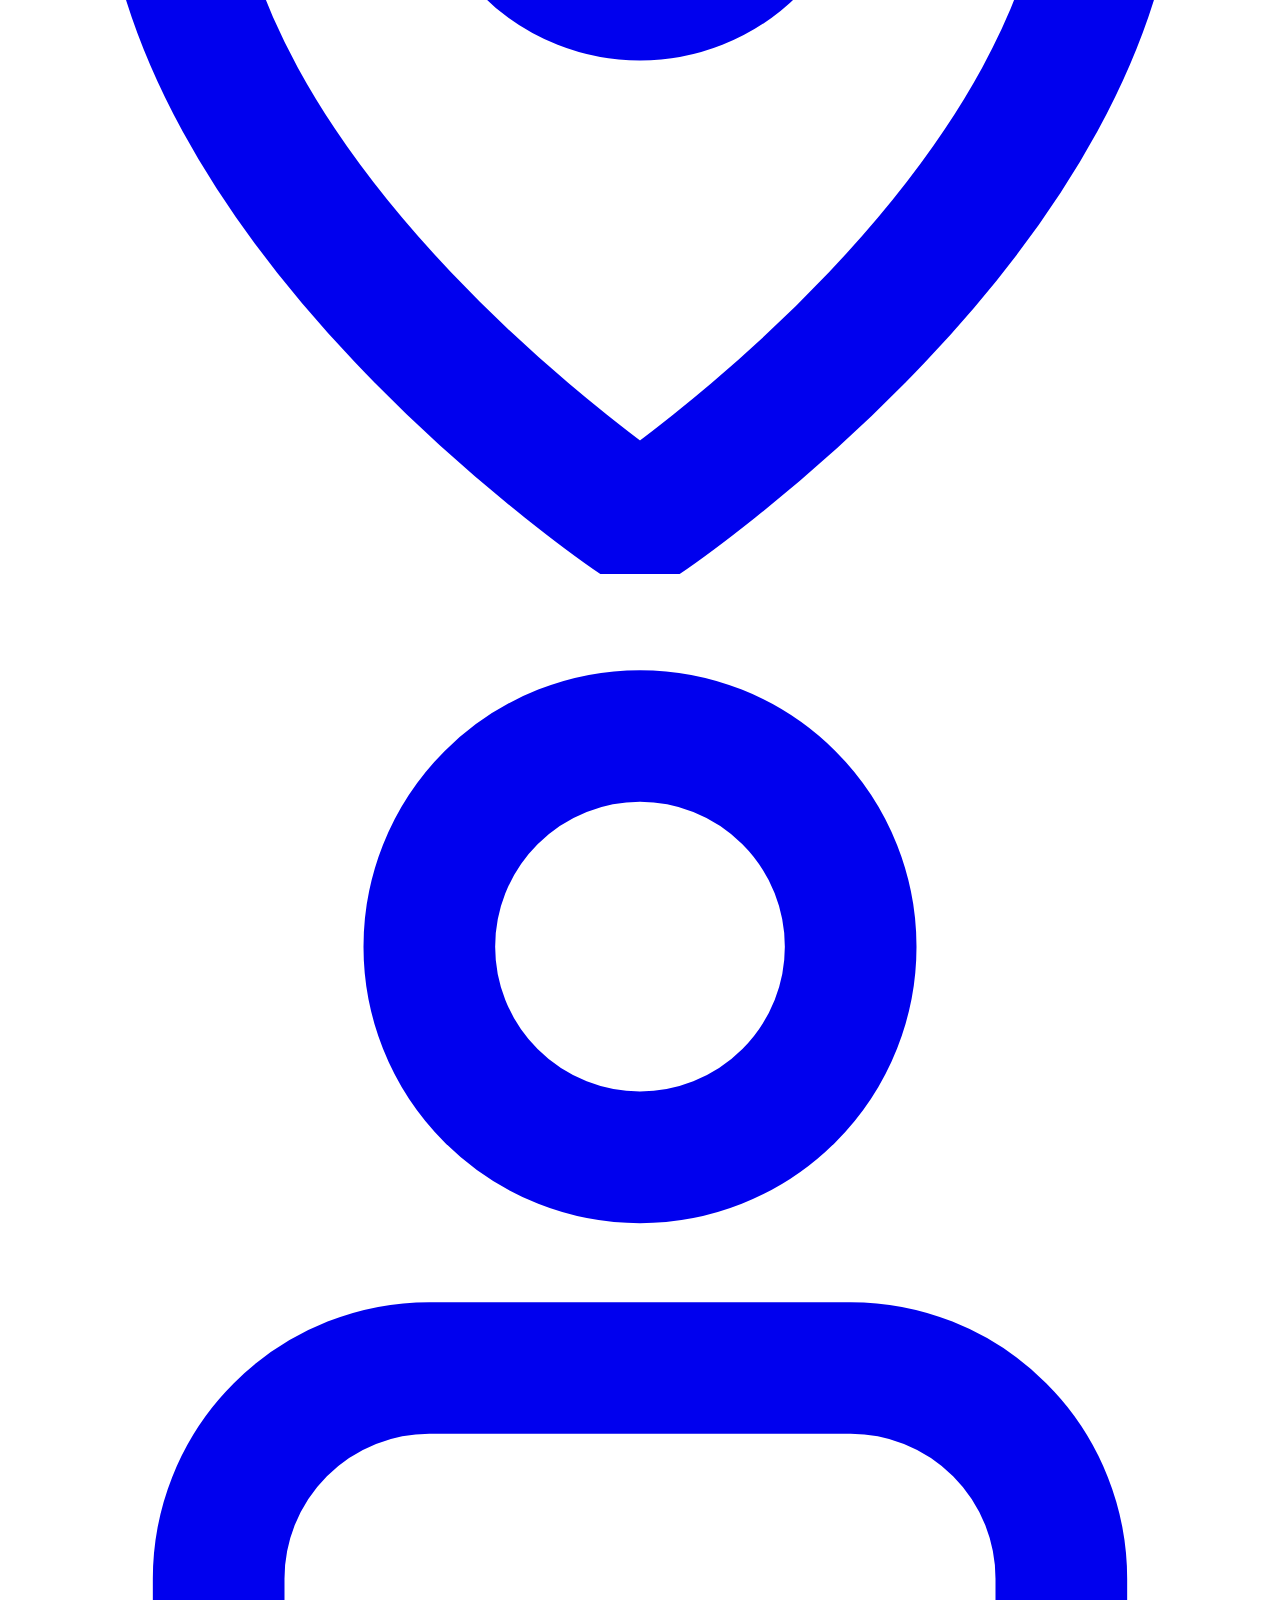
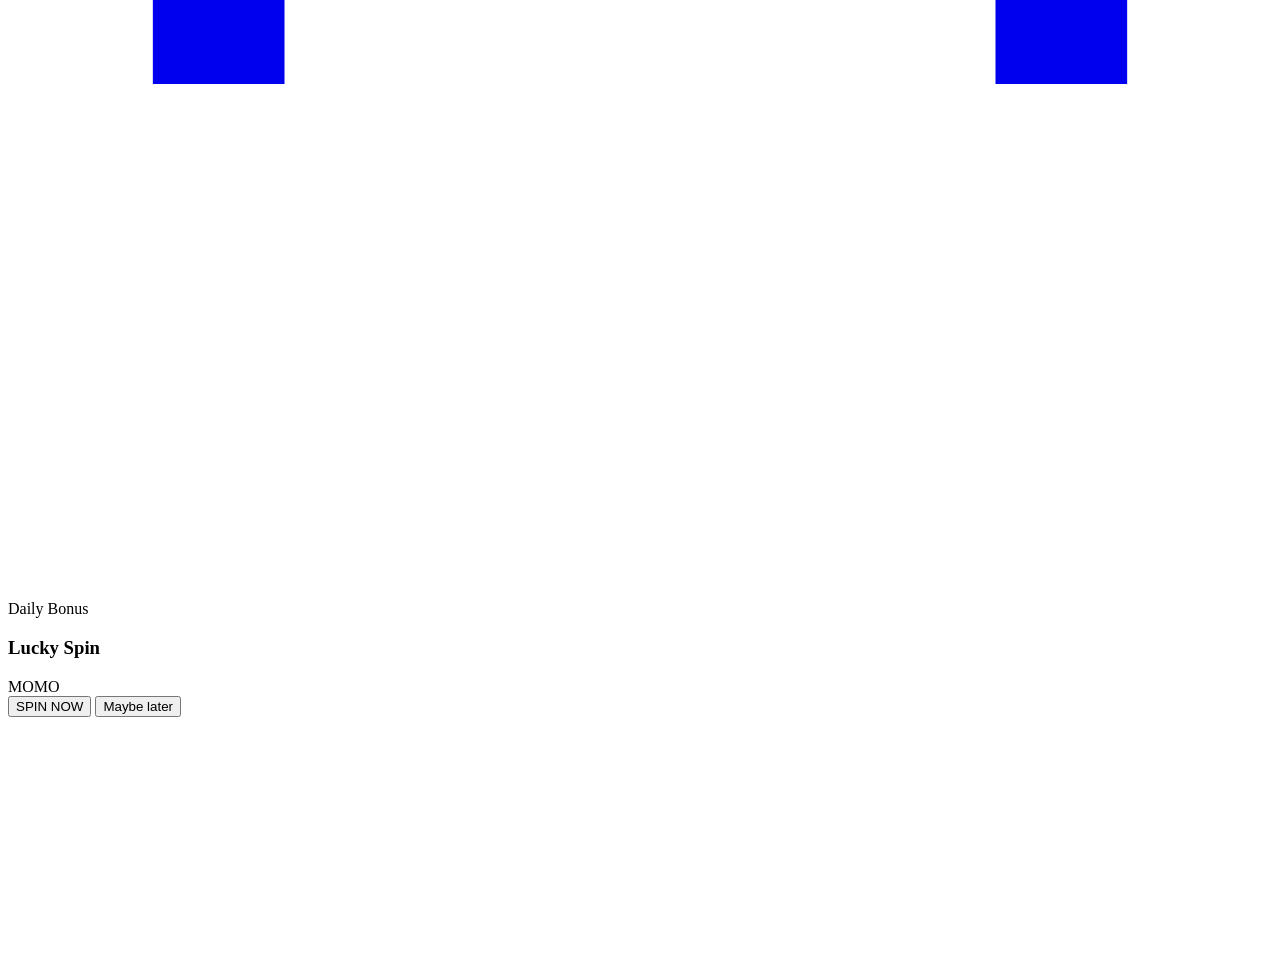
==== commit 1bc1d075: "style: establish design system and polish live tracking UX/UI" ====
--- a/app/static/liff/index.html
+++ b/app/static/liff/index.html
@@ -113,40 +113,38 @@
                         <div>
                             <span class="text-[10px] font-black uppercase tracking-[0.2em] text-white/50 mb-1 block">Value Membership</span>
                             <h4 class="text-[20px] font-black leading-tight tracking-tight">Momo Pro Package</h4>
-                            <p class="text-[13px] text-white/70 mt-1 font-medium">Get extra 20% credits free.</p>
-                        </div>
-                        <button class="bg-white text-brand text-[12px] font-black px-5 py-2.5 rounded-xl self-start shadow-xl">Upgrade Now</button>
+                            <p class="text-[13px] text-white/70 mt-1 font-medium italic">Under Development </dev></p>
+                        </div>
+                        <button class="bg-white/20 text-white text-[12px] font-black px-5 py-2.5 rounded-xl self-start border border-white/10 backdrop-blur-md">Phase 2</button>
                     </div>
                 </div>
             </div>
         </section>
 
+        <!-- Wallet Card (Refined) - Deffered to Phase 2 -->
         <section class="px-6 mt-10">
-            <div class="bg-white rounded-[32px] p-6 shadow-premium border border-gray-100 flex flex-col min-h-[160px] relative overflow-hidden">
+            <div class="bg-white rounded-[32px] p-6 shadow-premium border border-gray-100 flex flex-col min-h-[160px] relative overflow-hidden opacity-80 cursor-not-allowed" onclick="showToast('Digital Wallet Under Development </dev>', 'info')">
                 <div class="flex justify-between items-start mb-6">
                     <div>
-                        <span class="bg-brand-surface text-brand text-[11px] font-black uppercase tracking-[0.1em] px-3 py-1.5 rounded-full inline-block mb-3" data-i18n="wallet_balance">Account Balance</span>
+                        <span class="bg-gray-100 text-gray-400 text-[11px] font-black uppercase tracking-[0.1em] px-3 py-1.5 rounded-full inline-block mb-3">Digital Assets </dev></span>
                         <div class="flex items-baseline gap-2">
-                            <h2 class="text-[36px] font-black tracking-tighter" id="wallet-balance">0</h2>
-                            <span class="text-[15px] font-bold text-ink-muted" data-i18n="currency">บาท</span>
+                            <h2 class="text-[36px] font-black tracking-tighter text-gray-300" id="wallet-balance">0</h2>
+                            <span class="text-[15px] font-bold text-gray-300" data-i18n="currency">บาท</span>
                         </div>
                     </div>
                     <div class="text-right">
-                        <span class="text-[11px] font-black uppercase tracking-widest text-ink-muted/40 block mb-1">Momo Points</span>
-                        <div class="flex items-center justify-end gap-1.5 text-yellow-500">
+                        <span class="text-[11px] font-black uppercase tracking-widest text-gray-200 block mb-1">Momo Points</span>
+                        <div class="flex items-center justify-end gap-1.5 text-gray-200">
                             <svg class="w-4 h-4 fill-current" viewBox="0 0 24 24"><polygon points="12,2 15.09,8.26 22,9.27 17,14.14 18.18,21.02 12,17.77 5.82,21.02 7,14.14 2,9.27 8.91,8.26"/></svg>
-                            <span class="text-[18px] font-black text-ink" id="point-balance">0</span>
-                        </div>
-                    </div>
-                </div>
-                <div class="mt-auto flex items-center justify-between bg-gray-50/80 rounded-2xl p-4 border border-gray-100">
+                            <span class="text-[18px] font-black text-gray-300" id="point-balance">0</span>
+                        </div>
+                    </div>
+                </div>
+                <div class="mt-auto flex items-center justify-between bg-gray-50/50 rounded-2xl p-4 border border-gray-100">
                     <div class="flex items-center gap-3">
-                        <div class="w-8 h-8 bg-brand-surface rounded-lg flex items-center justify-center text-brand">
-                            <svg class="w-5 h-5" fill="none" stroke="currentColor" stroke-width="3" viewBox="0 0 24 24"><path d="M12 4v16m8-8H4"></path></svg>
-                        </div>
-                        <p class="text-[13px] font-black text-ink">Ready to make a top up?</p>
-                    </div>
-                    <button class="bg-brand text-white text-[12px] font-black px-5 py-2.5 rounded-xl shadow-lg shadow-brand/20 btn-press" onclick="location.href='/liff/wallet'" data-i18n="top_up">Top Up</button>
+                        <p class="text-[13px] font-black text-gray-400 italic">Coming in Phase 2</p>
+                    </div>
+                    <button class="bg-gray-200 text-gray-400 text-[12px] font-black px-5 py-2.5 rounded-xl pointer-events-none">Top Up</button>
                 </div>
             </div>
         </section>
@@ -177,7 +175,7 @@
     <!-- Navigation -->
     <nav class="fixed bottom-0 w-full max-w-[430px] left-1/2 -translate-x-1/2 bg-white/80 backdrop-blur-xl border-t border-gray-100 flex justify-around items-center px-6 py-5 z-[200] pb-[calc(1.2rem+env(safe-area-inset-bottom))] shadow-xl">
         <a href="/liff/index" class="text-brand transform scale-110"><svg class="w-6 h-6" fill="currentColor" viewBox="0 0 24 24"><path d="M10 20v-6h4v6h5v-8h3L12 3 2 12h3v8z"></path></svg></a>
-        <a href="/liff/wallet" class="text-ink-light hover:text-brand transition-colors"><svg class="w-6 h-6" fill="none" stroke="currentColor" stroke-width="2.5" viewBox="0 0 24 24"><rect x="2" y="5" width="20" height="14" rx="2"></rect><line x1="2" y1="10" x2="22" y2="10"></line></svg></a>
+        <a href="#" class="text-ink-light opacity-40 cursor-not-allowed" onclick="showToast('Wallet coming in Phase 2 </dev>', 'info')"><svg class="w-6 h-6" fill="none" stroke="currentColor" stroke-width="2.5" viewBox="0 0 24 24"><rect x="2" y="5" width="20" height="14" rx="2"></rect><line x1="2" y1="10" x2="22" y2="10"></line></svg></a>
         <a href="/liff/tracking" class="text-ink-light hover:text-brand transition-colors"><svg class="w-6 h-6" fill="none" stroke="currentColor" stroke-width="2.5" viewBox="0 0 24 24"><path d="M21 10c0 7-9 13-9 13s-9-6-9-13a9 9 0 0 1 18 0z"></path><circle cx="12" cy="10" r="3"></circle></svg></a>
         <a href="/liff/profile" class="text-ink-light hover:text-brand transition-colors"><svg class="w-6 h-6" fill="none" stroke="currentColor" stroke-width="2.5" viewBox="0 0 24 24"><path d="M20 21v-2a4 4 0 0 0-4-4H8a4 4 0 0 0-4 4v2"></path><circle cx="12" cy="7" r="4"></circle></svg></a>
     </nav>
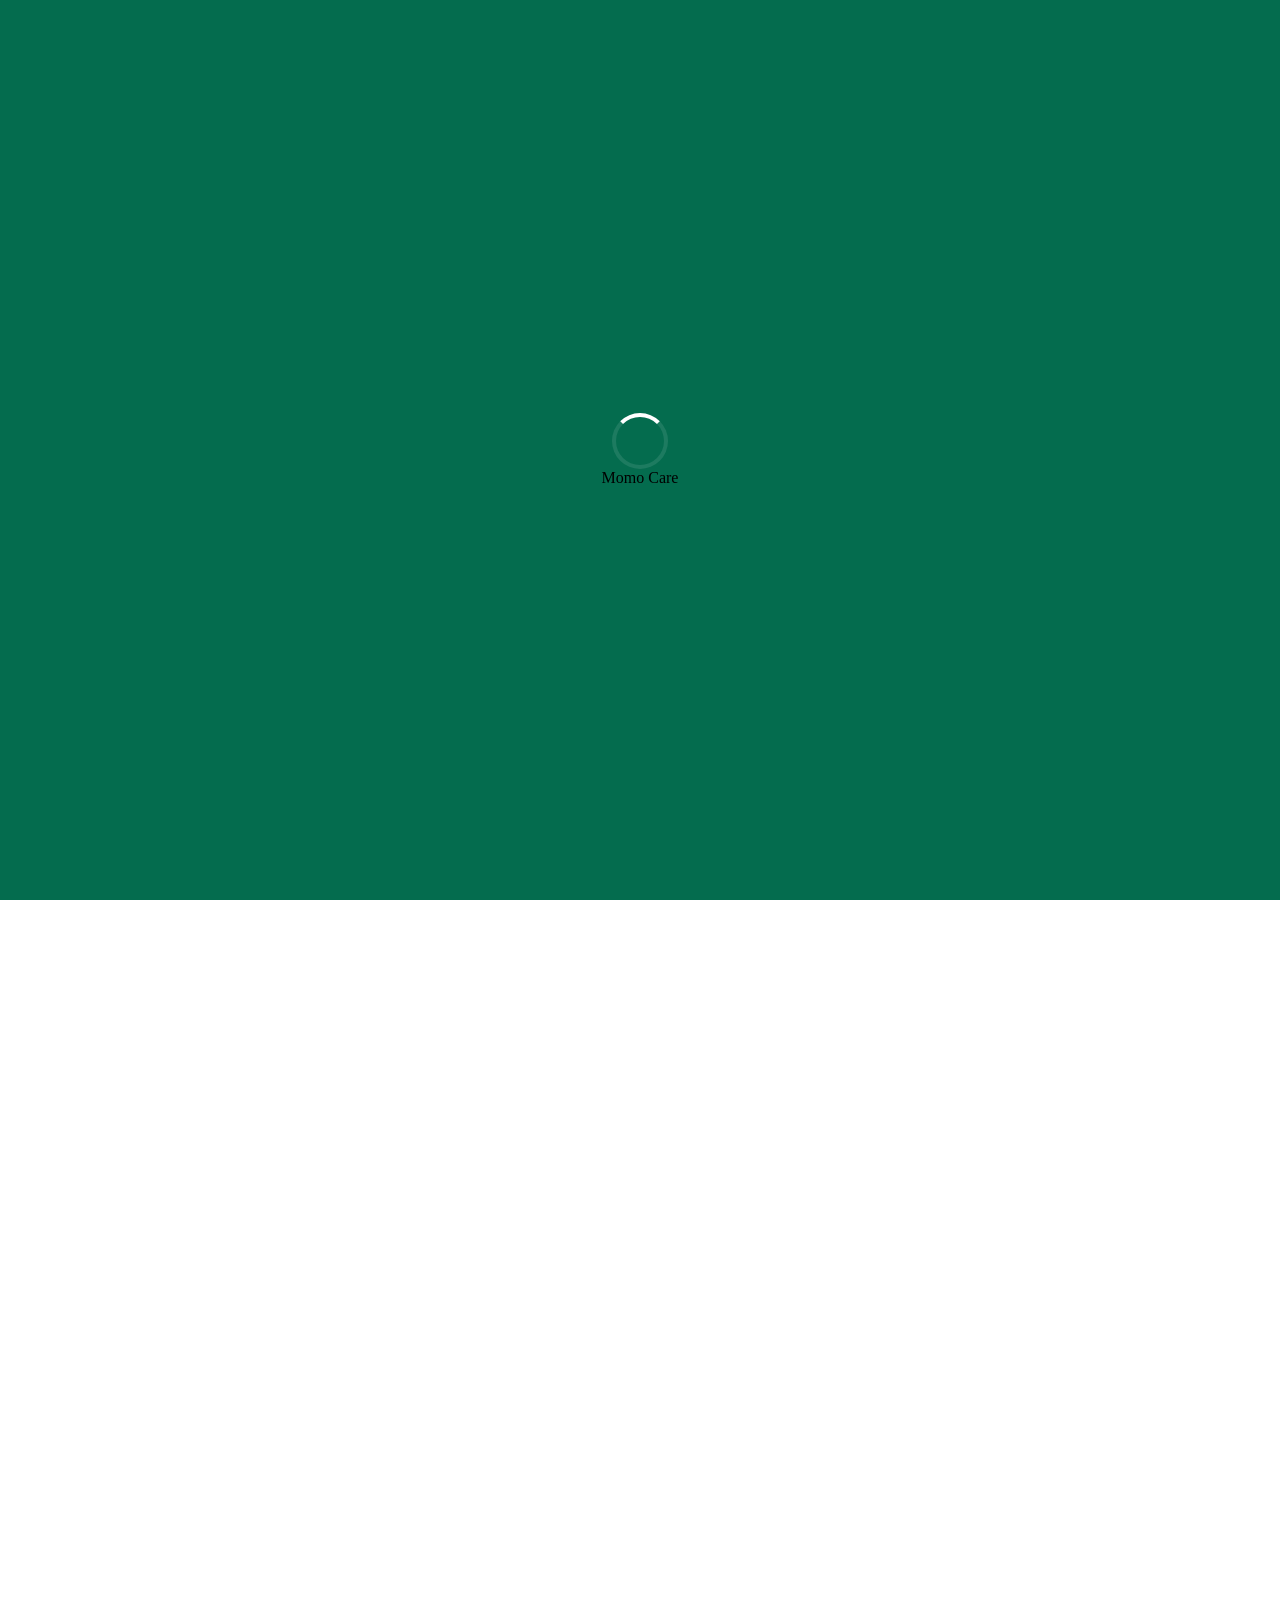
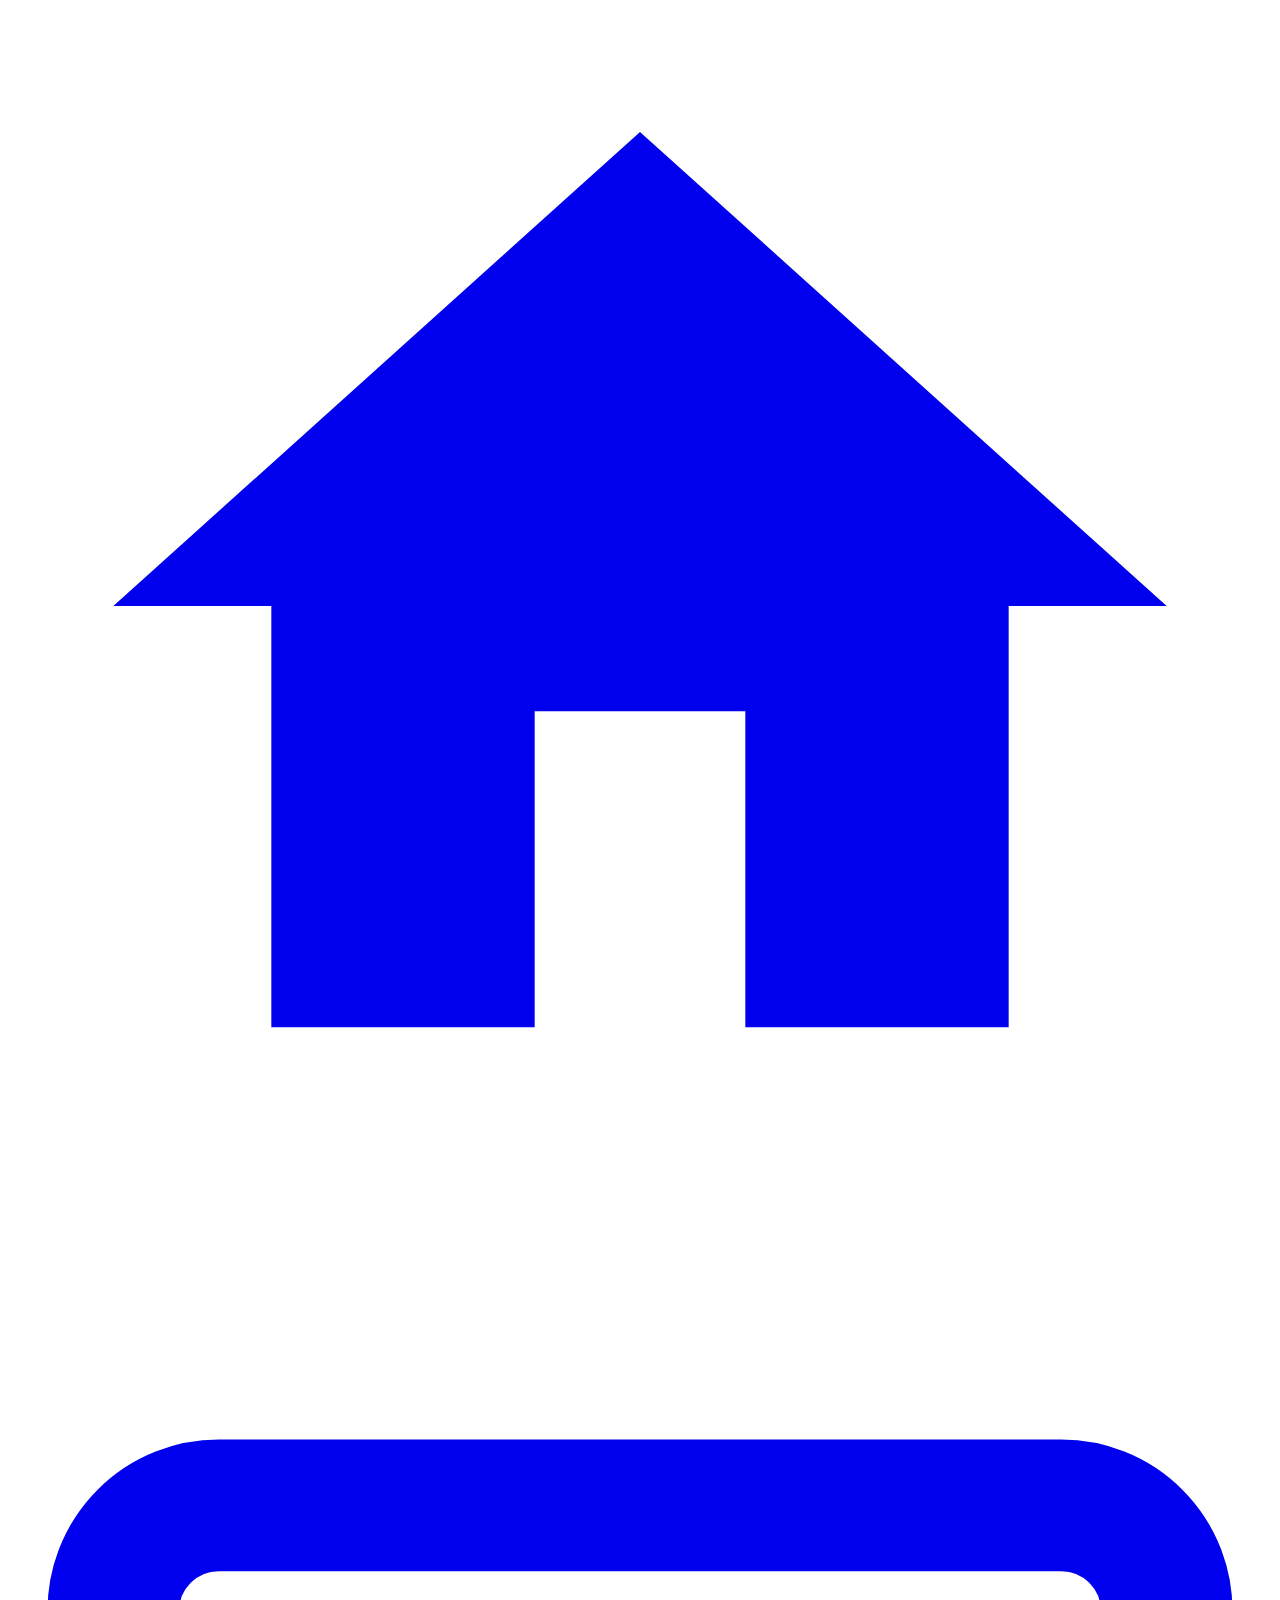
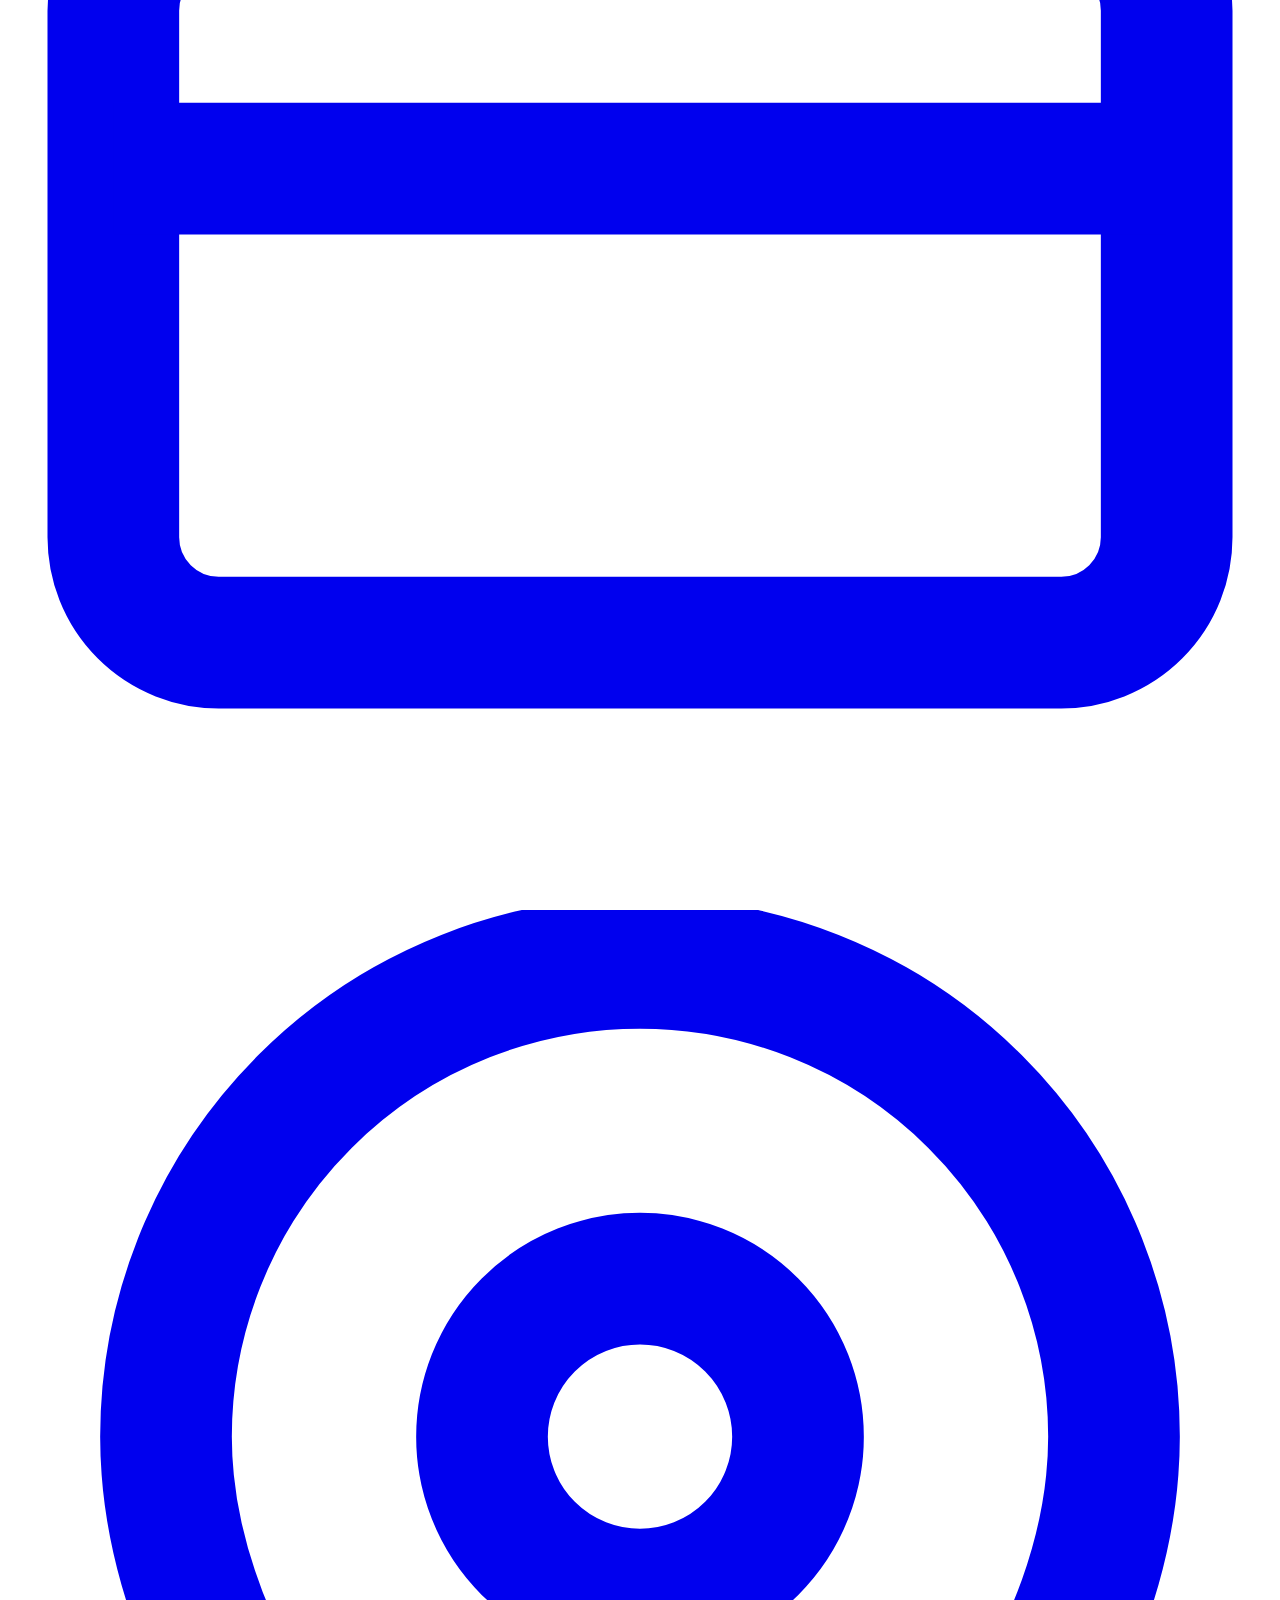
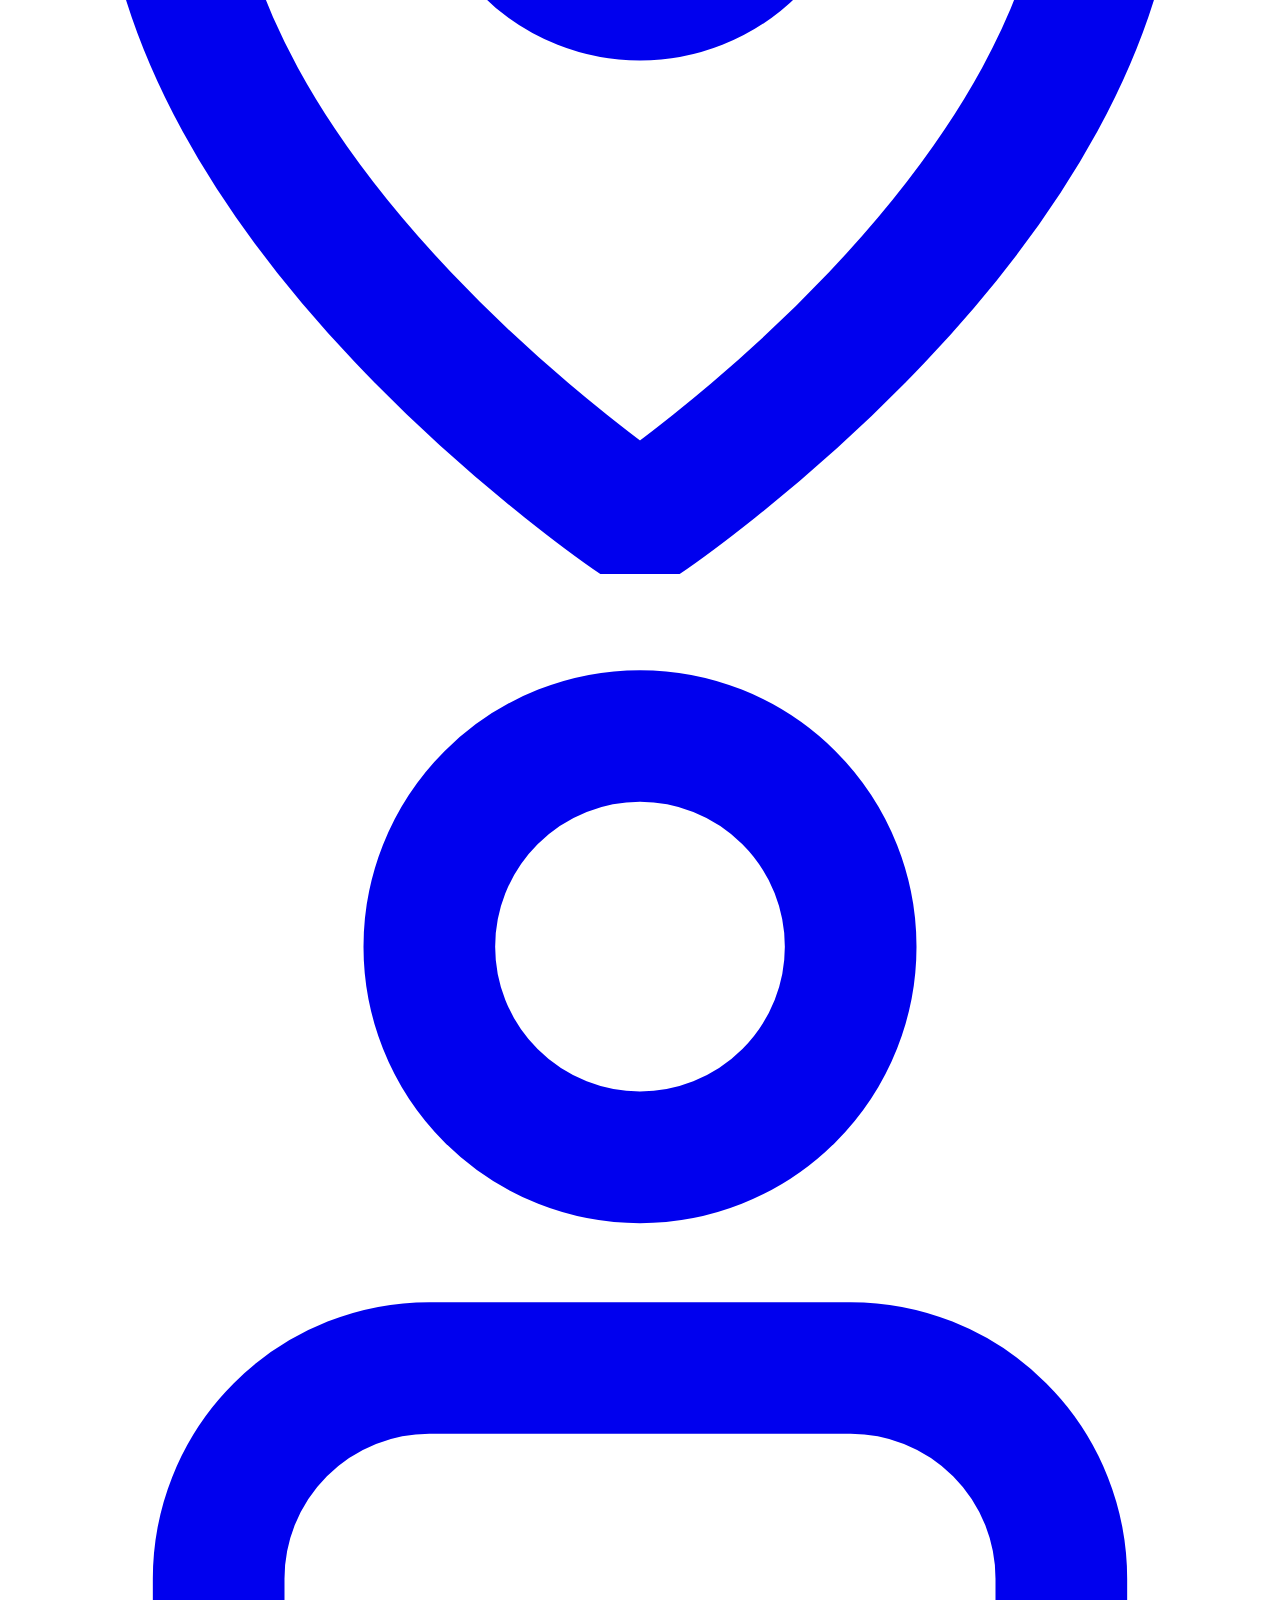
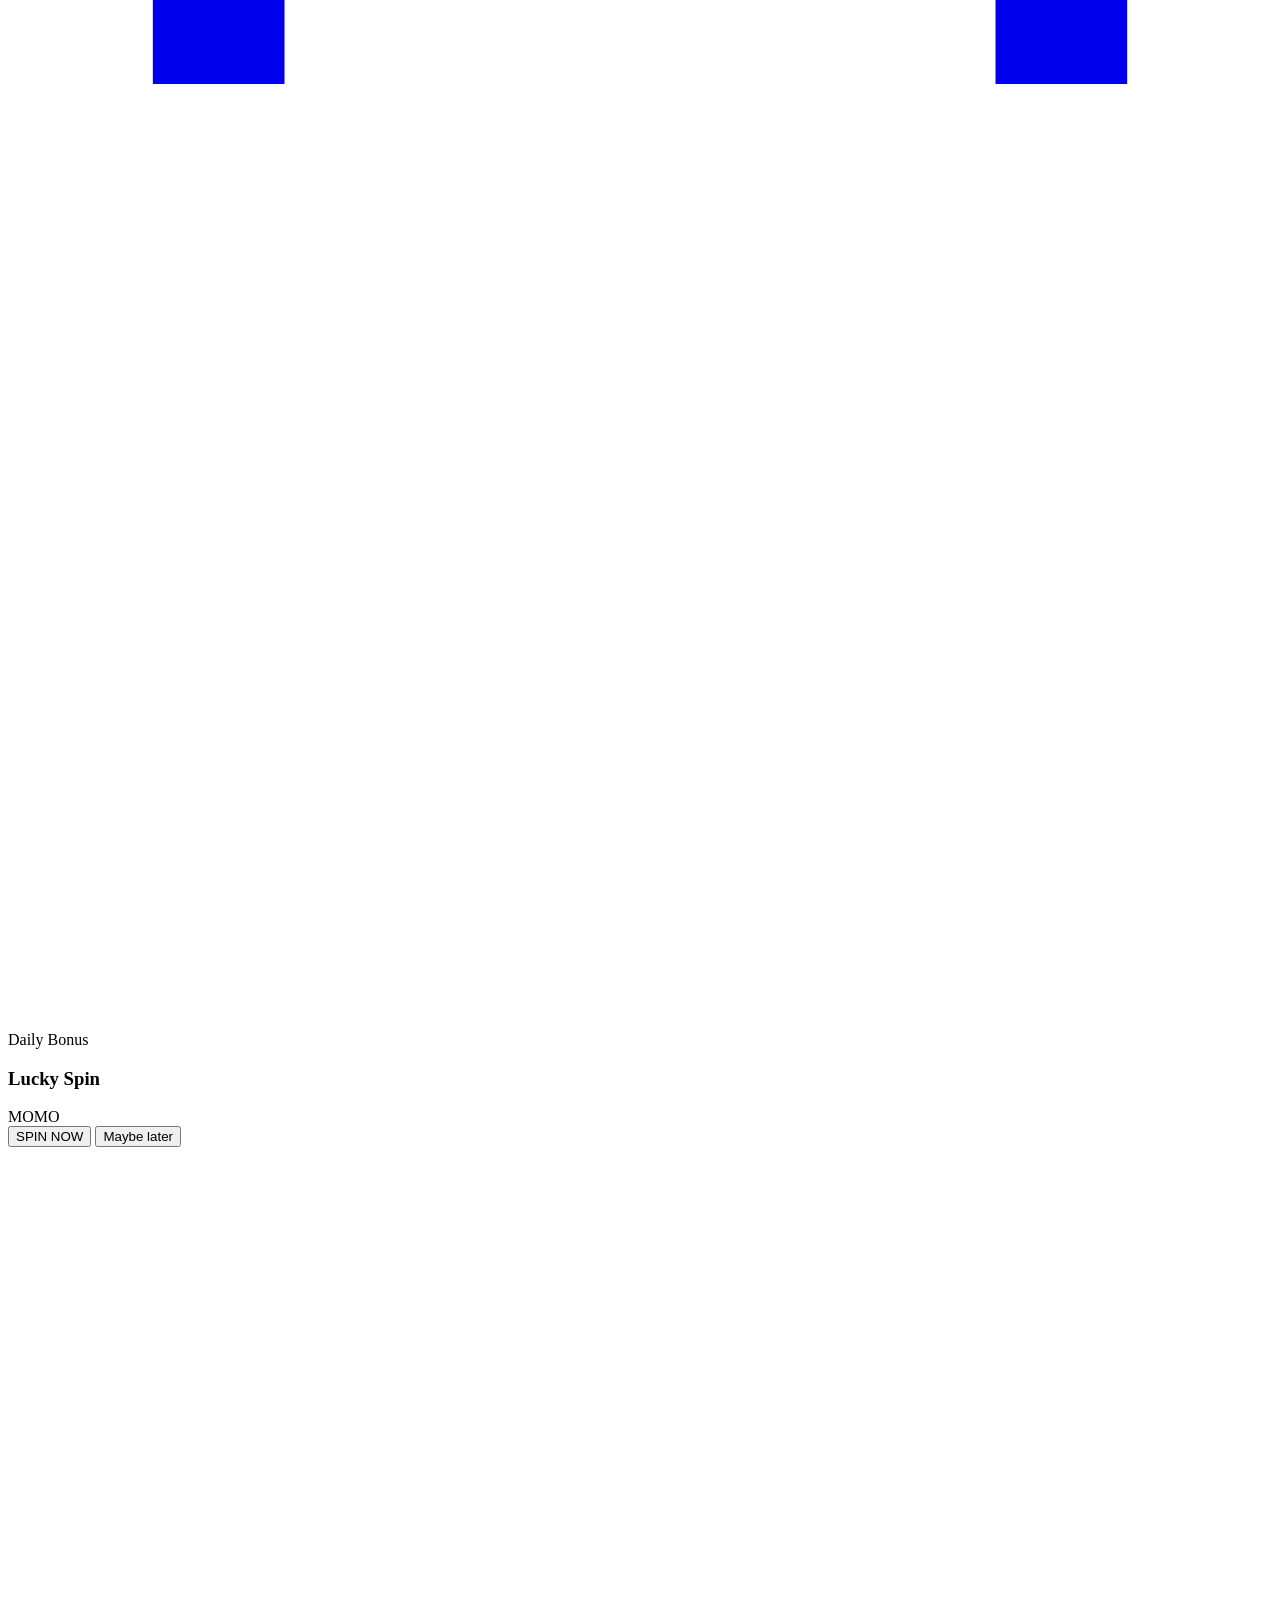
==== commit 6992a68a: "feat: implement location-based maid matching with radar UI and bypass credit/game systems for phase " ====
--- a/app/static/liff/index.html
+++ b/app/static/liff/index.html
@@ -41,6 +41,16 @@
         #booking-modal.open { opacity: 1; pointer-events: auto; }
         #booking-modal .modal-container { transform: translateY(100%); transition: transform 0.4s cubic-bezier(0.16, 1, 0.3, 1); }
         #booking-modal.open .modal-container { transform: translateY(0); }
+
+        /* Radar Match Style */
+        .radar-scan {
+            background: conic-gradient(from 0deg, transparent 50%, rgba(5, 150, 105, 0.25) 100%);
+            animation: radar-rotate 4s linear infinite;
+        }
+        @keyframes radar-rotate {
+            from { transform: rotate(0deg); }
+            to { transform: rotate(360deg); }
+        }
     </style>
 </head>
 <body class="bg-bg antialiased text-ink">
@@ -91,7 +101,7 @@
             <button class="bg-white text-ink-muted border border-gray-100 px-6 py-3 rounded-2xl text-[14px] font-bold whitespace-nowrap shadow-premium btn-press" onclick="startBooking('REPAIR')" data-i18n="repair">Repair</button>
         </div>
 
-        <section class="px-6 mt-10">
+        <section class="px-6 mt-10 hidden">
             <div class="flex justify-between items-center mb-5">
                 <h3 class="text-[18px] font-black tracking-tight" data-i18n="exclusive_offers">Member Privileges</h3>
                 <span class="text-brand text-[13px] font-black uppercase tracking-wider" data-i18n="see_all">See All</span>
@@ -122,7 +132,7 @@
         </section>
 
         <!-- Wallet Card (Refined) - Deffered to Phase 2 -->
-        <section class="px-6 mt-10">
+        <section class="px-6 mt-10 hidden">
             <div class="bg-white rounded-[32px] p-6 shadow-premium border border-gray-100 flex flex-col min-h-[160px] relative overflow-hidden opacity-80 cursor-not-allowed" onclick="showToast('Digital Wallet Under Development </dev>', 'info')">
                 <div class="flex justify-between items-start mb-6">
                     <div>
@@ -175,7 +185,7 @@
     <!-- Navigation -->
     <nav class="fixed bottom-0 w-full max-w-[430px] left-1/2 -translate-x-1/2 bg-white/80 backdrop-blur-xl border-t border-gray-100 flex justify-around items-center px-6 py-5 z-[200] pb-[calc(1.2rem+env(safe-area-inset-bottom))] shadow-xl">
         <a href="/liff/index" class="text-brand transform scale-110"><svg class="w-6 h-6" fill="currentColor" viewBox="0 0 24 24"><path d="M10 20v-6h4v6h5v-8h3L12 3 2 12h3v8z"></path></svg></a>
-        <a href="#" class="text-ink-light opacity-40 cursor-not-allowed" onclick="showToast('Wallet coming in Phase 2 </dev>', 'info')"><svg class="w-6 h-6" fill="none" stroke="currentColor" stroke-width="2.5" viewBox="0 0 24 24"><rect x="2" y="5" width="20" height="14" rx="2"></rect><line x1="2" y1="10" x2="22" y2="10"></line></svg></a>
+        <a href="#" class="text-ink-light opacity-40 cursor-not-allowed hidden" onclick="showToast('Wallet coming in Phase 2 </dev>', 'info')"><svg class="w-6 h-6" fill="none" stroke="currentColor" stroke-width="2.5" viewBox="0 0 24 24"><rect x="2" y="5" width="20" height="14" rx="2"></rect><line x1="2" y1="10" x2="22" y2="10"></line></svg></a>
         <a href="/liff/tracking" class="text-ink-light hover:text-brand transition-colors"><svg class="w-6 h-6" fill="none" stroke="currentColor" stroke-width="2.5" viewBox="0 0 24 24"><path d="M21 10c0 7-9 13-9 13s-9-6-9-13a9 9 0 0 1 18 0z"></path><circle cx="12" cy="10" r="3"></circle></svg></a>
         <a href="/liff/profile" class="text-ink-light hover:text-brand transition-colors"><svg class="w-6 h-6" fill="none" stroke="currentColor" stroke-width="2.5" viewBox="0 0 24 24"><path d="M20 21v-2a4 4 0 0 0-4-4H8a4 4 0 0 0-4 4v2"></path><circle cx="12" cy="7" r="4"></circle></svg></a>
     </nav>
@@ -207,16 +217,47 @@
             </div>
 
             <div id="modal-match-view" class="hidden">
-                <div class="bg-brand-surface rounded-[32px] p-8 border border-brand/5 mb-8 flex flex-col items-center text-center shadow-inner">
-                    <div class="relative mb-4">
-                        <img id="matched-maid-pic" src="https://ui-avatars.com/api/?name=Maid&background=046c4e&color=fff" class="w-24 h-24 rounded-3xl object-cover border-4 border-white shadow-xl" alt="">
-                        <div class="absolute -bottom-1 -right-1 w-6 h-6 bg-brand border-4 border-white rounded-full"></div>
-                    </div>
-                    <h3 class="text-[22px] font-black text-ink tracking-tight" id="matched-maid-name">Match Found!</h3>
-                    <p class="text-[12px] text-brand font-black uppercase tracking-[0.2em] mt-2" id="matched-maid-tier">Certified Pro</p>
-                </div>
+                <!-- Proximity Radar / Map View -->
+                <div class="relative w-full h-[180px] bg-slate-950 rounded-[32px] overflow-hidden mb-5 shadow-lg border border-slate-900 flex items-center justify-center">
+                    <!-- Google Map Container -->
+                    <div id="booking-map" class="w-full h-full absolute inset-0 hidden"></div>
+                    <!-- Custom Premium Radar Fallback -->
+                    <div id="booking-radar" class="w-full h-full absolute inset-0 flex flex-col items-center justify-center bg-gradient-to-br from-slate-950 via-emerald-950/40 to-slate-950 text-white select-none">
+                        <div class="radar-scan absolute inset-0 pointer-events-none opacity-25"></div>
+                        <!-- Radar Grid Rings -->
+                        <div class="absolute w-36 h-36 border border-emerald-500/10 rounded-full animate-ping"></div>
+                        <div class="absolute w-24 h-24 border border-emerald-500/20 rounded-full"></div>
+                        <div class="absolute w-12 h-12 border border-emerald-500/35 rounded-full flex items-center justify-center">
+                            <!-- Center User Pin -->
+                            <div class="w-3.5 h-3.5 bg-blue-500 rounded-full border-2 border-white shadow-lg animate-pulse relative z-10"></div>
+                        </div>
+                        <!-- Nearby Maid Pins -->
+                        <div id="radar-maid-pins" class="absolute inset-0 pointer-events-none"></div>
+                    </div>
+                </div>
+
+                <!-- Location details badge -->
+                <div class="bg-gray-50/80 border border-gray-100/50 rounded-2xl p-4 mb-5 flex items-center justify-between text-[12px] font-bold shadow-sm">
+                    <div class="flex items-center gap-3 text-ink-muted">
+                        <svg class="w-4 h-4 text-brand shrink-0" fill="none" stroke="currentColor" stroke-width="3" viewBox="0 0 24 24"><path d="M21 10c0 7-9 13-9 13s-9-6-9-13a9 9 0 0 1 18 0z"></path><circle cx="12" cy="10" r="3"></circle></svg>
+                        <div class="text-left">
+                            <div class="text-ink font-black" id="booking-loc-name">ตำแหน่งปัจจุบันของคุณ</div>
+                            <div class="text-[10px] text-ink-light tracking-tight font-medium" id="booking-loc-coords">Lat: 13.7563, Lng: 100.5018</div>
+                        </div>
+                    </div>
+                    <span class="bg-emerald-50 text-brand text-[10px] font-black uppercase tracking-wider px-2.5 py-1 rounded-lg border border-brand/10">GPS Active</span>
+                </div>
+
+                <!-- Nearby Maid Matching List -->
+                <div class="mb-6">
+                    <h4 class="text-[12px] font-black text-ink-light uppercase tracking-widest mb-3 text-left">แม่บ้านที่ใกล้ที่สุดในรัศมี (Closest Matches)</h4>
+                    <div id="nearby-maids-list" class="flex flex-col gap-3">
+                        <!-- Dynamic nearby maid cards will be rendered here -->
+                    </div>
+                </div>
+
                 <div class="flex flex-col gap-4">
-                    <button class="w-full bg-brand text-white text-[16px] font-black py-5 rounded-[24px] btn-press shadow-xl" id="final-confirm-btn">Book Now</button>
+                    <button class="w-full bg-brand text-white text-[16px] font-black py-5 rounded-[24px] btn-press shadow-xl shadow-brand/20" id="final-confirm-btn">Book Now</button>
                     <button class="w-full bg-gray-50 text-ink-muted text-[14px] font-black py-4 rounded-[24px] border border-gray-100 btn-press" id="reroll-btn">Try Another (<span id="reroll-count">3</span>)</button>
                 </div>
             </div>
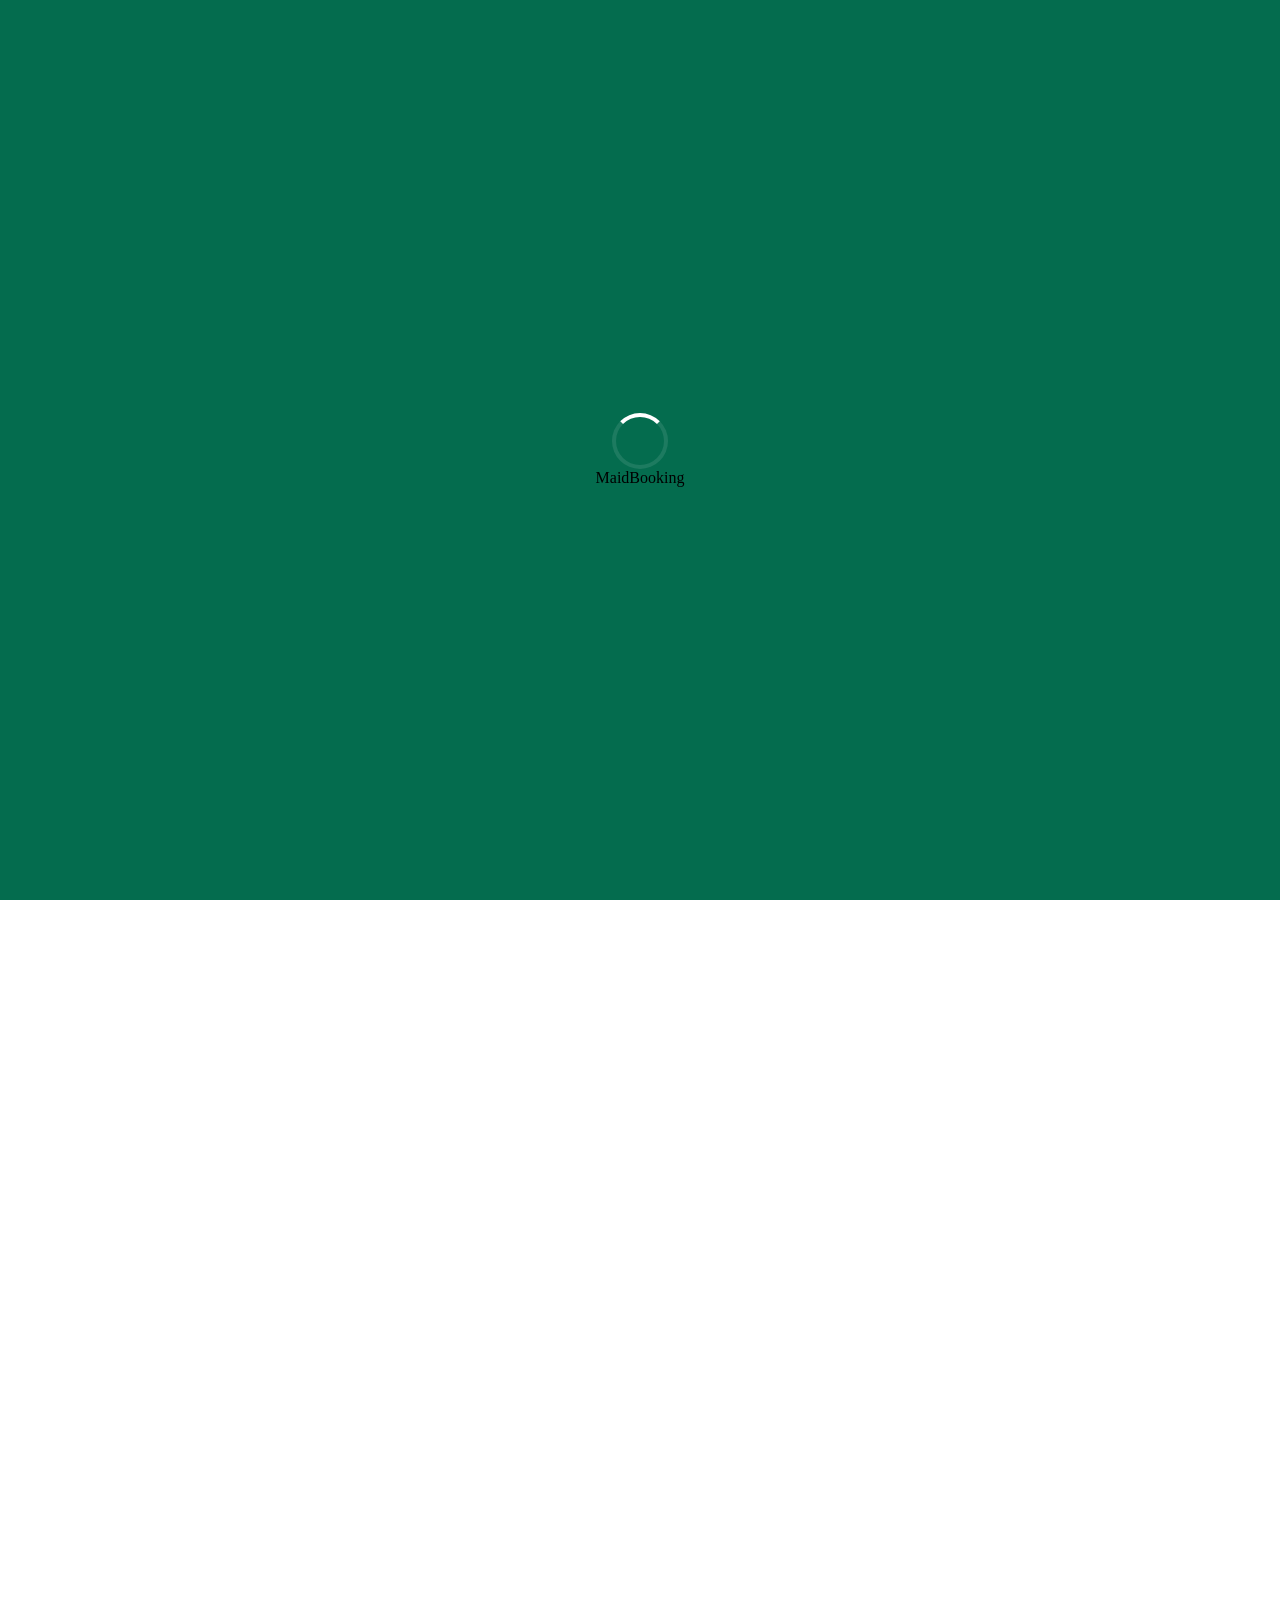
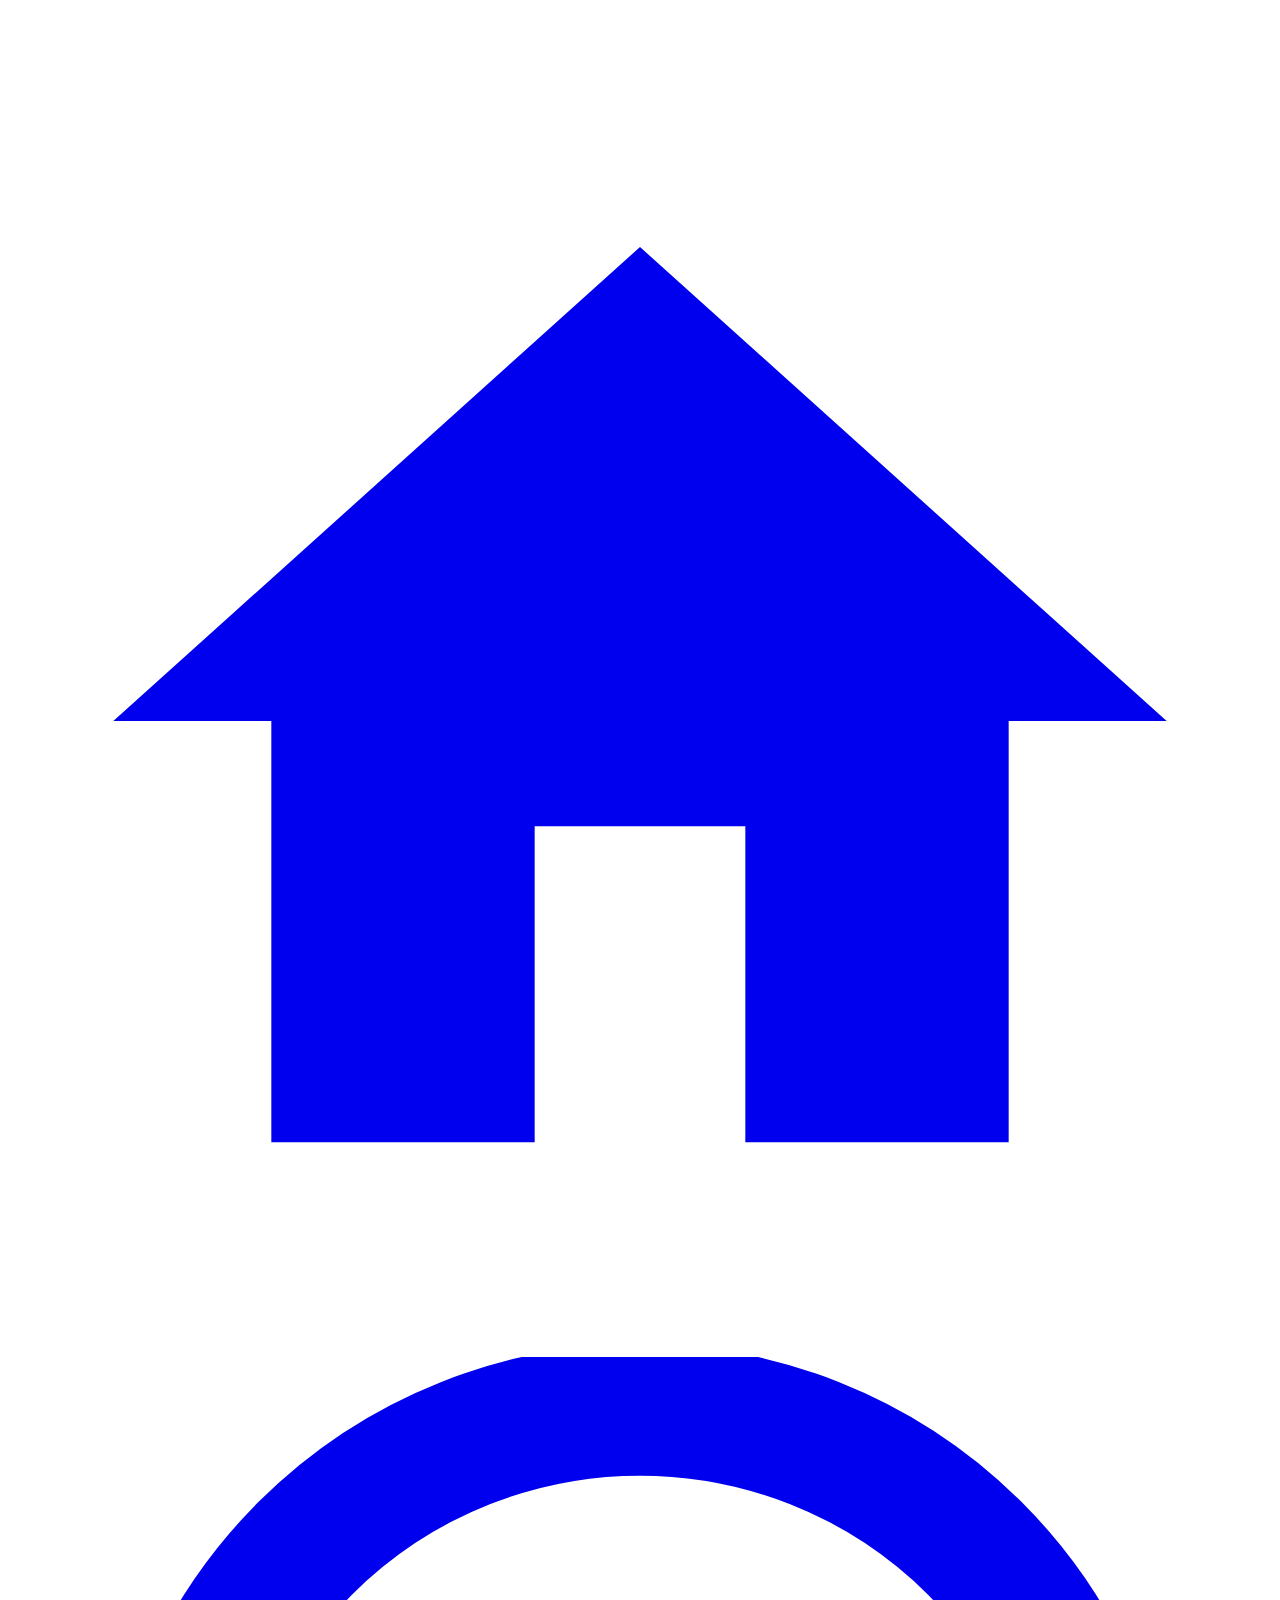
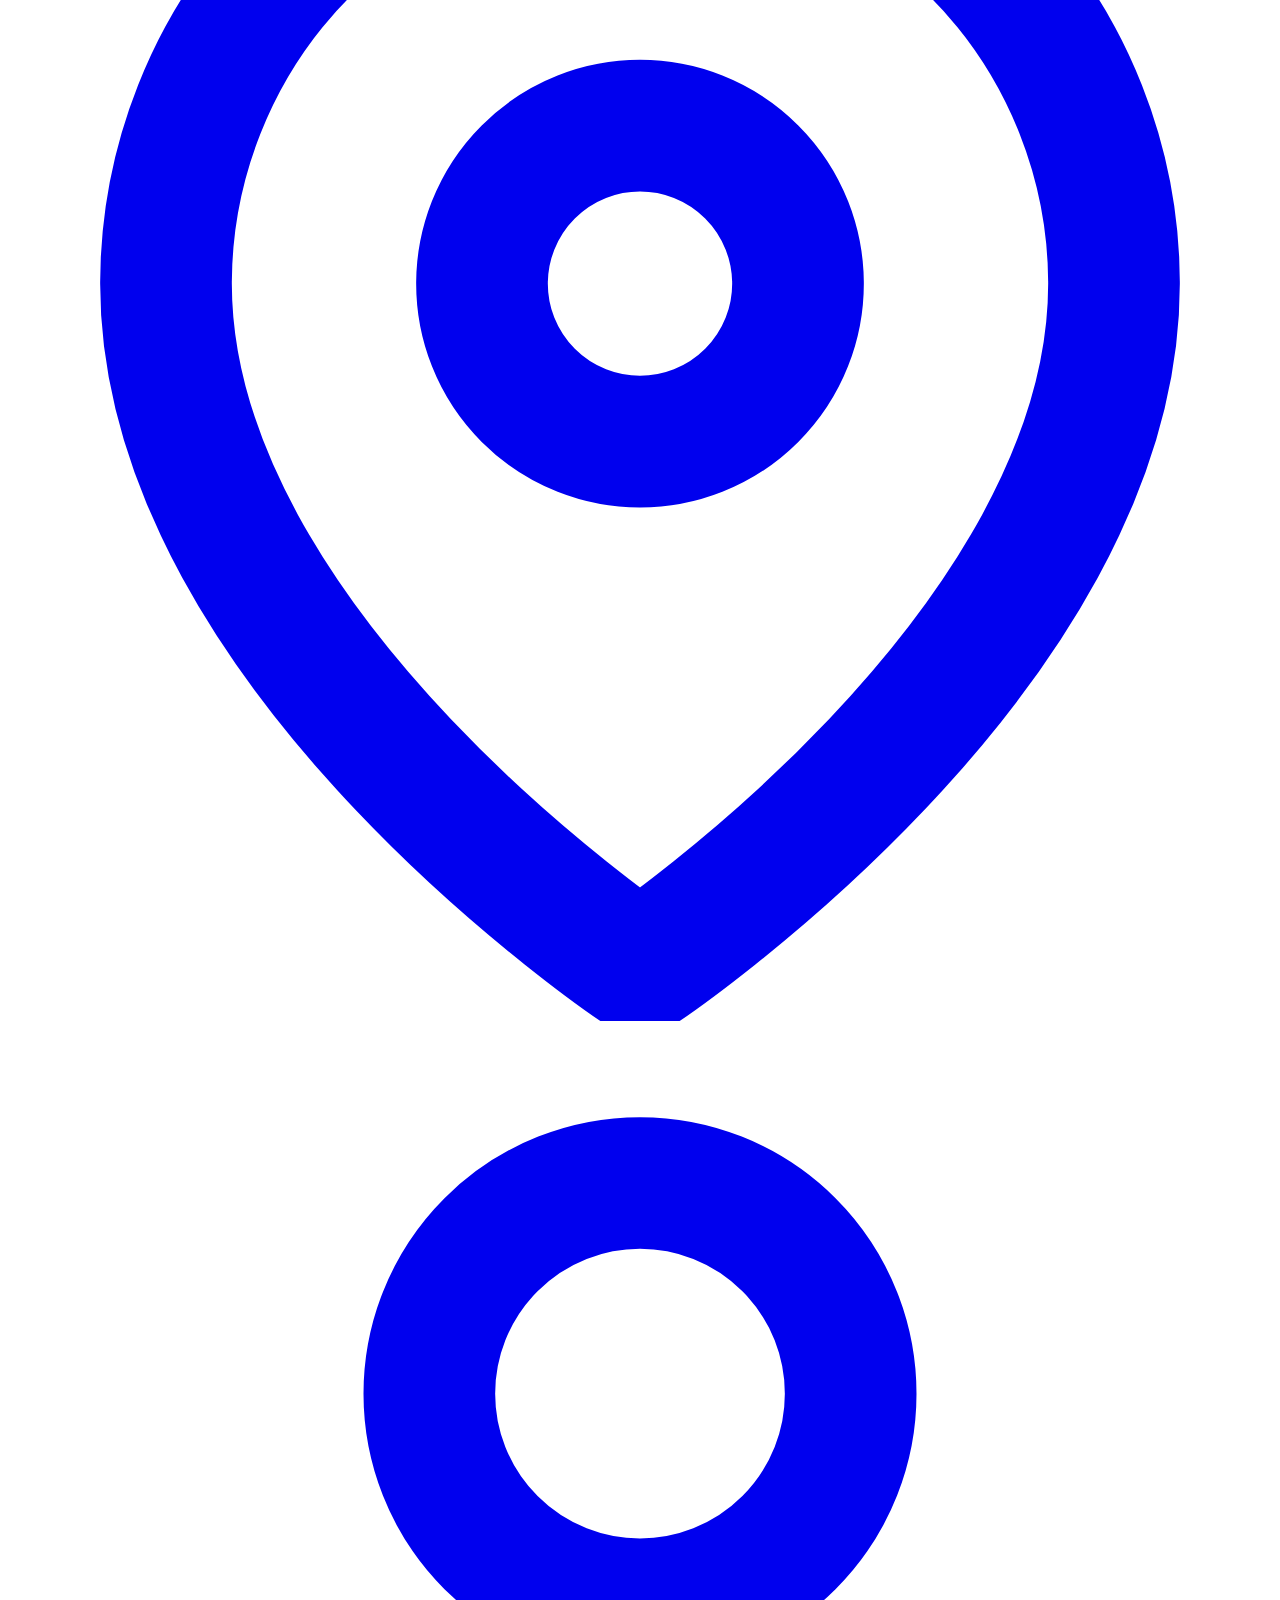
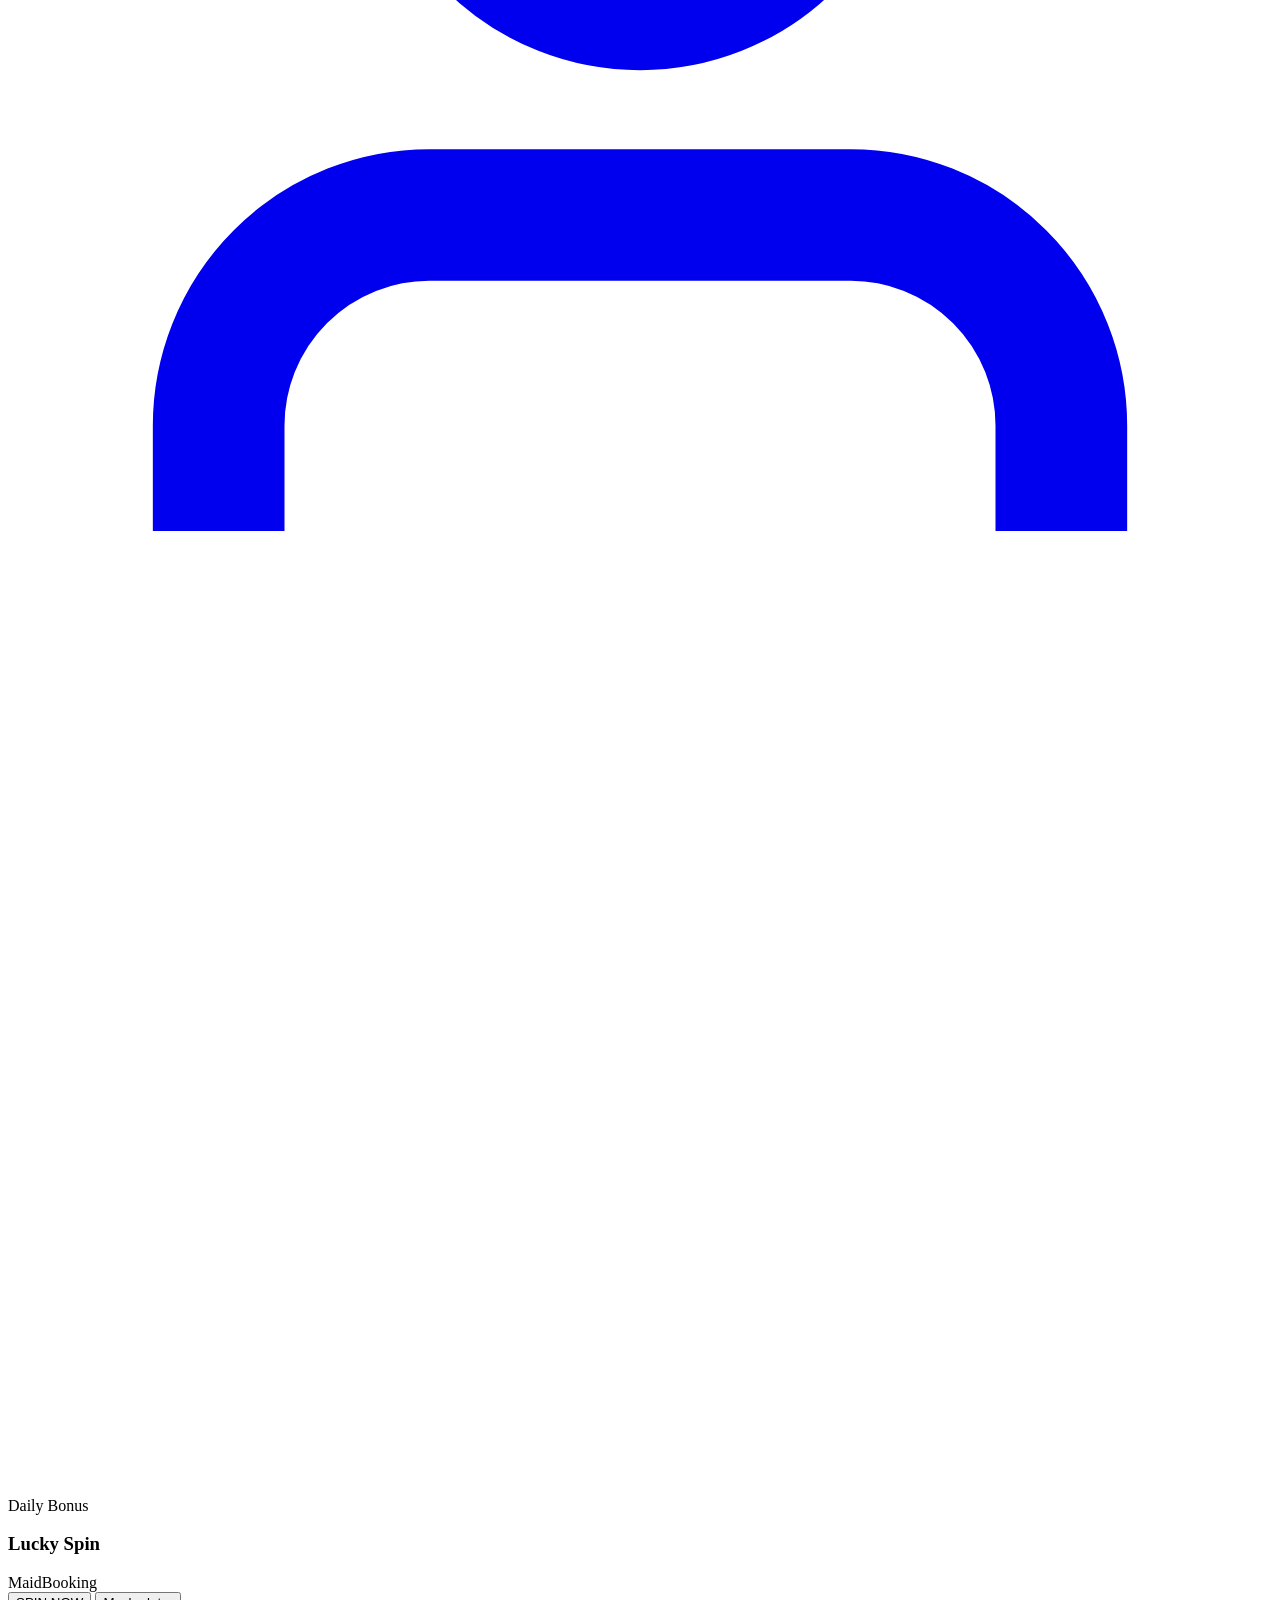
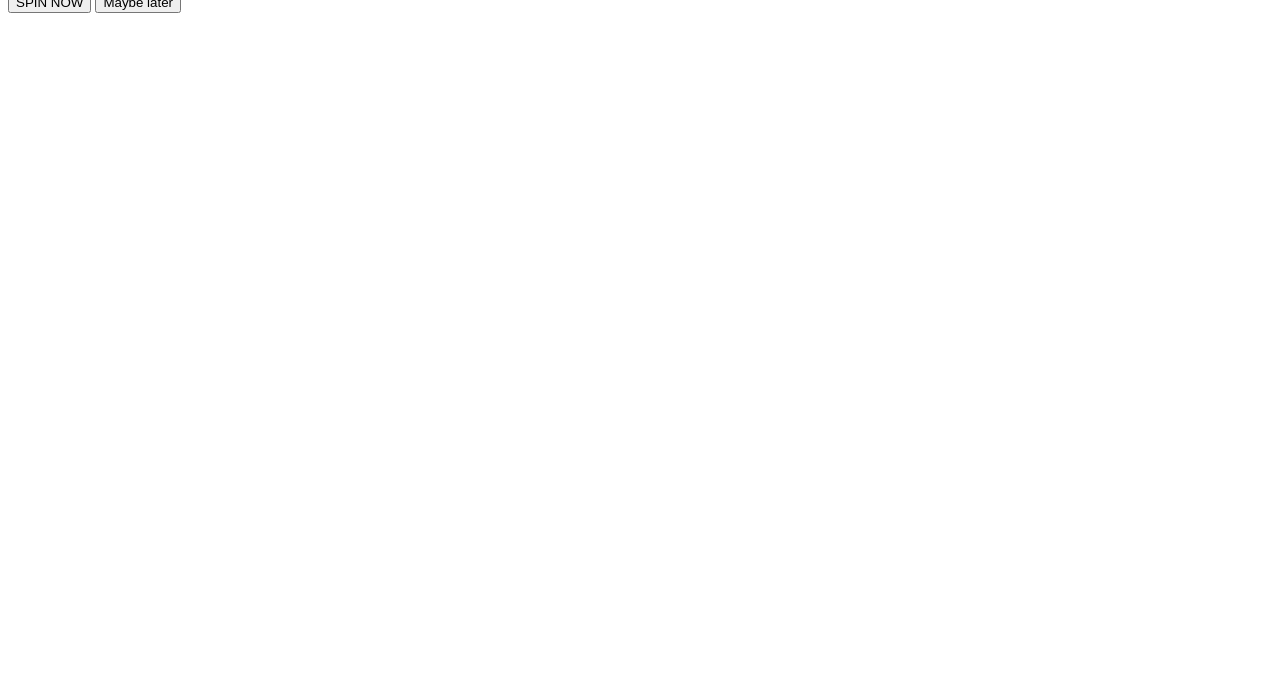
==== commit f7a2ca23: "Rebrand to MaidBooking, remove wallet page, and fix UI alignments" ====
--- a/app/static/liff/index.html
+++ b/app/static/liff/index.html
@@ -3,7 +3,7 @@
 <head>
     <meta charset="UTF-8">
     <meta name="viewport" content="width=device-width, initial-scale=1.0, maximum-scale=1.0, user-scalable=no, viewport-fit=cover">
-    <title>Momo — Premium Home Care</title>
+    <title>MaidBooking</title>
     
     <script src="https://cdn.tailwindcss.com"></script>
     <script charset="utf-8" src="https://static.line-scdn.net/liff/edge/2/sdk.js"></script>
@@ -58,7 +58,7 @@
 <div id="app-container" class="h-full w-full">
     <div id="loading">
         <div class="loader-ring"></div>
-        <div class="mt-6 text-white/60 text-[11px] font-black uppercase tracking-[0.3em]">Momo Care</div>
+        <div class="mt-6 text-white/60 text-[11px] font-black uppercase tracking-[0.3em]">MaidBooking</div>
     </div>
 
     <div id="app-content" class="h-full w-full overflow-y-auto pb-[120px] scroll-hide">
@@ -122,7 +122,7 @@
                     <div class="relative z-10 h-full flex flex-col justify-between min-h-[140px]">
                         <div>
                             <span class="text-[10px] font-black uppercase tracking-[0.2em] text-white/50 mb-1 block">Value Membership</span>
-                            <h4 class="text-[20px] font-black leading-tight tracking-tight">Momo Pro Package</h4>
+                            <h4 class="text-[20px] font-black leading-tight tracking-tight">MaidBooking Package</h4>
                             <p class="text-[13px] text-white/70 mt-1 font-medium italic">Under Development </dev></p>
                         </div>
                         <button class="bg-white/20 text-white text-[12px] font-black px-5 py-2.5 rounded-xl self-start border border-white/10 backdrop-blur-md">Phase 2</button>
@@ -131,33 +131,6 @@
             </div>
         </section>
 
-        <!-- Wallet Card (Refined) - Deffered to Phase 2 -->
-        <section class="px-6 mt-10 hidden">
-            <div class="bg-white rounded-[32px] p-6 shadow-premium border border-gray-100 flex flex-col min-h-[160px] relative overflow-hidden opacity-80 cursor-not-allowed" onclick="showToast('Digital Wallet Under Development </dev>', 'info')">
-                <div class="flex justify-between items-start mb-6">
-                    <div>
-                        <span class="bg-gray-100 text-gray-400 text-[11px] font-black uppercase tracking-[0.1em] px-3 py-1.5 rounded-full inline-block mb-3">Digital Assets </dev></span>
-                        <div class="flex items-baseline gap-2">
-                            <h2 class="text-[36px] font-black tracking-tighter text-gray-300" id="wallet-balance">0</h2>
-                            <span class="text-[15px] font-bold text-gray-300" data-i18n="currency">บาท</span>
-                        </div>
-                    </div>
-                    <div class="text-right">
-                        <span class="text-[11px] font-black uppercase tracking-widest text-gray-200 block mb-1">Momo Points</span>
-                        <div class="flex items-center justify-end gap-1.5 text-gray-200">
-                            <svg class="w-4 h-4 fill-current" viewBox="0 0 24 24"><polygon points="12,2 15.09,8.26 22,9.27 17,14.14 18.18,21.02 12,17.77 5.82,21.02 7,14.14 2,9.27 8.91,8.26"/></svg>
-                            <span class="text-[18px] font-black text-gray-300" id="point-balance">0</span>
-                        </div>
-                    </div>
-                </div>
-                <div class="mt-auto flex items-center justify-between bg-gray-50/50 rounded-2xl p-4 border border-gray-100">
-                    <div class="flex items-center gap-3">
-                        <p class="text-[13px] font-black text-gray-400 italic">Coming in Phase 2</p>
-                    </div>
-                    <button class="bg-gray-200 text-gray-400 text-[12px] font-black px-5 py-2.5 rounded-xl pointer-events-none">Top Up</button>
-                </div>
-            </div>
-        </section>
 
         <section class="px-6 mt-10">
             <h3 class="text-[18px] font-black tracking-tight mb-5">Professional Services</h3>
@@ -170,7 +143,7 @@
                         <div>
                             <span class="text-[10px] font-black text-brand uppercase tracking-[0.2em] mb-1 block">Best Seller</span>
                             <h3 class="text-[17px] font-black text-ink leading-tight mb-1" data-i18n="cleaning_general">General Cleaning</h3>
-                            <p class="text-[13px] text-ink-muted font-medium" data-i18n="verified_pro">Pro matched instantly</p>
+                            <p class="text-[13px] text-ink-muted font-medium" data-i18n="verified_pro">Maid matched instantly</p>
                         </div>
                         <div class="flex items-center justify-between mt-3">
                             <span class="text-[16px] font-black text-brand">100 <span class="text-[12px] text-ink-muted">บาท</span></span>
@@ -182,10 +155,8 @@
         </section>
     </div>
 
-    <!-- Navigation -->
     <nav class="fixed bottom-0 w-full max-w-[430px] left-1/2 -translate-x-1/2 bg-white/80 backdrop-blur-xl border-t border-gray-100 flex justify-around items-center px-6 py-5 z-[200] pb-[calc(1.2rem+env(safe-area-inset-bottom))] shadow-xl">
         <a href="/liff/index" class="text-brand transform scale-110"><svg class="w-6 h-6" fill="currentColor" viewBox="0 0 24 24"><path d="M10 20v-6h4v6h5v-8h3L12 3 2 12h3v8z"></path></svg></a>
-        <a href="#" class="text-ink-light opacity-40 cursor-not-allowed hidden" onclick="showToast('Wallet coming in Phase 2 </dev>', 'info')"><svg class="w-6 h-6" fill="none" stroke="currentColor" stroke-width="2.5" viewBox="0 0 24 24"><rect x="2" y="5" width="20" height="14" rx="2"></rect><line x1="2" y1="10" x2="22" y2="10"></line></svg></a>
         <a href="/liff/tracking" class="text-ink-light hover:text-brand transition-colors"><svg class="w-6 h-6" fill="none" stroke="currentColor" stroke-width="2.5" viewBox="0 0 24 24"><path d="M21 10c0 7-9 13-9 13s-9-6-9-13a9 9 0 0 1 18 0z"></path><circle cx="12" cy="10" r="3"></circle></svg></a>
         <a href="/liff/profile" class="text-ink-light hover:text-brand transition-colors"><svg class="w-6 h-6" fill="none" stroke="currentColor" stroke-width="2.5" viewBox="0 0 24 24"><path d="M20 21v-2a4 4 0 0 0-4-4H8a4 4 0 0 0-4 4v2"></path><circle cx="12" cy="7" r="4"></circle></svg></a>
     </nav>
@@ -198,7 +169,7 @@
             <div id="modal-initial-view">
                 <span class="text-[11px] font-black text-brand uppercase tracking-[0.2em] mb-2 block" data-i18n="service_summary">Confirm Order</span>
                 <h2 class="text-[28px] font-black text-ink leading-none tracking-tighter mb-4" id="modal-title">General Cleaning</h2>
-                <p class="text-[15px] text-ink-muted leading-relaxed mb-8" data-i18n="match_desc">We'll match you with a verified pro near you within 60 seconds.</p>
+                <p class="text-[15px] text-ink-muted leading-relaxed mb-8" data-i18n="match_desc">We'll match you with a verified helper near you within 60 seconds.</p>
                 
                 <div class="bg-gray-50/80 rounded-[28px] p-6 border border-gray-100 mb-8 shadow-sm">
                     <div class="flex items-center justify-between pb-4 border-b border-gray-200/50">
@@ -271,9 +242,9 @@
         <div class="bg-white rounded-[40px] w-full max-w-[360px] p-10 text-center relative overflow-hidden shadow-2xl">
             <span class="text-[11px] font-black text-brand uppercase tracking-[0.3em] mb-2 block">Daily Bonus</span>
             <h3 class="text-[28px] font-black text-ink leading-tight mb-8" data-i18n="lucky_spin">Lucky Spin</h3>
-            <div id="wheel-canvas" class="w-60 h-64 mx-auto rounded-full border-[12px] border-brand/10 mb-10 transition-transform duration-[3s] cubic-bezier(0.15, 0, 0.15, 1) flex items-center justify-center bg-brand-surface text-brand font-black text-4xl shadow-inner relative">
+            <div id="wheel-canvas" class="w-60 h-64 mx-auto rounded-full border-[12px] border-brand/10 mb-10 transition-transform duration-[3s] cubic-bezier(0.15, 0, 0.15, 1) flex items-center justify-center bg-brand-surface text-brand font-black text-2xl shadow-inner relative">
                 <div class="absolute inset-0 rounded-full border-4 border-white/50"></div>
-                <span class="relative z-10">MOMO</span>
+                <span class="relative z-10">MaidBooking</span>
             </div>
             <button id="spin-btn" class="w-full bg-brand text-white font-black py-5 rounded-[24px] shadow-xl shadow-brand/30 uppercase tracking-widest btn-press" onclick="spinWheel()" data-i18n="spin">SPIN NOW</button>
             <button class="w-full text-ink-light font-black text-[12px] mt-6 uppercase tracking-widest" onclick="closeWheel()">Maybe later</button>
